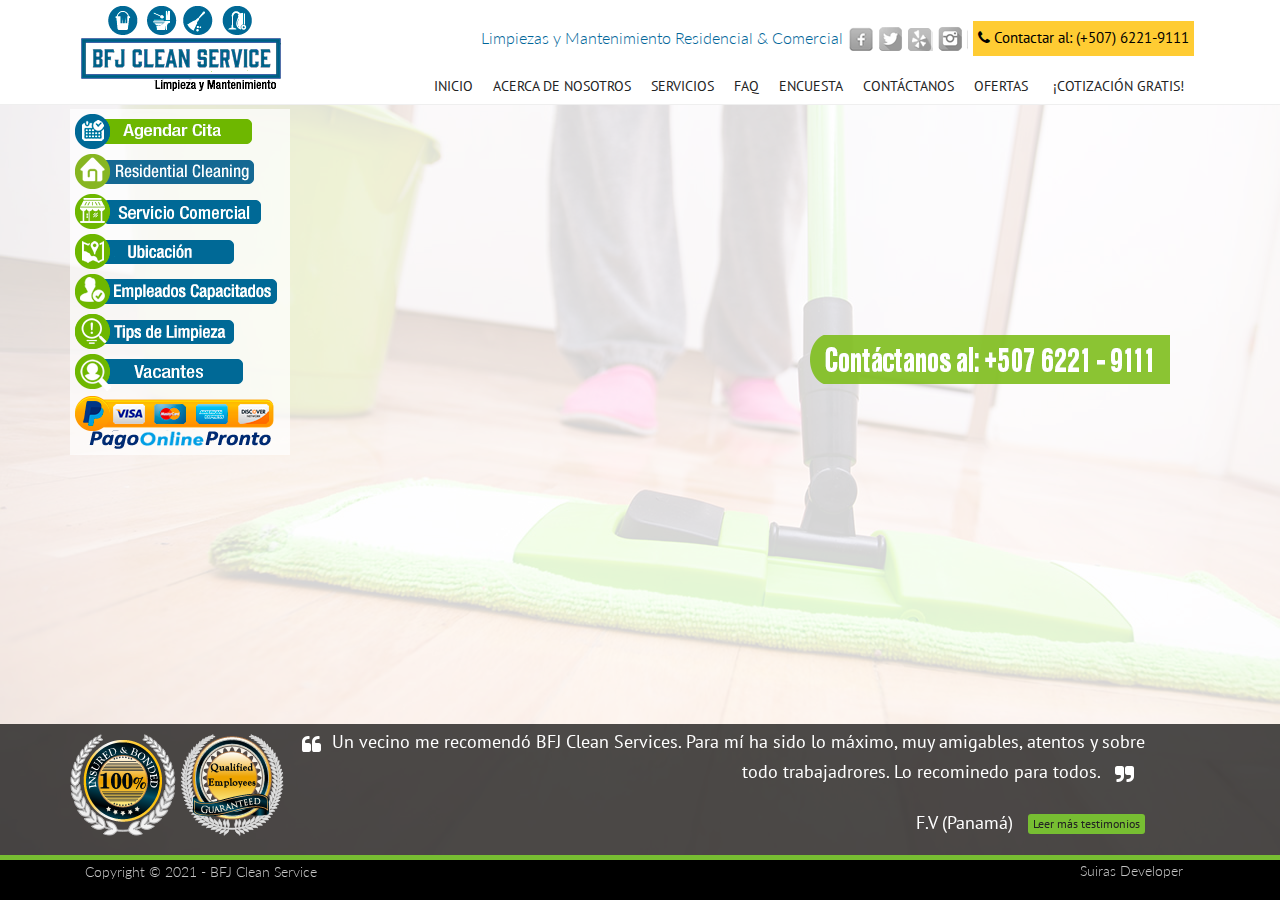
==== docs/index.html @ cdaed62f "Nueva Página Web" ====
<!DOCTYPE html>
<html lang="es">

<!-- Mirrored from synergycleaningsolutions.com/ by HTTrack Website Copier/3.x [XR&CO'2014], Tue, 09 Nov 2021 16:10:08 GMT -->
<!-- Added by HTTrack --><meta http-equiv="content-type" content="text/html;charset=UTF-8" /><!-- /Added by HTTrack -->
<head>
  
  <meta http-equiv="content-type" content="text/html; charset=UTF-8"> 

  <title>BFJ Clean Service: Servicio de Limpieza Residencial y Comercial</title>

  	<meta name="viewport" content="width=device-width, initial-scale=1.0">
    <meta property="og:locale" content="es_PA" />
    <meta property="og:type" content="article" />
    <meta property="og:title" content="BFJ Clean Service: Servicio de Limpieza Residencial y Comercial" />
    <meta property="og:description" content="" />
    <link href="favicon.png" rel="icon" />
    <link href="favicon.png" rel="SHORTCUT ICON" />
    <meta http-equiv="Content-Type" content="text/html; charset=utf-8" />
    <meta name="robots" content="index, follow" />
    <meta name="revisit-after" content="1 month" />
    <meta name="googlebot" content="index, follow" />
    <meta name="abstract" content="Posicionamiento buscadores SEO" />
    <meta name="author" content="Suiras Developer" />
    <meta name="copyright" content="&copy; 2021 BFJ Clean Service">
    <meta name="distribution" content="Global" />
    <meta http-equiv="content-language" content="ES" />
    <meta name="title" content="BFJ Clean Service: Servicio de Limpieza Residencial y Comercial" />
    <meta name="description" content="Nuestro servicios de Limpieza estás diseñado para cumplir con las demandas más exigentes." />
    <meta http-equiv="Pragma" content="no-cache" />
    <meta name="allow-search" content="yes" />
    <meta name="keywords" content="BFJ Clean Services, limpieza, solución, sirviente, servicios, San Miguelito, Panamá Centro, Panamá, Vidrios, Baños, Cuarto, Sala de Estar, Cocina, solución de limpieza, ayudante residencial, sirviente profesional, limpieza residencial" />
    <meta name=DC.DESCRIPTION content="Nuestro servicios de Limpieza estás diseñado para cumplir con las demandas más exigentes." />
    <meta http-equiv="TITLE" content="BFJ Clean Service: Servicio de Limpieza Residencial y Comercial" />
    <meta http-equiv="description" content="Nuestro servicios de Limpieza estás diseñado para cumplir con las demandas más exigentes." />
    <meta http-equiv=keywords content="BFJ Clean Services, limpieza, solución, sirviente, servicios, San Miguelito, Panamá Centro, Panamá, Vidrios, Baños, Cuarto, Sala de Estar, Cocina, solución de limpieza, ayudante residencial, sirviente profesional, limpieza residencial" />

  <!-- Bootstrap Styles -->
  <link href="css/bootstrap.css" rel="stylesheet">
  
  <!-- Styles -->
  <link href="style.css" rel="stylesheet">
  
  <!-- Carousel Slider -->
  <link href="css/owl-carousel.css" rel="stylesheet">
  
  <!-- CSS Animations -->
  <link href="css/animate.min.css" rel="stylesheet">
  
  <!-- Google Fonts -->
  <link href='http://fonts.googleapis.com/css?family=PT+Sans:400,400italic,700,700italic' rel='stylesheet' type='text/css'>
  <link href='http://fonts.googleapis.com/css?family=Lato:400,300,400italic,300italic,700,700italic,900' rel='stylesheet' type='text/css'>

  <!-- SLIDER ROYAL CSS SETTINGS -->
  <link href="royalslider/royalslider.css" rel="stylesheet">
  <link href="royalslider/skins/default-inverted/rs-default-inverted.css" rel="stylesheet">
  
  <!-- SLIDER REVOLUTION 4.x CSS SETTINGS -->
  <link rel="stylesheet" type="text/css" href="rs-plugin/css/settings.css" media="screen" />
        
  <!-- Support for HTML5 -->
  <!--[if lt IE 9]>
    <script src="//html5shim.googlecode.com/svn/trunk/html5.js"></script>
  <![endif]-->

  <!-- Enable media queries on older bgeneral_rowsers -->
  <!--[if lt IE 9]>
    <script src="js/respond.min.js"></script>  <![endif]-->

</head>
<body>
     <header id="header-style-1">
		<div class="container"> 
			<nav class="navbar yamm navbar-default">
				<div class="navbar-header">
                    <button type="button" data-toggle="collapse" data-target="#navbar-collapse-1" class="navbar-toggle">
                        <span class="icon-bar"></span>
                        <span class="icon-bar"></span>
                        <span class="icon-bar"></span>
                    </button>
                    <a href="index.html" class="navbar-brand"><img src=serviweb/logo.png></a>
        		</div><!-- end navbar-header -->
                
				<div id="navbar-collapse-1" class="navbar-collapse collapse navbar-right">
					<div style="text-align:right;">
                    <span class="topbar-phone phonehead">
                    <i class=" fa fa-phone"></i>&nbsp;Contactar al: (+507) 6221-9111
                    </span>
                    <span class="social">
                    <ul class="socialnav">
                    <li class="social-4"><a href="" title="Facebook" target="social">&nbsp;</a></li>
                    <li class="social-2"><a href="" title="Twitter" target="social">&nbsp;</a></li>
                    <li class="social-1"><a href="" title="Yelp" target="social">&nbsp;</a></li>
                    <li class="social-3"><a href="" title="Instagram" target="social">&nbsp;</a></li>
                    </ul>
                    </span>
                    <span class=slogan>
                    Limpiezas y Mantenimiento Residencial & Comercial
                    </span>

                    </div>
                    <ul class="nav navbar-nav">						
                        <li><a href="index.html">Inicio</a></li>
                        <li><a href="synergy.html">Acerca de Nosotros</a></li>
                        <li  class="dropdown">
                        <a href="#" data-toggle="dropdown" class="dropdown-toggle">Servicios</a>
                        <ul class="dropdown-menu"  role="menu">
                        	<li><a href="residential.html">Limpieza Residencial</a></li>
                            <li><a href="comercial.html">Limpieza Comercial</a></li>
                        </ul>                  
                        
                        </li> 
                        <li><a href="faqs.html">FAQ</a></li>
                        <li><a href="survey.html">Encuesta</a></li>
                        <li><a href="contact.html">Contáctanos</a></li>
                        <li><a href="offers.html" class="blink2">Ofertas</a></li>
                        <li><a href="estimate.html" class="blink">¡Cotización Gratis!</a></li>
                        
					</ul><!-- end navbar-nav -->
				</div><!-- #navbar-collapse-1 -->
			</nav><!-- end navbar yamm navbar-default -->
            <div id="menuhome" >
              <a href="" target="appoiment"><img src="serviweb/book_appoiment.png" style="margin-bottom:5px"></a>
              <a href="residential.html"><img src="serviweb/residential.png" style="margin-bottom:5px"></a>
              
              <a href="comercial.html"><img src="serviweb/commercial.png" style="margin-bottom:5px"></a>
              
              <a href="areas.html"><img src="serviweb/menuhome_r7_c1.png" style="margin-bottom:5px"></a>
              
              <a href="employees.html"><img src="serviweb/menuhome_r11_c1.png" style="margin-bottom:5px"></a>
              
              <a href="tips.html"><img src="serviweb/menuhome_r5_c1.png" style="margin-bottom:5px"></a>
              <a href="career.html"><img src="serviweb/career_aplication.png" style="margin-bottom:5px"></a>
              
              <a href="" target="paypal">
              <img src="serviweb/paypal.png">
              </a>
           </div>
           <div id="callus"><img src="serviweb/callus.png"alt="Call Us"></div>      
	   </div><!-- end container -->
       
	</header><!-- end header-style-1 -->


    <div id="contenido">
    
    
	<div class="sliderwrapper clearfix">
		<div class="tp-banner-container">
			<div class="tp-banner" >
                    <ul>
                        <!-- SLIDE  -->
						<li data-transition="fade" data-slotamount="7" data-masterspeed="1500" data-delay="5000">
                            <!-- MAIN IMAGE -->
                            <img src="serviweb/fondo1.jpg" alt="slidebg1" data-bgfit="cover" data-bgposition="left top" data-bgrepeat="no-repeat">
                            
                            <div class="tp-caption customout"
                                data-x="center" data-hoffset="0"
                                data-y="top" data-voffset="150"
                                data-customout="x:0;y:0;z:0;rotationX:0;rotationY:0;rotationZ:0;scaleX:1;scaleY:1;skewX:0;skewY:0;opacity:0;transformPerspective:600;transformOrigin:50% 50%;"
                                data-speed="800"
                                data-start="1300"
                                data-easing="Power4.easeOut"
                                data-endspeed="300"
                                data-endeasing="Power1.easeIn"
                                data-captionhidden="on"
                                style="z-index: 6">
                                <img alt="" src="serviweb/logo2.png" style="width: 356px; height: 151px;"></img>
                             </div>                         
                            
                        </li>
                        
						<li data-transition="fade" data-slotamount="7" data-masterspeed="1500" data-delay="5000">
                            <!-- MAIN IMAGE -->
                            <img src="serviweb/fondocomercial1.jpg" alt="slidebg1" data-bgfit="cover" data-bgposition="left top" data-bgrepeat="no-repeat">
                            
                            <div class="tp-caption customout"
                                data-x="center" data-hoffset="0"
                                data-y="top" data-voffset="150"
                                data-customout="x:0;y:0;z:0;rotationX:0;rotationY:0;rotationZ:0;scaleX:1;scaleY:1;skewX:0;skewY:0;opacity:0;transformPerspective:600;transformOrigin:50% 50%;"
                                data-speed="800"
                                data-start="1300"
                                data-easing="Power4.easeOut"
                                data-endspeed="300"
                                data-endeasing="Power1.easeIn"
                                data-captionhidden="on"
                                style="z-index: 6">
                                <img alt="" src="serviweb/logo2.png" style="width: 356px; height: 151px;"></img>
                             </div>                         
                            
                        </li>                        
                        
						<li data-transition="fade" data-slotamount="7" data-masterspeed="1500" data-delay="5000">
                            <img src="serviweb/fondo2.jpg" alt="slidebg1" data-bgfit="cover" data-bgposition="left top" data-bgrepeat="no-repeat">
                            
                            <div class="tp-caption customout"
                                data-x="center" data-hoffset="0"
                                data-y="top" data-voffset="150"
                                data-customout="x:0;y:0;z:0;rotationX:0;rotationY:0;rotationZ:0;scaleX:1;scaleY:1;skewX:0;skewY:0;opacity:0;transformPerspective:600;transformOrigin:50% 50%;"
                                data-speed="800"
                                data-start="1300"
                                data-easing="Power4.easeOut"
                                data-endspeed="300"
                                data-endeasing="Power1.easeIn"
                                data-captionhidden="on"
                                style="z-index: 6">
                                <img alt="" src="serviweb/logo2.png" style="width: 356px; height: 151px;"></img>
                             </div> 
                        </li>    
                                                
						<li data-transition="fade" data-slotamount="7" data-masterspeed="1500" data-delay="5000">
                            <img src="serviweb/fondo3.jpg" alt="slidebg1" data-bgfit="cover" data-bgposition="left top" data-bgrepeat="no-repeat">
                            
                            <div class="tp-caption customout"
                                data-x="center" data-hoffset="0"
                                data-y="top" data-voffset="150"
                                data-customout="x:0;y:0;z:0;rotationX:0;rotationY:0;rotationZ:0;scaleX:1;scaleY:1;skewX:0;skewY:0;opacity:0;transformPerspective:600;transformOrigin:50% 50%;"
                                data-speed="800"
                                data-start="1300"
                                data-easing="Power4.easeOut"
                                data-endspeed="300"
                                data-endeasing="Power1.easeIn"
                                data-captionhidden="on"
                                style="z-index: 6">
                                <img alt="" src="serviweb/logo2.png" style="width: 356px; height: 151px;"></img>
                             </div> 
                        </li> 
						<li data-transition="fade" data-slotamount="7" data-masterspeed="1500" data-delay="5000">
                            <!-- MAIN IMAGE -->
                            <img src="serviweb/fondocomercial2.jpg" alt="slidebg1" data-bgfit="cover" data-bgposition="left top" data-bgrepeat="no-repeat">
                            
                            <div class="tp-caption customout"
                                data-x="center" data-hoffset="0"
                                data-y="top" data-voffset="150"
                                data-customout="x:0;y:0;z:0;rotationX:0;rotationY:0;rotationZ:0;scaleX:1;scaleY:1;skewX:0;skewY:0;opacity:0;transformPerspective:600;transformOrigin:50% 50%;"
                                data-speed="800"
                                data-start="1300"
                                data-easing="Power4.easeOut"
                                data-endspeed="300"
                                data-endeasing="Power1.easeIn"
                                data-captionhidden="on"
                                style="z-index: 6">
                                <img alt="" src="serviweb/logo2.png" style="width: 356px; height: 151px;"></img>
                             </div>                         
                            
                        </li>                         
                        
                          
						<li data-transition="fade" data-slotamount="7" data-masterspeed="1500" data-delay="5000">
                            <img src="serviweb/fondo4.jpg" alt="slidebg1" data-bgfit="cover" data-bgposition="left top" data-bgrepeat="no-repeat">
                            
                            <div class="tp-caption customout"
                                data-x="center" data-hoffset="0"
                                data-y="top" data-voffset="150"
                                data-customout="x:0;y:0;z:0;rotationX:0;rotationY:0;rotationZ:0;scaleX:1;scaleY:1;skewX:0;skewY:0;opacity:0;transformPerspective:600;transformOrigin:50% 50%;"
                                data-speed="800"
                                data-start="1300"
                                data-easing="Power4.easeOut"
                                data-endspeed="300"
                                data-endeasing="Power1.easeIn"
                                data-captionhidden="on"
                                style="z-index: 6">
                                <img alt="" src="serviweb/logo2.png" style="width: 356px; height: 151px;"></img>
                             </div> 
                        </li>        
						<li data-transition="fade" data-slotamount="7" data-masterspeed="1500" data-delay="5000">
                            <img src="serviweb/fondo5.jpg" alt="slidebg1" data-bgfit="cover" data-bgposition="left top" data-bgrepeat="no-repeat">
                            
                            <div class="tp-caption customout"
                                data-x="center" data-hoffset="0"
                                data-y="top" data-voffset="150"
                                data-customout="x:0;y:0;z:0;rotationX:0;rotationY:0;rotationZ:0;scaleX:1;scaleY:1;skewX:0;skewY:0;opacity:0;transformPerspective:600;transformOrigin:50% 50%;"
                                data-speed="800"
                                data-start="1300"
                                data-easing="Power4.easeOut"
                                data-endspeed="300"
                                data-endeasing="Power1.easeIn"
                                data-captionhidden="on"
                                style="z-index: 6">
                                <img alt="" src="serviweb/logo2.png" style="width: 356px; height: 151px;"></img>
                             </div> 
                        </li>
                        <li data-transition="fade" data-slotamount="7" data-masterspeed="1500" data-delay="5000">
                            <!-- MAIN IMAGE -->
                            <img src="serviweb/fondocomercial3.jpg" alt="slidebg1" data-bgfit="cover" data-bgposition="left top" data-bgrepeat="no-repeat">
                            
                            <div class="tp-caption customout"
                                data-x="center" data-hoffset="0"
                                data-y="top" data-voffset="150"
                                data-customout="x:0;y:0;z:0;rotationX:0;rotationY:0;rotationZ:0;scaleX:1;scaleY:1;skewX:0;skewY:0;opacity:0;transformPerspective:600;transformOrigin:50% 50%;"
                                data-speed="800"
                                data-start="1300"
                                data-easing="Power4.easeOut"
                                data-endspeed="300"
                                data-endeasing="Power1.easeIn"
                                data-captionhidden="on"
                                style="z-index: 6">
                                <img alt="" src="serviweb/logo2.png" style="width: 356px; height: 151px;"></img>
                             </div>                         
                            
                        </li>   
						<li data-transition="fade" data-slotamount="7" data-masterspeed="1500" data-delay="5000">
                            <img src="serviweb/fondo6.jpg" alt="slidebg1" data-bgfit="cover" data-bgposition="left top" data-bgrepeat="no-repeat">
                            
                            <div class="tp-caption customout"
                                data-x="center" data-hoffset="0"
                                data-y="top" data-voffset="150"
                                data-customout="x:0;y:0;z:0;rotationX:0;rotationY:0;rotationZ:0;scaleX:1;scaleY:1;skewX:0;skewY:0;opacity:0;transformPerspective:600;transformOrigin:50% 50%;"
                                data-speed="800"
                                data-start="1300"
                                data-easing="Power4.easeOut"
                                data-endspeed="300"
                                data-endeasing="Power1.easeIn"
                                data-captionhidden="on"
                                style="z-index: 6">
                                <img alt="" src="serviweb/logo2.png" style="width: 356px; height: 151px;"></img>
                             </div> 
                        </li>
                    </ul>
                    <div class="tp-bannertimer tp-bottom"></div>
                </div>
		</div>       
	</div><!-- end slider-wrapper --> 



</div>

		<div id="copyrights">
        <div data-stellar-background-ratio="0.6" data-stellar-vertical-offset="20">
            <div class="overlay">
                <div class="container">
                    <div style="width:220px; float:left;padding-top:10px">
                    <img src="serviweb/insuredbonded.png" width="106" height="102" />
                    <img src="serviweb/qualify.png" width="104" height="102" /> </div><!-- end widget -->
                    <div style="width:75%; float:left">
                        <div class="testimonial-widget">
                            <div class="testimonial" style="text-align:right">
                                <p class="lead">Un vecino me recomendó BFJ Clean Services. Para mí ha sido lo máximo, muy amigables, atentos y sobre todo trabajadrores. Lo recominedo para todos. </p>
                              <h3>
                               F.V (Panamá)&nbsp;&nbsp;
                              
                              <button type="button" class="btn btn-primary btn-xs"><a href="testimonial.html">Leer más testimonios</a></button>
                              </h3>
                            </div>                        
                        </div>
                    </div><!-- end large-7 -->    
                </div><!-- end container -->
            </div><!-- end overlay -->
        </div>
        <!-- end transparent-bg -->
        
    	<div style="background:#77BE32; height:5px; width:100%"></div>
    	<div style="background:#000;height:40px; width:100%">
    		<div class="container">
				<div class="col-lg-6 col-md-6 col-sm-12">
            		<div class="copyright-text"><p>Copyright © 2021 - BFJ Clean Service</p></div><!-- end copyright-text -->
				</div><!-- end widget -->
				<div class="col-lg-6 col-md-6 col-sm-12 clearfix">
                    <div class="footer-menu">
                        <ul class="menu"><li><a href="kadirsuira.com" target="serviweb">Suiras Developer</a></li></ul>
                    </div>
				</div><!-- end large-7 --> 
        	</div><!-- end container -->
		</div>        
    </div><!-- end copyrights -->
<script>
  (function(i,s,o,g,r,a,m){i['GoogleAnalyticsObject']=r;i[r]=i[r]||function(){
  (i[r].q=i[r].q||[]).push(arguments)},i[r].l=1*new Date();a=s.createElement(o),
  m=s.getElementsByTagName(o)[0];a.async=1;a.src=g;m.parentNode.insertBefore(a,m)
  })(window,document,'script','../www.google-analytics.com/analytics.js','ga');

  ga('create', 'UA-1190293-43', 'auto');
  ga('send', 'pageview');

</script>        
  <!-- Main Scripts-->
  <script src="js/jquery.js"></script>
  <script src="js/bootstrap.min.js"></script>
  <script src="js/menu.js"></script>
  <script src="js/jquery.parallax-1.1.3.js"></script>
  <script src="js/jquery.simple-text-rotator.js"></script>
  <script src="js/wow.min.js"></script>
  <script src="js/jquery.fitvids.js"></script>
  <script src="js/custom.js"></script>
  
  <script src="js/jquery.isotope.min.js"></script>
  <script src="js/custom-portfolio.js"></script>

  <!-- SLIDER REVOLUTION 4.x SCRIPTS  -->
  <script type="text/javascript" src="rs-plugin/js/jquery.themepunch.plugins.min.js"></script>
  <script type="text/javascript" src="rs-plugin/js/jquery.themepunch.revolution.min.js"></script>
	<script type="text/javascript">
		var revapi;
			jQuery(document).ready(function() {
			revapi = jQuery('.tp-banner').revolution(
			{
			delay:15000,
			startwidth:1170,
			startheight:500,
			hideThumbs:10,
			fullWidth:"off",
			fullScreen:"on",
			fullScreenOffsetContainer: ""
			});
		});	//ready
	</script>
      
  <!-- Royal Slider script files -->
  <script src="royalslider/jquery.easing-1.3.js"></script>
  <script src="royalslider/jquery.royalslider.min.js"></script>
  <script>
	jQuery(document).ready(function($) {
	  var rsi = $('#slider-in-laptop').royalSlider({
		autoHeight: false,
		arrowsNav: false,
		fadeinLoadedSlide: false,
		controlNavigationSpacing: 0,
		controlNavigation: 'none',
		imageScaleMode: 'fill',
		imageAlignCenter: true,
		loop: false,
		loopRewind: false,
		numImagesToPreload: 6,
		keyboardNavEnabled: false,
		autoScaleSlider: true,  
		autoScaleSliderWidth: 486,     
		autoScaleSliderHeight: 315,
	
		/* size of all images http://help.dimsemenov.com/kb/royalslider-jquery-plugin-faq/adding-width-and-height-properties-to-images */
		imgWidth: 792,
		imgHeight: 479
	
	  }).data('royalSlider');
	  $('#slider-next').click(function() {
		rsi.next();
	  });
	  $('#slider-prev').click(function() {
		rsi.prev();
	  });
	});
  </script>
  

  <script>
	(function($) {
	  "use strict";
		  $(document).ready(function(){
			// Target your .container, .wrapper, .post, etc.
			$("body").fitVids();
		  });
	})(jQuery);
  </script>
	<script>
	(function($) {
	  "use strict";
			$("#header-style-1").affix({
			offset: {
			  top: -1
			
			}
		})
	})(jQuery);
	</script>  
    <script type="text/javascript">
		document.title = 'Bienvenido | '+document.title ; 
	</script>  
</body>


</html>
---- docs/style.css ----
/* ----------------------------------------------------
	SKELETON
------------------------------------------------------- */

	body {
		font-family: 'Lato',sans-serif;
		font-weight: 300;
		font-size:14px;
		color:#686868;
		line-height:175%;		
		background-color:#fff;
		background-repeat:repeat;
	}
	h1,h2,h3,h4,h5,h6{ 
		letter-spacing:0px;
		font-weight:normal;
		position: relative;
		padding: 0 0 10px 0;         
		font-weight:normal;
		font-family: 'PT Sans',sans-serif;
		line-height:140% !important;
		color:#222222;
	}
	h1{
		font-size: 22px; 
	}
	h2{
		font-size: 20px; 	
	}
	h3{
		font-size: 18px; 
	}
	h4{
		font-size: 16px; 		
	}
	h5{
		font-size: 14px; 		
	}
	h6{
		font-size: 13px;  	
	}
	h1 a, h2 a, h3 a, h4 a, h5 a, h6 a{
		color:#222222 !important;
		text-decoration:none !important; 
	}
	h1 a:hover,
	h2 a:hover,
	h3 a:hover,
	h4 a:hover,
	h5 a:hover,
	h6 a:hover{
		color:#fff !important;
	}
	a { 
		color:#222222;
		padding: 0;
		margin: 0;
		text-decoration: none; 
		-webkit-transition: background-color .2s linear, color .2s linear;
		-moz-transition: background-color .2s linear, color .2s linear;
		-o-transition: background-color .2s linear, color .2s linear;
		-ms-transition: background-color .2s linear, color .2s linear;
		transition: background-color .2s linear, color .2s linear;
	}
	a:hover,
	a:focus {
	  text-decoration: none;
	  color:#686868;
	}
	a.readmore {
		display:block;
		font-style:italic;
	}
	a.navbar-brand {
		color: #222222 !important;
		margin-top: -15px;
		padding-left: 10px !important;
	}
	a.remove{
		display:block;
		height:18px;
		width:18px;
		margin:10px;
		padding-left:0 !important;
		text-indent:-9999px;
		background:url(images/remove.png) #798184;
		border-radius:100px;
		border-style:solid;
		border-width:1px
	}	
	ul {
		padding-left:0;
	}
	.lead {
		font-family: 'PT Sans',sans-serif;
		font-size:18px;
	}
	.hidden{
		display:none
	}
	.alignleft{
		float:left
	}
	.alignright{
		float:right
	}
	.aligncenter{
		margin-left:auto;
		margin-right:auto;
		display:block;
		clear:both
	}
	.text-left {
		text-align:left !important;
	}
	mark {
		padding: 6px 12px;
	}
	section::before,
	section::after {
		position: absolute;
		content: '';
		pointer-post-wraps: none;
	}	
	.first {
		clear:both !important
	}
	.last{
		margin-right:0 !important
	}
	.nopadding {
		padding: 0 !important;
	}
	.padding-top {
		padding:30px 0 10px;
	}
	.margin-top {
		margin-top:12px;
	}
	.make-center img {
		margin:auto;
	}
	
	.vimeo_video {
		border:none;
	}
	
	.soundcloud {
		border:none;
		width:100%;
	}
	
	.rev_video_slider {
		width:100%;
		height:100%;
	}
	
	.rsNav {
		display:block;
		clear:both;
		margin-bottom:80px !important;
	}
/* ----------------------------------------------------
	TOPBAR & HEADER
------------------------------------------------------- */

	.header_center a.navbar-brand {
		margin: 0 auto !important;
		display: inline-block;
		position: relative;
		float: none !important;
	}
	
	.dark_header a.navbar-brand {
		color:#fff !important;
	}

	#header-style-1.affix a.navbar-brand {
		font-size:31px !important;
		margin:10px 0 0;
	}
	
	#header-style-1.affix {
		position: fixed;
		top: 0;
		left: 0;
		width: 100%;
		height:105px;
		margin-top:0;
		padding:20px 0;
		min-height:inherit;
		z-index: 999;
		background:#ffffff;
		background: rgba(255,255,255,1);
		border-bottom: 1px solid #efefef;
	}	
	#header-style-1.affix .navbar {
		margin-top:0px;
	}
	#header-style-1.affix .navbar-nav > li > .dropdown-menu {
		margin-top:5px !important;
	}
	#header-style-1.affix .navbar-brand img {
		margin-top:-25px
	}
	#header-style-1.affix .navbar-brand {
		line-height:8px;
	}
	.dark_header .arrow-up {
		border-bottom-color:#121214 !important;
	}
	.dark_header .navbar-nav > li > a {
		color:#fff !important;
	}
	.dark_header .topbar-email, 
	.dark_header .topbar-phone, 
	.dark_header .topbar-login, 
	.dark_header .topbar-cart {
		border-left: 1px solid #313131 !important;
		border-right: 1px solid #313131 !important;
	}
	.dark_header .social-icons span.last a {
		border-right-color:#313131 !important
	}
	.dark_header .social-icons span a {
		border-left-color:#313131 !important
	}
	.dark_header .navbar-default {
		background:#121214 !important;
	}
	.dark_header {
		background:#121214 !important;
		border-bottom-color:#212121 !important
	}
	.header_center .navbar-collapse.collapse {
		text-align: center;
		height: auto !important;
		overflow: visible !important;
	}
	.header_center .navbar-nav {
		display:inline-block;
		float: none;
		margin: 0;
	}
	.header_center .logo_center {
		padding:20px 0 30px !important
	}
	#header-style-1 {
		height:100px;
		padding:25px 0;
		background:#ffffff;
		background: rgba(255,255,255,1);
		border-bottom: 1px solid #efefef;		
	}
	
	#header-style-1 .navbar-default {
		background-color:#ffffff;
		background: rgba(255, 255, 255, 1);
		border-color: rgba(0, 0, 0, 0);
	}
	#header-style-1 .navbar-brand {
		padding:0;
	}
	#header-style-1 .navbar {
		margin-bottom:0;
	}

	#header-style-1 .yamm .dropdown-menu {
		left: auto;
		right:auto;
	}
	.white-wrapper .testimonial h3,
	#header-style-1 .yamm-fw .dropdown-menu li a {
		color:#222222 !important;
	}
	#header-style-1 .yamm-fw .dropdown-menu li a:before {
		font-family: "FontAwesome";
		content: "\f105";
		font-size: 13px;
		padding-right:5px;
	}
	#header-style-1 .yamm-fw .dropdown-menu li {
		list-style:none;
		padding:0;
	}
	#header-style-1 .yamm-fw .nav.navbar-right .dropdown-menu {
		left: auto;
		right: 0;
	}
	#header-style-1 .yamm .yamm-content {
		padding: 20px;
	}
	#header-style-1 a:hover {
		text-decoration:none;
	}
	#header-style-1 .dropdown-menu li a:focus,
	#header-style-1 .dropdown-menu li a:active,
	#header-style-1 .dropdown-menu li a:hover {
		background-color:#fafafa;
	}
	#header-style-1 .yamm img {
		margin-bottom:10px;
	}
	#header-style-1 .yamm h3 {
		text-transform:uppercase;
		font-size:14px;
		color:#222222;
		padding:5px 0;
	}
	#header-style-1 .dropdown-menu,
	#header-style-1 .yamm .dropdown.yamm-fw .dropdown-menu {
		left: 0;
		right: 0;
		background-color:#f5f5f5;
		box-shadow:none;
		margin-top:25px;
		border-top:3px solid #fff;
	}
	#header-style-1 .navbar-nav > li > a {
		text-transform:uppercase;	
		color:#222222;
		font-family: 'PT Sans',sans-serif;
		padding: 7px 10px;
		margin-top:8px;
	}
	#header-style-1 .dropdown-menu li a {
		text-decoration:none;  
		display:block;
		position:relative;
		font-family: 'PT Sans',sans-serif;
		padding:10px 20px;
	}
	#header-style-1 .dropdown-menu {
		padding:0 !important;
		border-radius:0 !important;
	}
	#header-style-1 .yamm-fw .dropdown-menu li a {
		padding:5px 15px;
	}
	#header-style-1 .dropdown-menu li {
		float:none;
		display:block; 
		margin:0; 
		text-align: left;
		border: 0;
		border-bottom: 1px solid #d5d5d5;
	}    
	#header-style-1 .dropdown-menu li:last-child{
		border-bottom: 0;  
	}    
	#topbar {
		border-bottom:1px solid #f2f2f2;
		font-family: 'PT Sans',sans-serif;
	}
	.social-icons {
		padding:0;
		display:block; 
		overflow:hidden
	}
	.social-icons span a {
		border-left:1px solid #f2f2f2;
		font-size:14px;
		text-align:center;
		width:40px;
		height:42px;
		line-height:42px;
		overflow:hidden;
		display:block;
		float:left
	}
	#header-style-1 .navbar-nav > li > a:hover,
	#header-style-1 .navbar-nav > li > a:focus,
	#header-style-1 .navbar-nav > li > a:active,
	#header-style-1 .navbar-default .navbar-nav > .open > a,
	#header-style-1 .navbar-default .navbar-nav > .open > a:hover,
	#header-style-1 .navbar-default .navbar-nav > .open > a:focus,
	#topbar .social-icons span:hover a {
		color:#fff !important;
		-webkit-border-radius: 03px;
		-moz-border-radius: 03px;
		border-radius: 03px;
	}
	#topbar,
	#topbar a {
		color:#888888;
	}
	#topbar .social-icons span.last a {
		border-right:1px solid #f2f2f2;
	}
	#topbar .topbar-email,
	#topbar .topbar-phone,
	#topbar .topbar-login,
	#topbar .topbar-cart {
		float:left;
		padding:0 15px;
		line-height:42px;
		border-right:1px solid #f2f2f2;
		border-left:1px solid #f2f2f2;
	}
	#topbar .topbar-phone,
	#topbar .topbar-email,
	#topbar .topbar-login {
		border-right:none;
	}
	#topbar .col-lg-4 {
		padding-left:0;
	}
	#topbar .col-lg-8 {
		padding-right:0;
	}
	#topbar .callus,
	#topbar .topmenu {
		display:block; 
		float:right
	}
	.yamm .dropdown-submenu{
		position:relative;
	}
	.yamm .dropdown-submenu>.dropdown-menu{
		top:0;
		left:100% !important;
		margin-top:-3px !important;
		margin-left:-1px;
		-webkit-border-radius:0 6px 6px 6px;
		-moz-border-radius:0 6px 6px 6px;
		border-radius:0 6px 6px 6px;
	}
	.yamm .dropdown-submenu:hover>.dropdown-menu{
		display:block;
	}
	.yamm .dropdown-submenu.pull-left{
		float:none;
	}
	.yamm .dropdown-submenu.pull-left>.dropdown-menu{
		left:-100%;
		margin-left:10px;
		-webkit-border-radius:6px 0 6px 6px;
		-moz-border-radius:6px 0 6px 6px;
		border-radius:6px 0 6px 6px;
	}

/* ----------------------------------------------------
	FOOTER STYLES
------------------------------------------------------- */
	#copyrights {
		padding:0;
		color:#c3c3c3;
		display:block;
   		position:fixed;
   		left:0px;
   		bottom:0px;
		width:100%;
		z-index:999;
	}
	
	* html #copyrights {
	  position: absolute;
	  bottom: -1px;
	}	
	.footer-menu ul{
		list-style:none;
		list-style-position:outside;
		float:right;
		display:inline;
		margin:5px;
	}   
	.footer-menu li{ 
		line-height:12px;
		float:left;
		padding:0 7px; 
	}
	.footer-menu li a {
		color:#c3c3c3;
	}
	.footer_post li img {
		padding:4px;
		width:80px;
	}
	.footer_post li {
		float:left;
		margin:2px;
		list-style:none;
	}

	
/* ----------------------------------------------------
	SIDEBAR & WIDGETS
------------------------------------------------------- */

	.text-widget p {
		margin-bottom:15px;
	}
	.text-widget h1 {
		font-family: 'Lato',sans-serif;
		font-size:36px;
		font-weight:bold;
		letter-spacing:1px;
		text-transform:uppercase;
	}
	.custom-widget h2 {
		font-size:24px;
		text-transform:uppercase;
	}
	.custom-widget p {
		font-size:18px;
		font-weight:300;
	}
	.popular_items img{
		width:100px;
		padding-right:10px;
		float:left
	}
	.popular_items{
		margin:20px 0
	}
	.popular_items .popular_items_div{
		display:block;
		margin-bottom:25px;
		overflow:hidden;
		position:relative
	}
	.popular_items .popular_items_div h4{
		margin-bottom:5px !important;
		padding-bottom:0;
	}
	.popular_items .meta,
	.popular_items .meta a {
		color:#222;
	}
	.popular_items .meta {
		font-size:12px;
	} 
	.popular_items .meta span,
	.popular_items .meta span i {
		padding-right:3px;
	}
	 .blog-carousel img {
		width:100%;
	 }
	.blog-masonry .blog-carousel {
		margin:20px 0;
		overflow:hidden;
		padding:20px;
		background:#fff;
		border:1px solid #efefef;
	}
	.blog-carousel-meta span a {
		color:#686868;
	}
	.blog-carousel-meta span i,
	.blog-carousel-meta span {
		font-size:12px;
		padding-right:5px;
	}
	.blog-carousel-header h3 {
		padding-bottom:0;
		font-size:18px;
		margin-bottom:5px;
	}
	.blog-carousel-header h1 {
		padding-bottom:0;
		margin-bottom:5px;
		text-transform:uppercase;
	}
	.blog-carousel-header {
		position:relative;
		display:block;
		margin-bottom:0;
		padding-bottom:10px;
	}
	.post-type {
		color: #FFFFFF;
		font-size: 18px;
		height: 42px;
		line-height: 42px;
		position: absolute;
		right: 0;
		text-align: center;
		bottom: 0;
		z-index:10;
		width: 52px;
		background:#222;
	}
	.entry:hover .post-type {
		opacity:0
	}
	.social_like .icon-container {
		color:#222;
		margin:0 15px 0 0;
		background:#fff;
	}
	.social_like .btn {
		width:86px;
	}
	.social_like {
		position:relative;
		display:block;
	}
	.social_like h3 {
		font-size: 18px !important;
		margin-bottom: 0;
		padding-bottom: 0;
	}
	.social_button {
		position:absolute;
		right:0;
		top:10px;
	}
	
	#tabbed_widget-1 .nav-tabs > li.active > a, 
	#tabbed_widget-1 .nav-tabs > li.active > a:hover, 
	#tabbed_widget-1 .nav-tabs > li.active > a:focus, 
	#tabbed_widget .nav-tabs > li.active > a, 
	#tabbed_widget .nav-tabs > li.active > a:hover,
	#tabbed_widget .nav-tabs > li.active > a:focus,
	#tabbed_widget-1 .nav > li > a:hover, 
	#tabbed_widget-1 .nav > li > a:focus,
	#tabbed_widget .nav > li > a:hover, 
	#tabbed_widget .nav > li > a:focus {
		border-radius:0;
	}
	
	#tabbed_widget-1 .nav-tabs > li > a,
	#tabbed_widget .nav-tabs > li > a {
		background:#e1e1e1;
		border:none;
		margin-right:1px;
		border-radius:0;
		color:#222;
	}
	#two-sidebar .widget,
	#sidebar .widget {
		margin-bottom:30px;
		overflow:hidden;
	}
	.reviews_widget .recent_posts_widget > li img,
	#tabbed_widget .recent_posts_widget img {
		max-width:120px !important;
		padding:4px;
	}
	#tabbed_widget .nav-tabs {
		border-bottom:none;
	}
	#tabbed_widget .tab-content {
		padding:20px 5px;
		border:none;
	}
	.reviews_widget .recent_posts_widget a {
		color:#222 !important;
		font-weight:normal;
	}
	.meta_widget a {
		font-weight:300 !important;
	}
	.title h2 {
		text-transform:uppercase;
		font-size:24px;
	}
	.widget h3 {
		font-size:24px;
	}
	.twitter_feed {
		padding-left:0
	}
	.twitter_feed li {
		list-style:none;
		overflow:hidden;
		margin-bottom:30px;
	}
	.twitter_feed li p {
		margin-top: -30px;
		padding-left:30px;
	}
	.twitter_feed li span:before {
		color: #4f4f4f;
		padding-left:0 !important;
		font-family: 'FontAwesome';
		content: "\f099";
		padding:10px;
		vertical-align: text-top;
		font-size:21px;
	}
	.widget .title h3 {
		text-transform:uppercase;
	}
	.newsletter_form .form-control {
		background-color: #121214;
		border: 1px solid #343436;
	}
	#two-sidebar .newsletter_form .form-control,
	#sidebar .newsletter_form .form-control {
		background-color: #f5f5f5;
		border: 1px solid #efefef;
	}
	.newsletter_form .btn {
		margin-top:10px;
	}
	.tagcloud a { 
		float: left; 
		display: block; 
		margin-bottom: 6px; 
		margin-right: 6px; 
		-webkit-border-radius:3px;
		-moz-border-radius:3px;
		border-radius:3px;
		padding: 3px 10px; 
		color: #C3C3C3 !important; 
		text-decoration: none; 
		border:1px solid #242424;
		background:#323232;
		box-shadow:none !important;
	}
	.tagcloud a:hover {
		background: #222222;
		border:1px solid inherit;
		color: #fff !important; 
		text-decoration: none; 
	}
	.buddypress_tabber_widget_member li a,
	.buddypress_tabber_widget li a,
	#two-sidebar .recent_posts_widget li,
	#two-sidebar .recent_posts_widget li a,
	#sidebar .recent_posts_widget li,
	#sidebar .recent_posts_widget li a {
		color:#222 !important;
		font-weight:normal;
	}
	#two-sidebar .readmore,
	#sidebar .readmore {
		font-weight:300 !important;
	}
	.recent_posts_widget > li {
		display: table;
		height: 60px;
		margin-bottom:20px;
		width: 100%;
	}
	.recent_posts_widget > li:last-child {
		border-bottom:0 solid #fff;
	}
	.recent_posts li {
		list-style:none
	}	
	.buddypress_tabber_widget_member li img,
	.recent_posts_widget > li img {
		max-width: 75px !important;
		padding:4px;
	}	
	.recent_posts_widget img {
		float: left;
		margin: 5px 15px 0 0;
	}	
	.testimonial_widget {
		padding:20px;
		margin-bottom:20px;
		background:#f5f5f5;
		border:1px solid #ddd;
	}
	.testimonial-widget .lead {
		padding-top:5px;
	}
	.testimonial-wrap {
		background-color: #f5f5f5;
		padding:30px 20px;
		border-bottom: 3px solid #6F6D69;
	}
	#owl-testimonial-widget .img-circle {
		border:3px solid #fff;
		width:100px;
	}
	#owl-testimonial-widget h3 {
		font-size: 16px;
		font-weight:600;
		margin: 0;
		padding: 0;
	}
	.testimonial-wrap .lead {
		font-weight:300 !important;
		font-family:Lato;
		font-size:18px !important;
	}
	.testimonial-carousel a {
		color:#222222 !important;
	}
	.testimonial-carousel .media {
		margin:20px auto 10px !important;
		display:inline-block !important;
	}
	.overlay .testimonial-widget .img-thumbnail {
		background-color: #7e7c78;
		border: 1px solid #6F6D69;
	}
	.testimonial-widget {
		color:#222222;
		text-align:center;
	}
	.testimonial-widget .testimonial .lead:after {
		content: "\f10e" !important;
	}
	.testimonial-widget .testimonial .lead:after,
	.testimonial-widget .testimonial .lead:before {
		color: #222222;
		font-family: 'FontAwesome';
		content: "\f10d";
		padding:10px;
		vertical-align: text-top;
		font-size:21px;
	}

/* ----------------------------------------------------
	SHOP STYLES
------------------------------------------------------- */

	.box {
		padding:20px;
		border:1px solid #ededed;
	}
	.cart_table img {
		margin-right:10px;
	}
	.box .price,
	.cart_table .price2 {
		font-size:16px;
		margin:10px;
	}
	.cart_table .price,
	.cart_table .cart_title {
		font-size:18px;
		color:#222;
		margin:10px;
	}
	.cart_table .rating {
		padding:5px 10px 10px !important;
		overflow:hidden !important;
	}
	div.thumbnails{
		padding-top:10px;
		zoom:1
	}
	div.thumbnails .entry {
		border:1px solid #ffffff;
		float:left;
		width:30%;
		margin-right:4.9%
	}
	div.thumbnails .magnifier .buttons {
		top:40%;
	}
	.btn-shop .form-control:focus {
		box-shadow:none;
	}
	.btn-shop .form-control {
		width:45px;
		border-radius:0;
		background: #EFEFEF;
		border-color: #DDDDDD;
		height:34px !important;
		margin:0;
		padding-right:0
	}
	#buddypress_features .nav li,
	#shop_features .nav li {
		text-transform:uppercase;
		font-weight:bold;
		font-size:14px;
	} 
	#buddypress_features,
	#shop_features {
		padding:40px 0;
		margin:20px 0;
		overflow:hidden;
	}
	.tabbable .nav-tabs {
		background: #E1E1E1;
		border: 1px solid #D7D7D7 !important;
	}
	#buddypress_features .nav-tabs{
		background:  #222;
		border:none;
	}	
	#shop_features .nav-tabs {
		background:  #F8F8F8;
		border: 1px solid #DDDDDD;
	}
	#buddypress_features .nav-tabs > li > a,
	#custom_tab .nav-tabs > li > a,
	#shop_features .nav-tabs > li > a {
		border-radius:0;
		border-bottom: 1px solid #DDDDDD;
		line-height:2.1;
	}
	#buddypress_features .tab-content,
	#custom_tab .tab-content,
	#shop_features .tab-content {
		padding:20px; 
		border-bottom:1px solid #DDDDDD !important; 
		border-right:1px solid #DDDDDD !important; 
		border-left:1px solid #DDDDDD !important;
		overflow:hidden;
	}
	#buddypress_features .nav-tabs > li > a{
		color:#fff !important;
		border:none !important;
	}
	#buddypress_features .nav i {
		text-align:center;
		display:block;
		font-size:24px;
	}
	#custom_tab .tab-content ul li,
	#shop_features .tab-content ul li {
		list-style:square;
	}
	#custom_tab .tab-content ul,
	#shop_features .tab-content ul { 
		padding:0 0 10px 20px
	}
	.btn-shop span {
		background:#181818;    
		-moz-user-select: none;
		background-image: none;
		border: 0;
		border-radius: 0;
		cursor: pointer;
		display: inline-block;
		font-size: 14px;
		font-weight: normal;
		line-height: 1.42857;
		margin: 0 -3px;
		color:#ffffff;
		padding: 7px 12px;
		text-align: center;
		vertical-align: middle;
		white-space: nowrap;
	}
	.shop_item_details ul {
		padding-left:0;
		margin:15px 0;
		overflow:hidden;
	}
	.shop_item_details strong {
		color:#181818;
		padding-right:10px;
	}
	.shop_item_details ul li {
		list-style:none;
		margin:0 0 12px;
	}
	.shop-right .title h2 {
		margin-bottom:5px;
		padding-bottom:0;
		font-size:22px;
	}
	.shop-right .title .rating {
		margin-bottom:10px;
	}
	.shop_item {
		margin-bottom:20px;
	}
	.shop_item .magnifier .buttons {
		top:44%;
		margin-top:0 !important;
	}
	.shop-banner {
		margin-bottom:17px;
		position:relative;
	}
	.shop-banner img {
		width:100%;
	}
	.shop-banner .title h1 {
		color:#ffffff;
		font-size:42px;
		font-weight:bold;
	}
	.shop-banner .title {
		opacity: 1;
		text-align:center;
		position: absolute;
		top: 27%;
		left:0;
		right:0;
	}
	.banner-hover {
		background:rgba(255,255,255,.3);
		padding:10px;
		border:10px solid rgba(0,0,0,.1);
		position:absolute;
		top:20px;
		left:20px;
		bottom:20px;
		right:20px;
		opacity:1;
		-webkit-transition:all .3s ease-in-out;
		-moz-transition:all .3s ease-in-out;
		-ms-transition:all .3s ease-in-out;
		-o-transition:all .3s ease-in-out;
		transition:all .3s ease-in-out;
	}
	.banner-hover.big {
		left:30px;
		right:30px;
	}
	.entry:hover .banner-hover {
		opacity:0;
	}
	.royalSlider img {
		width:100%;
	}
	.big_title_onepage {
		font-size:60px;
		font-weight:bold;
		font-family: 'PT Sans',sans-serif;
		text-transform:uppercase;
		border:6px solid #fff;
		padding:40px;
	}
	.small_thin_grey1 {
		font-size:14px;
	}
	.small_thin_grey1 i {
		padding:0 5px;
	}
	.cat_widget {
		border:3px solid #fff;
	}
	.cat_widget .magnifier .buttons {
		top:38%
	}
	.cat_widget h3 {
		font-family: 'Lato',sans-serif;
		font-size:18px;
		text-transform:uppercase;
	}
	.cat_widget .entry,
	.royalSlider .entry,
	.team_member .entry,
	.blog-carousel .entry,
	.portfolio-carousel .entry,
	.portfolio_item .entry,
	.shop_item .entry {
		display:block;
		position:relative;	
	}
	.shop_item .magnifier .st {
		padding:0 10px;
		width:auto;
	}
	.product_list_widget {
		padding-left:0
	}
	.shopping-cart-widget li {
		*zoom: 1;
		margin: 0 0 1em;
	}
	.shopping-cart-widget li:before,
	.shopping-cart-widget li:after {
		content: "";
		display: table;
	}
	.shopping-cart-widget li:after {
		clear: both;
	}
	.shopping-cart-widget li img {
		width:40px;
		float: right;
		margin-left: 1em;
	}
	.shopping-cart-widget li .quantity {
		width: auto;
		float: none;
	}
	.shopping-cart-widget li a {
		display: block;
	}
	.shopping-cart-widget li:last-child {
		margin: 0;
		border: none;
	}
	.cart_list li {
		list-style:none;
	}
	.shop_item .entry {
		border:1px solid #e8e8e8;
	}
	.shop_item .shop_title span {
		font-size:16px;
		font-weight:500;
		color:#222222;
	}
	.shop-right .title .price,
	.shop_item .price {
		font-size:14px !important;
		font-weight:500;
	}
	.woo_btn {
		padding:7px 12px !important;
		border-radius:0 !important
	}
	.shop_item .cats {
		font-weight:lighter !important;
		display: block;
		font-size: 14px !important;
	}
	.shop_item .cats a {
		color:#777777;
	}
	.shop_item {
		margin-bottom:20px;
	}
	.shop_desc {
		padding:14px 0;
		overflow:hidden;
	}
	.shop_item {
		display:block;
		overflow:hidden;
		position:relative;
	}

/* ----------------------------------------------------
	BUDDYPRESS STYLES
------------------------------------------------------- */

	#content {
		padding-bottom:60px;
	}
	.tab-pane .buddy_members .item {
		margin:10px
	}
	.buddy_members .item {
		float:left;
		margin:13px;
		padding:0;
	}
	.buddypress_content {
		margin:20px 0 40px;
		overflow:hidden;
		display:block;
		position:relative;
	}
	.buddypress-top h3,
	.buddypress-top h2 {
		margin-top:10px;
	}
	.buddy_desc small {
		display:block;
		color:#222;
		margin:10px 0;
	}
	.buddy_desc h3 {
		padding:5px 0;
		text-transform:uppercase;
		font-weight:bold;
		margin:0;
	}
	.group_box i {
		padding-right:5px;
	}
	.group_box a {
		color:#222;
	}
	.buddy_desc {
		padding:15px;
		border:1px solid #d3d3d3;
	}
	.arrow-left {
		border-bottom: 10px solid rgba(0, 0, 0, 0);
		border-right: 10px solid #d3d3d3;
		border-top: 10px solid rgba(0, 0, 0, 0);
		height: 0;
		left: -10px;
		position: absolute;
		top: 15%;
		width: 0;
	}
	.group_box {
		width:100%;
		border:1px solid #d3d3d3;
		position:relative;
		display:block;
		text-align:center;
		padding:30px 0 10px;
		font-size:16px;
		font-weight:normal;
		margin:35px 0;
		-webkit-border-radius:3px;
		-moz-border-radius:3px;
		border-radius:3px;
	}
	.group_box:hover .circle {
		color:#fff;
	}
	.buddypress_tabber_widget .group_img {
		left: -10px;
		padding: 10px;
		position: absolute;
		text-align: left;
		top: 0;
	}
	.buddypress_tabber_widget .group_box {
		border:none;
		margin:10px 0 25px;
		padding:10px 0;
	}
	.buddypress_tabber_widget .circle {
		left: 67px !important;
		top: 7px !important;
		right:inherit;
	}
	.buddypress_tabber_widget .group_timer {
		padding-bottom: 0;
		padding-left: 110px;
		margin:0;
		padding-top: 10px;
		text-align: left;
	}
	.buddypress_tabber_widget .group_box .title h3 {
		padding-bottom: 0;
		padding-left: 110px;
		margin:0;
		padding-top: 0;
		text-align: left;
	}
	 .circle {
		top:-53px;
		right:-46px;
		left:0;
		z-index:10;
		font-size:12px;
		width:30px;
		height:30px;
		border:1px solid #d3d3d3;
		margin:auto;
		line-height:30px;
		-webkit-border-radius:30px;
		-moz-border-radius:30px;
		border-radius:30px;
		position:absolute;
		background:#fff;
	}
	.buddy_members .popover.top > .arrow,
	.buddy_carousel .popover.top > .arrow {
		border-top: 5px solid #fff;
		border-left: 5px solid rgba(0, 0, 0, 0);
		border-right: 5px solid rgba(0, 0, 0, 0);
		bottom: -12px !important;
		height: 0;
		left: 0;
		margin: auto;
		position: absolute;
		right: 0;
		width: 0;	
	}
	.group_box .title h3 {
		padding-bottom:0;
		padding-top:10px;
		font-size:18px;
		font-weight:bold;
	}
	.group_img {
		left: 0;
		margin: 0 auto;
		padding: 10px;
		position: absolute;
		right: 0;
		top: -55px;
		text-align: center;
	}
	.buddy_carousel {
		margin:40px 0 20px;
	}
	.buddy_carousel .owl-controls {
		padding:20px 0 0;
	}
	.buddy_carousel .owl-controls .owl-page span {
		width:15px !important;
		height:15px !important;
		border:1px solid #ddd;
	}
	.buddy_carousel .item {
		margin:auto;
		text-align:center;
	}
	.buddy_carousel .owl-wrapper-outer  {
		overflow:visible;
	}
	.buddy_members .popover.top,
	.buddy_carousel .popover.top {
		margin-top: -60px;
		z-index:9999;
		overflow:visible;
		position:absolute;
	}
	.buddy_members .popover,
	.buddy_carousel .popover {
		position: absolute;
		top: 0;
		left: 0;
		z-index: 1010;
		display: block;
		overflow:visible;
		max-width: 276px;
		padding: 1px;
		text-align: center;
		background-color: #ffffff;
		background-clip: padding-box;
		border: 1px solid #ededed;
		border: 1px solid rgba(0, 0, 0, 0.2);
		border-radius: 3px;
		box-shadow: none;
		white-space: normal;
	}
	.buddy_members .popover-title,
	.buddy_carousel .popover-title {
		margin: 0;
		padding: 15px 14px 0;
		font-size: 16px;
		font-weight: bold;
		line-height: 18px;
		text-transform:uppercase;
		background-color:#fff;
		border-bottom: 1px solid #fff;
	}
	.buddy_members .popover-content,
	.buddy_carousel .popover-content {
		width: 200px;
		padding: 5px 4px 20px;
	}
	.buddypress_tabber_widget_member li {
		display:block;
		margin:10px 0 20px;
		position:relative;
		overflow:hidden;
	}
	.buddypress_tabber_widget_member li span {
		padding-left:10px;
		margin-bottom:0;
		font-size:16px !important;
		text-transform:uppercase !important;
		vertical-align:super;
		padding-bottom:0;
	}
	.buddypress_tabber_widget_member li .readmore {
		margin-top: -35px;
		padding-left: 90px;
		padding-top: 0;
		position: absolute;
	}
	
/* ----------------------------------------------------
	PORTFOLIO STYLES
------------------------------------------------------- */

	.single-portfolio .title h2 {
		font-size:24px;
		text-transform:none;
		margin-top:0;
		padding-top:0;	
	}
	.product_details ul li {
		list-style:none;
		padding-left:2px;
		padding-bottom:5px;
	}
	.pager li > a, .pager li > span {
		background-color: #FFFFFF;
		border: 1px solid #fff;
		border-radius: 0;
		color:#fff;
		margin:30px 0 0;
		display: inline-block;
		padding: 5px 14px;
	}
	.pager li > a:hover, .pager li > span:hover {
		background-color:#222;
		color:#fff;
	}
	.product_details ul li a {
		color:#666;
	}
	.masonry_wrapper {
		overflow:hidden;
		margin:30px 0;
	}
	.masonry_wrapper .item {
		margin: 0 2px 4px;
		padding:0;
	}
	.masonry_wrapper .item img {
		height: auto !important;
		height: 100% !important;
		width: 100%;
		position: relative;
		z-index: -2;
	}
	#boxed-portfolio .portfolio_item {
		width:100% !important;
		height:auto !important;
		margin:0 0 20px;
		overflow:hidden;
	}
	#boxed-portfolio {
		display: block !important;
		overflow: visible !important;
		position: relative;
		z-index: 10;
		margin-bottom:20px;
	}
	.portfolio-filter ul {
		list-style:none; 
		padding-left:10px
	}
	.portfolio-filter {
		text-align: center;
		overflow:hidden;
		margin: 40px 0 15px;
	}
	.portfolio-filter li {
		display: inline;
		margin-right: 5px;
		padding: 0;
	}
	.portfolio-filter li a {
		-webkit-border-radius:4px;
		-moz-border-radius:4px;
		border-radius:4px;
	}
	.team_member img,
	.portfolio_item img {
		width:100%;
	}
	.isotope-item {
	  z-index: 2;
	}
	.isotope-hidden.isotope-item {
	  pointer-events: none;
	  z-index: 1;
	}
	.isotope,
	.isotope .isotope-item {
	  -webkit-transition-duration: 0.8s;
		 -moz-transition-duration: 0.8s;
		  -ms-transition-duration: 0.8s;
		   -o-transition-duration: 0.8s;
			  transition-duration: 0.8s;
	}
	.isotope {
	  -webkit-transition-property: height, width;
		 -moz-transition-property: height, width;
		  -ms-transition-property: height, width;
		   -o-transition-property: height, width;
			  transition-property: height, width;
	}
	.isotope .isotope-item {
	  -webkit-transition-property: -webkit-transform, opacity;
		 -moz-transition-property:    -moz-transform, opacity;
		  -ms-transition-property:     -ms-transform, opacity;
		   -o-transition-property:      -o-transform, opacity;
			  transition-property:         transform, opacity;
	}
	.isotope.no-transition,
	.isotope.no-transition .isotope-item,
	.isotope .isotope-item.no-transition {
	  -webkit-transition-duration: 0s;
		 -moz-transition-duration: 0s;
		  -ms-transition-duration: 0s;
		   -o-transition-duration: 0s;
			  transition-duration: 0s;
	}
	.magnifier .btn-default {
		padding:0 20px !important;
		color:#222222 !important;
		width:auto !important;
	}
	.magnifier .sg,
	.magnifier .st,
	.magnifier .sf {
		border:1px solid #ffffff;
		color: #FFFFFF;
		display: block;
		display: inline-block !important;float: none !important;
		font-size: 16px;
		height: 40px;
		line-height: 38px;
		text-align: center;
		width: 40px;
		margin: -10px 2px 0 2px;
		text-align: center;
		width: 40px;
	}
	.magnifier h4 {
		color:#ffffff;
		text-align:center;
		font-size:16px;
		padding:10px 0;
		margin-bottom:20px;
		display:block;
		font-family: 'bariol_lightlight';
	}
	.magnifier h3 {
		color:#ffffff;
		text-align:center;
	}
	.portfolio_item .magnifier .buttons {
		top:44%;
	}
	.magnifier .buttons {
		visibility: hidden;
		opacity: 0;
		position: absolute;
		text-align: center;
		width: 100%;
		top: 50%;
		margin-top: -20px;
		-webkit-transform: scale(0.2);
		-moz-transform: scale(0.2);
		-ms-transform: scale(0.2);
		-o-transform: scale(0.2);
		transform: scale(0.2);
		-webkit-transition: all 0.3s ease 0s;
		-moz-transition: all 0.3s ease 0s;
		-ms-transition: all 0.3s ease 0s;
		-o-transition: all 0.3s ease 0s;
		transition: all 0.3s ease 0s;
	}
	.magnifier:hover .buttons {
		opacity: 1;
		visibility: visible;
		-webkit-transform: scale(1);
		-moz-transform: scale(1);
		-ms-transform: scale(1);
		-o-transform: scale(1);
		transform: scale(1);
	}
	.entry:hover .magnifier { 
		opacity: 1;
		visibility: visible;
	}
	.magnifier {
		background:#000000;
		background:rgba(0,0,0,0.8);
		position:absolute;
		top:0;
		left:0;
		bottom:0;
		right:0;
		opacity:0;
		-webkit-transition:all .3s ease-in-out;
		-moz-transition:all .3s ease-in-out;
		-ms-transition:all .3s ease-in-out;
		-o-transition:all .3s ease-in-out;
		transition:all .3s ease-in-out;
		-webkit-transform: scale(1);
		-moz-transform: scale(1);
		-ms-transform: scale(1);
		-o-transform: scale(1);
		transform: scale(1);
	}

/* ----------------------------------------------------
	PARALLAX & SECTIONS
------------------------------------------------------- */
	
	.custom-wrapper .col-lg-6 {
		padding:0;
	}
	.custom-wrapper .overlay {
		background-color:rgba(0, 0, 0, 0.4);
		padding:0;
	}
	.parallax {
		background-attachment: fixed !important;
		background-position: center center;
		background-repeat: no-repeat;
		background-size: cover;
	}
	.jt-shadow {
		box-shadow: 0 1px 3px rgba(0, 0, 0, 0.1) inset;
		-webkit-box-shadow: 0 1px 3px rgba(0, 0, 0, 0.1) inset;
		-moz-box-shadow: 0 1px 3px rgba(0, 0, 0, 0.1) inset;
	}
	.custom-overlay {
		padding: 60px 0;
	}
	.overlay {
		background-color:rgba(0, 0, 0, 0.7);
	}
	.dark-wrapper {
		background-color:#222222;
		padding:60px 0;
	}
	.grey-wrapper {
		background-color:#f5f5f5;
		padding:60px 0;
	}
	.white-wrapper {
		background-color:#ffffff;
		padding:60px 0;
	}
	.blog-wrapper {
		background-color:#ffffff;
		padding:30px 0;
	}
	.custom-message {
		padding:90px 0;
	}
	.custom-message h1 {
		text-align:center;
		font-weight:bold;
		font-size:54px;
	}
	.custom-wrapper {
	  background: url(demos/custom_wrapper_bg.jpg) no-repeat center center; 
	    -webkit-background-size: cover;
	  -moz-background-size: cover;
	  -o-background-size: cover;
	  background-size: cover;
	}
	.custom-wrapper .testimonial h3 {
		color:#222 !important;
	}
	#boxed {
	  background: url(demos/bg.jpg) no-repeat center center fixed; 
	  -webkit-background-size: cover;
	  -moz-background-size: cover;
	  -o-background-size: cover;
	  background-size: cover;
	}
	#boxed #wrapper {
		background:#fff; 
		margin:50px auto;
	}
	#boxed .white-wrapper,
	#boxed .grey-wrapper {
		margin:0 -15px;
	}
	#boxed #topbar .social-icons span a,
	#boxed #topbar .social-icons span.last a,
	#boxed #topbar .topbar-email, 
	#boxed #topbar .topbar-phone, 
	#boxed #topbar .topbar-login, 
	#boxed #topbar .topbar-cart,
	#boxed #topbar {
		border:none;
	}
	.grey-wrapper #accordion-second .accordion-heading .accordion-toggle,
	.grey-wrapper #accordion-second .accordion-heading, 
	.grey-wrapper #accordion-second .accordion-toggle:hover, 
	.grey-wrapper #accordion-second .accordion-heading .accordion-toggle.active,
	.grey-wrapper #accordion-second .accordion-inner,
	.grey-wrapper .testimonial-wrap {
		background:#fff;
	}
	.general-title hr {
		width:30px;
		margin-bottom:0;
		margin-top:0;
		border-width: 2px 0 0;
	}
	.general-title h2 {
		font-size:31px;
		text-rendering: optimizeSpeed;
		letter-spacing:0.6px;
		padding-bottom:0;
		font-weight:bold;
	}
	.general-title,
	.messagebox {
		text-align:center;
	}
	.general-title .lead {
		margin-top:10px !important;
	}

/* ----------------------------------------------------
	SLIDER STYLES
------------------------------------------------------- */
	.rsUni, 
	.rsUni .rsOverflow, 
	.rsUni .rsSlide, 
	.rsUni .rsVideoFrameHolder, 
	.rsUni .rsThumbs {
		background:#f5f5f5 !important;
	}
	#gallery-2 {
		width: 100%;
		-webkit-user-select: none;
		-moz-user-select: none;  
		user-select: none;
	}
	.aboutslider-shadow {
		width:100%;
		position:relative;
		z-index:1;
	}
	.aboutslider-shadow .s1 {
		background:url(images/flexslider_shadow.png) center no-repeat;
		height:29px;
		margin:0 auto;
		bottom:-28.5px;
		overflow:hidden;
		width:100%;
		position:absolute;
		left:0;
	}
	.slider-shadow.without {
		margin-top:-20px !important;
	}
	.slider-shadow {
		background:url(images/slider-shadow.png) center center no-repeat;
		width:100%;
		height:77px;
		display:block;
		z-index:0;
		overflow:hidden;
		position:relative;
		margin:0 auto;
	}
	.fullscreen-container {
		width:100%;
		position:relative;
		padding:0;
		display:none;
	}
	.fullwidthbanner-container{
		width:100%;
		position:relative;
		padding:0;
		overflow:hidden;
	}
	.fullwidthbanner-container ul,
	.fullscreenbanner-container ul	{
		display:none
	}
	.fullwidthbanner-container .fullwidthbanner{
		width:100%;
		position:relative;
	}
	#slider-in-laptop {
	  width: 100%;
	  height: auto;
	  padding: 3% 15% 0 16%;
	  background: none;
	}
	#slider-in-laptop .rsOverflow,
	#slider-in-laptop .rsSlide,
	#slider-in-laptop .rsVideoFrameHolder,
	#slider-in-laptop .rsThumbs {
	  background: #151515;
	}
	.imgBg {
	  position: absolute;
	  left: 0;
	  top: 0;
	  width: 100%;
	  height: auto;
	}
	#slider-in-laptop .rsBullets {
	  bottom: -50px;
	}
	.laptopBg {
	  position: relative;
	  width: 100%;
	  height: auto;
	}
	#slider-in-laptop .rsBullets {
		bottom: -50px;
	}
	.shop_title_slider_2 {
		font-size:36px;
		text-transform:uppercase;
		font-weight:bold;
		color:#222;
	}
	.shop_title_slider {
		font-size:48px;
		text-transform:uppercase;
		font-weight:bold;
		color:#fff;
	}
	.high_title2 {
		font-size:48px;
		font-family: 'Lato',sans-serif;
		font-weight: normal !important;
		letter-spacing: 0;
		line-height: 120% !important;
		padding: 0 0 10px;
		position: relative;
	}
	.high_title {
		font-size:70px;
		font-family: 'Lato',sans-serif;
		font-weight: 100 !important;
		letter-spacing: 0;
		line-height: 140% !important;
		padding: 0 0 10px;
		position: relative;
	}
	.big_title_slider {
		color: #fff;
		font-size:40px;
		font-family: 'PT Sans',sans-serif;
		font-weight: bold;
		letter-spacing: 0;
		line-height: 140% !important;
		padding: 0 0 10px;
		position: relative;
	}
	.big_title {
		color: #222222;
		font-size:36px;
		font-family: 'PT Sans',sans-serif;
		font-weight: 500;
		letter-spacing: 0;
		line-height: 140% !important;
		padding: 0 0 10px;
		position: relative;
	}
	.slider_title_a {
		color: #222222;
		font-size:36px;
		font-family: 'Pacifico',sans-serif;
		font-weight: 500;
		letter-spacing: 0;
		line-height: 140% !important;
		padding: 0 0 10px;
		position: relative;
	}
	.upper_title {
		text-transform:uppercase;
		font-size:36px;
		font-weight:bold;
		font-family: 'PT Sans',sans-serif;
	}
	.small_title2 {
		color:#222222 !important;
	}
	.mini_title2 {
		font-family: 'PT Sans',sans-serif;
		font-size:16px !important;
		font-weight:normal !important;
		color:#222222 !important;
	}
	.light_title {
		color: #ffffff;
		font-family: 'Lato',sans-serif;
		font-size:18px;
		font-weight:300;
		letter-spacing: 0;
		padding: 0 0 10px;
		position: relative;
		line-height: 140% !important;
	}
	.small_title2,
	.small_title {
		color: #ffffff;
		font-family: 'Lato',sans-serif;
		font-size:20px;
		letter-spacing: 0;
		padding: 0 0 10px;
		font-weight:lighter;
		position: relative;
		line-height: 140% !important;
	}
	.mini_title span {
		font-size:24px;
	}
	.mini_title {
		color: #ffffff;
		font-family: 'Lato',sans-serif;
		font-size:14px;
		font-weight:bold !important;
		letter-spacing: 0;
		padding: 0 0 10px;
		font-weight:lighter;
		position: relative;
		line-height: 140% !important;
	}
	.tp-bullets.simplebullets.navbar {
		height: 35px;
		padding: 0;
		display:none
	}
	.tp-bullets.simplebullets .bullet {
		cursor: pointer;
		position: relative !important;
		background: #efefef !important;
		-webkit-border-radius: 0;
		-webkit-border-radius:100px;
		-moz-border-radius:100px;
		border-radius:100px;
		-webkit-box-shadow: none;
		-moz-box-shadow: none;
		box-shadow: none;
		width: 6px !important;
		height: 6px !important;
		border: 6px solid rgba(0, 0, 0, 0) !important;
		display: inline-block;
		margin-right: 2px !important;
		margin-bottom: 14px !important;
		-webkit-transition: background-color 0.2s, border-color 0.2s;
		-moz-transition: background-color 0.2s, border-color 0.2s;
		-o-transition: background-color 0.2s, border-color 0.2s;
		-ms-transition: background-color 0.2s, border-color 0.2s;
		transition: background-color 0.2s, border-color 0.2s;
		float:none !important;
	}
	.tp-bullets.simplebullets .bullet.last {
		margin-right: 0px
	}
	.tp-bullets.simplebullets .bullet:hover,
	.tp-bullets.simplebullets .bullet.selected {
		-webkit-box-shadow: none;
		-moz-box-shadow: none;
		box-shadow: none;
		width: 6px !important;
		height: 6px !important;
		border: 5px solid #111;
	}
	.tparrows:before {
		font-family: 'FontAwesome';
		color: #ffffff;
		font-style: normal;
		font-weight: normal;
		speak: none;
		display: inline-block;
		text-decoration: inherit;
		margin-right: 0;
		margin-top: 17px;
		text-align: center;
		width: 55px;
		font-size: 21px;
	}
	.slides-navigation a,
	.tp-leftarrow, 
	.tp-rightarrow{
		opacity:0.6 !important;
		filter:alpha(opacity=60); /* For IE8 and earlier */
	}
	.slides-navigation a:hover,
	.tp-leftarrow:hover, 
	.tp-rightarrow:hover{
		filter:alpha(opacity=100); /* For IE8 and earlier */
		opacity:1 !important;
	}
	.tparrows {
		border:2px solid #aaaaaa;
		cursor: pointer;
		background: rgba(0, 0, 0, 0.5) !important;
		width: 60px !important;
		height: 60px !important;
		visibility:hidden
	}
	.tparrows:hover {
		color: #fff;
	}
	.tp-leftarrow:before {
		content: '\f053';
	}
	.tp-rightarrow:before {
		content: '\f054';
	}
	.tparrows.tp-rightarrow:before {
		margin-left: 1px;
	}

/* ----------------------------------------------------
	MODULES
------------------------------------------------------- */
	#revvideo {
		with:100%;
		height:100%;
	}
	.custom-select {
		background: none repeat scroll 0 0 #FFFFFF !important;
		border: 1px solid #E9E9E9 !important;
		box-shadow: 0 0 0 1px #FFFFFF inset, 1px 2px 0 #E9E9E9 !important;
		outline: medium none;
		position: relative;
	}
	#video {
		border:1px solid #fff;
	}
	#soundcloud {
		border:1px solid #fff;
		width:100%;
	}
	.contact_form {
		overflow:hidden;
		margin:25px 0 25px;
	}
	.overlay .contact_details {
		color:#fff !important;
	}
	.contact_form textarea {
		height:133px !important;
	}
	.contact_form .form-control {
		margin-bottom:5px;
		height:35px;
		border-color:#dddddd;
		box-shadow:none;
	}
	#contactform fieldset {
		padding:10px;
		border:1px solid #eee;
		-webkit-border-radius:5px;
		-moz-border-radius:5px;
	}

	#message {
		margin: 10px 0; 
		padding: 0;
	}
	.error_message {
		display: block; 
		height: 22px; 
		line-height: 22px; 
		background: #FBE3E4 url(images/error.gif) no-repeat 10px center;
		 padding: 3px 10px 3px 35px; 
		 color:#8a1f11;
		 border: 1px solid #FBC2C4; 
		 -webkit-border-radius:5px;
	}
	.loader {
		padding: 0 10px;
	}
	#contactform #success_page h1 {
		background: url(images/success.gif) left no-repeat; 
		padding-left:22px;
	}
	acronym {
		border-bottom:1px dotted #ccc;
	}
	#map{
		height:450px;
		width:100%
	}
	#map img{
		max-width:inherit
	}
	.map{
		position:relative
	}
	.map .row .col-lg-4{
		float:right;
		margin-top:-450px;
		z-index:9
	}
	.contact-icon {
		margin:20px 0;
		overflow:hidden;
	}
	.map .row{
		position:relative
	}
	.infobox img {
		width:100% !important;
	}
	.map .searchmodule {
		padding:18px 10px
	}
	.infobox {
		display: inline-block;
		padding: 5px;
		position: relative;
		width: 270px;
	}
	.infobox img {
		width:80px !important;
		padding-right:10px
	}
	.infobox .title {
		font-size:13px;
		font-weight:bold;
		margin-top:0;
		margin-bottom:0;
		text-transform:uppercase;
		padding-bottom:5px;
	}
	.infobox .title a {
		font-weight:bold;
	}
	.search_form {
		position:relative;
	}
	.search_form:after {
		color: #d9d9d9;
		font-size: 12px;
		height: 40px;
		line-height: 40px;
		position: absolute;
		width: 40px;
		right:0;
		top:0;
		font-family: 'FontAwesome';
		content: "\f002";
	}
	.grey-wrapper .pricing_detail {
		background:#fff;
	}
	.grey-wrapper .pricing_detail .priceamount {
		border-color:#f5f5f5;
	}
	.pricing_detail {
		border:1px solid #e3e3e3;
		padding:30px 20px;
		text-align:center;
		-webkit-transition: background-color .2s linear, color .2s linear;
		-moz-transition: background-color .2s linear, color .2s linear;
		-o-transition: background-color .2s linear, color .2s linear;
		-ms-transition: background-color .2s linear, color .2s linear;
		transition: background-color .2s linear, color .2s linear;
	}
	.pricing_detail:hover h3,
	.pricing_detail:hover ul li {
		color:#fff;
	}
	.pricing_detail:hover header {
		border-color:#ededed;
		
	}
	.pricing_detail header {
		height:100px;
		border-bottom:1px solid #e3e3e3;
		
	}
	.pricing_detail header h3 {
		font-size:30px;
		margin-top:35px;
		padding:0;
		display:block;
		overflow:hidden;
	}
	.pricing_info {
		display:block;
		
	}
	.pricing_info ul {
		padding-left:0;
	}
	.pricing_info ul li {
		list-style:none;
		padding:5px 0;
	}
	.pricing_boxes {
		padding:80px 0;
		display:block;
		overflow:hidden;
		position:relative;
	}
	.pricing_detail:hover .btn{
		color:#ffffff !important;
		background:#222 !important;
	}
	.pricing_detail .priceamount {
		-webkit-border-radius:500px;
		-moz-border-radius:500px;
		border-radius:500px;
		color: #FFFFFF;;
		background:#222222;
		display: block;
		border:10px solid #fff;
		font-size: 16px;
		height: 120px;
		margin: 0 auto;
		text-align: center;
		width: 120px;
		position: absolute;
		top: -70px;
		left: 0;
		right: 0;
		padding-top:23px;
		line-height: 1.6;
	}
	.banners li {
		list-style:none;
		margin:5px;
		float:left !important;
	}
	.banners li .img-thumbnail {
		background-color: #bbbbbb;
		border: 1px solid #DDDDDD;
		border-radius: 0;
		padding: 5px;
	}
	
	.long-twitter i {
		font-size:31px;
	}
	.long-twitter a {
		text-decoration:underline;
		color:#ffffff;
	}
	.long-twitter {
		color:#ffffff;
	}
	.tab-content {
		border-left:1px solid #efefef;
		border-bottom:1px solid #efefef;
		border-right:1px solid #efefef;
	}
	.nav-tabs > li > a {
		border: 1px solid #EFEFEF;
		line-height: 1.42857;
		margin-right: 0;
	}
	.nav-stacked li:last-child {
		border-bottom:0 solid #efefef !important;
	}
	.nav-stacked > li > a {
		color:#222222;
		border:0 solid #efefef !important;
	}
	.nav-stacked li {
		border-top:0 solid #efefef !important;
		border-left:0 solid #efefef !important;
		border-bottom:1px solid #efefef !important;
		border-right:0 solid #efefef !important;
	}
	.panel-title:after {
		content: "\f078";
		color: #292723;
		float:right;
		display: block;
		font-family: 'FontAwesome';
		font-size: 13px;
		margin-top:-20px;
		pointer-events: none;
		position:relative;
		line-height: 20px;
		text-transform: none;
	}
	.panel-body h4 {
		font-size: 16px;
		margin: 10px 0 20px;
		padding:0 !important;
	}
	.panel-body .form-control {
		margin-bottom:0;
	}
	.panel-group .panel-heading + .panel-collapse .panel-body,
	.panel-default {
	   border: 0 solid #FFFFFF !important;
		box-shadow: 0 0 #FFFFFF;
		background: none;
	}
	.panel-title {
		padding: 0;
	}
	.panel-default > .panel-heading {
		background-color: #FFFFFF;
		padding:15px 20px;
		border: 1px solid #A9A9A9;
		-webkit-border-radius: 3px;
		-moz-border-radius: 3px;
		border-radius: 3px;
	}
	.panel-default > .panel-heading a:hover {
		background:none !important; 
		color:#222222 !important;
	}
	.panel-default > .panel-heading a {
		color: #222222;
		font-size: 18px;
		width: 100%;
		display: block;
	}
	.stat {
		text-align:center;
	}
	.highlight {
		color:#ffffff;
		padding:30px 0;
		font-weight:bold;
		display:block;
		overflow:hidden;
		margin-bottom:0;
		font-size:48px;
	}
	.milestone-details {
		font-weight:bold;
		font-size:18px;
		color:#fff;
	}
	.dmtop {
		background-color:#161616;
		background-image: url(images/arrow.png);
		background-position: 50% 50%;
		background-repeat: no-repeat;
		z-index: 9999;
		width: 40px;
		height: 40px;
		text-indent: -99999px;
		position: fixed;
		bottom: -100px;
		right: 25px;
		cursor: pointer;
		-webkit-transition: all .7s ease-in-out;
		-moz-transition: all .7s ease-in-out;
		-o-transition: all .7s ease-in-out;
		-ms-transition: all .7s ease-in-out;
		transition: all .7s ease-in-out;
		overflow: auto;
	}
	.progress {
		position:relative;
		overflow:visible
	}
	.skill_count {
		position:absolute;
		right:0;
		font-weight:bold;
		font-size:16px; 
		color:#222;
		top:-9px
	}
	.skills_bar {
		margin:10px 0;
		overflow:hidden;
	}
	.skills_bar small {
		font-size:14px;
		color:#222222;
		margin:10px 0;
	}
	.progress {
		border-radius:0;
		box-shadow:none;
		border-bottom:1px solid #cbcbcb;
		background:none;
		margin:10px 0;
		height:10px;
	}
	#accordion-second .accordion-group{
		margin-bottom:10px;
	}
	#accordion-second .accordion-heading{
		border-bottom:0;
		font-size:16px;
	}
	#accordion-second .accordion-heading .accordion-toggle{
		display:block;
		cursor:pointer;
		padding:0 !important;
		color:#222222;
		background:#f5f5f5;
		outline:none!important;
		text-decoration:none
	}
	#accordion-second .accordion-heading,
	#accordion-second .accordion-toggle:hover,
	#accordion-second .accordion-heading .accordion-toggle.active{
		background:#f5f5f5;
	}
	#accordion-second .accordion-heading .accordion-toggle > em {
		background-color: #222222;
		border-radius:0;
		color: #FFFFFF;
		font-size:14px;
		height: 37px;
		line-height: 40px;
		margin-right: 10px;
		text-align: center;
		width: 40px;
	}
	#accordion-second .accordion-inner{
		padding:9px 10px;
		background:#f5f5f5;
	}	
	#accordion-first .accordion-group{
		margin-bottom:10px;
	}
	#accordion-first .accordion-heading{
		border-bottom:0;
		font-size:16px;
	}
	#accordion-first .accordion-heading .accordion-toggle{
		display:block;
		cursor:pointer;
		padding:5px 0 !important;
		color:#222222;
		outline:none!important;
		text-decoration:none
	}
	#accordion-first .accordion-heading,
	#accordion-first .accordion-toggle:hover,
	#accordion-first .accordion-heading .accordion-toggle.active{
		background:none;
	}
	#accordion-first .accordion-heading .accordion-toggle > em {
		background-color: #222222;
		-webkit-border-radius:100px;
		-moz-border-radius:100px;
		border-radius:100px;
		color: #FFFFFF;
		font-size:14px;
		height: 32px;
		line-height: 32px;
		margin-right: 10px;
		text-align: center;
		width: 32px;
	}
	#accordion-first .accordion-inner{
		padding:9px 10px;
	}
	.check li:before {
		content: "\f046";
		font-family: "FontAwesome";
		font-size: 18px;
		left: 0;
		padding-right:5px;
		position: relative;
		top: 2px;
	}
	.check li {
		font-size:13px;
		list-style:none;
		margin-bottom:4px;
	}
	.check {
		margin-left:0; 
		padding-left:0
	}
	.check li a {
		color:#656565;
	}
	#services .item {
		padding:15px;
	}
	.item h3 {
		padding-top:15px;
		padding-bottom:0;
	}
	.item .icon-container {
		font-size:24px;
		float:left;
		margin:0 20px 0 0;
	}
	 .servicesbox_content p {
		display:inline-block;
		margin-top:10px;	
	}
	 .servicesbox_content {
		display:block !important;
		width:100% !important;
		padding:2px
	}
	.services_lists_boxes .service-icon-circle {
		text-align:center;
	}
	.services_lists_boxes {
		margin: 20px 0 20px 0;
		display:block;
		color:#fff;
		position:relative;
		overflow:hidden;
	}
	.services_lists_boxes h4 {
		color:#fff;
		font-size: 21px;
		padding-bottom: 0;
		font-weight:500;
		text-transform:uppercase;
	}
	.custom-services {
		position:relative !important;
		padding:0;
		margin:20px 0;
		display:block;
		overflow:visible;
	}
	.ch-item {
		position:relative !important;
		padding:0;
		margin:20px 0;
		height:200px;
		display:block;
		overflow:visible;
	}
	.ch-info-wrap{
		position: absolute;
		width: 100%;
		height: 200px;
		border-radius: 10px;
		-webkit-border-radius:10px;
		-moz-border-radius:10px;
		-webkit-perspective: 800px;
		-moz-perspective: 800px;
		-o-perspective: 800px;
		-ms-perspective: 800px;
		perspective: 800px;
		-webkit-transition: all 0.4s ease-in-out;
		-moz-transition: all 0.4s ease-in-out;
		-o-transition: all 0.4s ease-in-out;
		-ms-transition: all 0.4s ease-in-out;
		transition: all 0.4s ease-in-out;
		background: #ffffff;
	}
	.ch-info-back  {
		padding:15px;
		text-align:center;
	}
	.ch-info-front {
		padding-top:40px;
		text-align:center;
	}
	.ch-info-back h3 {
		font-size:20px;
		margin-bottom:0;
		padding-bottom:0;
		color:#ffffff;
		font-weight:bold;
	}
	.ch-info-back p {
		color:#ffffff;
	}
	.ch-info-front h3 {
		font-size:20px;
		color:#222222;
		font-weight:bold;
	}
	.ch-info{
		position: absolute;
		width: 100%;
		height: 200px;
		-webkit-transition: all 0.4s ease-in-out;
		-moz-transition: all 0.4s ease-in-out;
		-o-transition: all 0.4s ease-in-out;
		-ms-transition: all 0.4s ease-in-out;
		transition: all 0.4s ease-in-out;
		-webkit-transform-style: preserve-3d;
		-moz-transform-style: preserve-3d;
		-o-transform-style: preserve-3d;
		-ms-transform-style: preserve-3d;
		transform-style: preserve-3d;
	}
	.ch-info > div {
		display: block;
		position: absolute;
		width: 100%;
		height: 100%;
		background-position: center center;
		-webkit-backface-visibility: hidden;
		-moz-backface-visibility: hidden;
		-o-backface-visibility: hidden;
		-ms-backface-visibility: hidden;
		backface-visibility: hidden;
		border-radius: 10px;
		-webkit-border-radius:10px;
		-moz-border-radius:10px;
	}
	.ch-info .ch-info-back {
		-webkit-transform: rotate3d(0,1,0,180deg);
		-moz-transform: rotate3d(0,1,0,180deg);
		-o-transform: rotate3d(0,1,0,180deg);
		-ms-transform: rotate3d(0,1,0,180deg);
		transform: rotate3d(0,1,0,180deg);
	}
	.ch-item:hover .ch-info {
		-webkit-transform: rotate3d(0,1,0,-180deg);
		-moz-transform: rotate3d(0,1,0,-180deg);
		-o-transform: rotate3d(0,1,0,-180deg);
		-ms-transform: rotate3d(0,1,0,-180deg);
		transform: rotate3d(0,1,0,-180deg);
	}
	.service-with-image .entry {
		position:relative;
	}
	.service-with-image {
		overflow:hidden;
		margin:20px 0;
	}
	.service-desc {
		padding:20px 0;
	}
	.service-title a i {
		padding-right:5px;
	}
	.service-title a {
		font-weight:bold;
		text-transform:uppercase;
	}
	.service-title {
		background:#FFFFFF;
		bottom: 0;
		left: 0;
		position: absolute;
		right: 0;
		max-width: 120px;
		margin: auto;
		text-align: center;
		padding: 4px;
	}
	.service_vertical_box {
		overflow: hidden;
		display: block;
		margin-bottom: 20px;
	}
	.services_vertical .general-title h2 {
		padding:0 !important;
		color:#fff !important;
		text-align:left;
		font-size:30px !important;
	}
	.services_vertical p {
		padding:0 !important;
		text-align:left;
	}
	.services_vertical 
	 {
		overflow:hidden;
		padding:30px 0;
	}
	.services_vertical h3 {
		padding: 0 !important;
		font-size:18px;
	}
	.service_vertical_box .service-icon {
		float:left;
		clear: both;
		display: block;
		height: 60px;
		line-height: 60px;
		margin: 35px 20px;
		width: 60px;
	}
	.service_vertical_box a.readmore {
		padding-left:98px;
	}
	.services_vertical .icon-container {
		float:left;
	}
	.icon-container {
		border: 1px solid #FFFFFF;
		border-radius: 100px;
		-webkit-border-radius:100px;
		-moz-border-radius:100px;
		clear: both;
		color: #FFFFFF;
		display: block;
		font-size: 21px;
		height: 55px;
		line-height: 55px;
		margin: 38px 20px;
		text-align: center;
		width: 55px;
	}
	.servicebox {
		margin:20px 0;
	}
	.servicebox h3 {
		padding:0
	}
	.border-none {
		-webkit-border-radius:0 !important;
		-moz-border-radius: 0 !important;
		border-radius:0 !important;
	}
	.border-radius {
		-webkit-border-radius:500px !important;
		-moz-border-radius: 500px !important;
		border-radius:500px !important;
	}
	.service-icon i {
		color:#666666;
	}
	.little-padding {
		padding:5px 0 0 !important;
		overflow:hidden;
	}
	.make-bg {
		line-height:113px !important;
	}
	.make-bg i{
		font-size:2.6em !important;
		color:#fff !important;
	}
	.servicebox:hover .make-bg {
		background:#222222 !important;
		border-color:#232323 !important;
	}
	.servicebox:hover .border-none {
		border-bottom-color:#fff;
	}
	.service-icon-circle {
		overflow:hidden;
		margin:20px auto;
		display:block;
		position:relative;
		border:1px solid #222;
		height:100px;
		width:100px;
		line-height:107px;
		-webkit-border-radius: 0 100px 100px;
		-moz-border-radius: 0 100px 100px;
		border-radius: 0 100px 100px;
		-webkit-transition: background-color .2s linear, color .2s linear;
		-moz-transition: background-color .2s linear, color .2s linear;
		-o-transition: background-color .2s linear, color .2s linear;
		-ms-transition: background-color .2s linear, color .2s linear;
		transition: background-color .2s linear, color .2s linear;
	}
	.sr-only {
		display:block !important;
		overflow:visible;
		visibility:visible
	}
	.service-icon-circle i {
		font-size:24px;
	}
	.btn {
		font-family: 'PT Sans',sans-serif;
	}
	.btn-dark {
		background-color:#222222;
		color:#ffffff;
		border:none;
	}
	.btn-lg {
		padding:10px 30px;
		font-size:16px;
	}
	.btn-dark:hover,
	.btn-dark:focus,
	.btn-dark:active,
	.btn-dark.active,
	.btn-primary {
		color: #ffffff;
		border:none;
	}
	.btn-primary:hover,
	.btn-primary:focus,
	.btn-primary:active,
	.btn-primary.active {
		color: #ffffff;
		background-color: #222222;
	}
	.arrow-up {
		border-bottom: 5px solid #FFFFFF;
		border-left: 5px solid rgba(0, 0, 0, 0);
		border-right: 5px solid rgba(0, 0, 0, 0);
		bottom: -1px;
		height: 0;
		left: 0;
		margin: auto;
		position: absolute;
		right: 0;
		width: 0;
	}
	.doc li a {
		color:#222 !important;
	}
	.doc .flexslider a {
		color:#fff !important
	}
	.doc .blog-carousel {
		padding:15px !important;
	}
	.doc .highlight {
		margin-top:10px;
		font-size:72px !important;
		font-weight:normal;
		color:#222;
		font-family: 'Lato', cursive;
	}
	.doc .green {
		color:#77be32 !important;
	}
	.doc .red {
		color:#f2333a !important;
	}
	.doc .yellow {
		color:#77be32 !important;
	}
	.doc .milestone-details {
		font-size:21px !important;
		font-weight:100;
		color:#222;
		font-family: 'Lato', cursive;
		text-transform:uppercase;
		padding:20px;
	}
	.tabbed-menu ul {
		list-style:none;
		list-style-position:outside;
		display:inline;
		margin:10px 0;
	}    
	.tabbed-menu li { 
		line-height:12px;
		float:left;
		padding:10px 7px; 
	}
	.tabbed-menu li a {
		color:#222;
	}
	.general-title .lead,
	.messagebox .lead {
		font-family: 'Lato',sans-serif;
		font-weight:300;
		line-height:1.9;
		margin:15px 0;
	}
	.messagebox h1 {
		color:#fff;
		font-weight:bold;
		font-size:30px;
	}
	.messagebox .btn-dark,
	.messagebox .btn-dark:hover {
		background:#222 !important;
		color:#fff !important;
	}
	.messagebox h2 {
		font-size:30px;
	}
	.calloutbox-full-mini .lead,
	.calloutbox-full .lead {
		color:#fff;
		margin:10px 0 20px;
	}
	.calloutbox-full-mini {
		padding:20px 0;
		text-align:center;	
	}
	.calloutbox-full {
		padding:60px 0;
		text-align:center;
	}
	.calloutbox .form-control {
		height:35px;
	}
	#bilding label, 
	#bilding .form-control {
		margin:10px 0 0;
	}
	#payment p.small {
		font-weight:100
	}
	#payment label {
		border: 1px solid #EDEDED;
		padding: 15px 40px !important;
	}
	.calloutbox {
		position:relative;
	}
	.bggrey h2 {
		color:#222222 !important;
		font-weight:bold;
	}
	.bgdark {
		background:#222222 !important;
	}
	.bggrey {
		color:#222222 !important;
		background:#f5f5f5 !important;
		border-left:8px solid #fff;
	}
	.calloutbox-full-mini h2,
	.calloutbox-full h2 {
		font-size:36px;
		padding:0;
		margin:0;
		text-transform:uppercase;
		color:#fff;
	}
	.calloutbox h2 {
		font-size:28px;
		padding:0;
		margin:0;
		text-transform:uppercase;
		color:#fff;
	}
	.calloutbox {
		margin:20px 0;
		color:#fff;
		padding:30px 20px 20px;
		overflow:hidden;
	}
	.calloutbox .btn-dark:hover {
		background:#232323;
	}
	.white-clients .client-wrap {
		border-color:#dedede;
	}
	.client-wrap {
		border-bottom-style: solid;
		border-bottom-width: 1px;
		border-color:#444647;
		border-right-style: solid;
		border-right-width: 1px;
		padding: 30px;
	}
	.client-wrap.last {
		border-right-width: 0;
	}
	.client-wrap.no-border {
		border-bottom-width: 0;
	}
	.not_found h1 {
		margin-bottom:0;
		font-size: 200px;
		padding-bottom:0;
		font-weight: bold;
		line-height: 1;
	}
	
/* ----------------------------------------------------
	BLOG SECTIONS
------------------------------------------------------- */

	#comments_form .form-control{
		margin-bottom:10px;
	}
	#comments {padding:20px;}
	.comment-list {
		margin: 60px 0;
		list-style:none;
	}
	.comment-list ul li,
	.comment-list ol li {
		list-style:none;
	}
	.comment-avatar {
		margin: 0 20px 0 0;
		float: left;
		height: 70px; width: 70px;
	}
	.comment-content {
	   background: #ffffff;
		border: 1px solid #efefef;
		margin-bottom: 20px;
		overflow: hidden;
		padding: 20px;
	}
	.comment-reply a {
		color:#fff !important;
	}
	.comment-author {
		margin-bottom: 10px;
	}
	.comment-meta {
		font-size: 12px;
		color: #aaa;
		padding-left:10px;
	}
	.comment-reply {
		margin:-10px -5px 0 0;
		float: right;
		font-size: 12px;
		color: #ffffff;
	}
	.leave-comment textarea {
		height: 150px;
	}
	.authorbox_wrapper {
		padding:20px;
		border-bottom: 1px solid #efefef;
		margin-bottom: 50px;
	}
	.authorbox_wrapper img {
		margin:0 20px 20px 0;
		width:100px !important;
	}
	.authorbox_wrapper h4 {
		margin-bottom:0;
		padding-bottom:0;
	}
	.authorbox_wrapper p {
		padding-top:5px;
		margin-top:5px;
	}
	.blog_button {
		-moz-user-select: none;
		background:#fff;
		border: 1px solid #cbcbcb;
		color: #cbcbcb;
		display: inline-block;
		font-size: 13px;
		font-weight: normal;
		line-height: 1.42857;
		margin-bottom: 30px;
		padding: 10px 23px;
		text-align: center;
		vertical-align: middle;
		white-space: nowrap;
	}
	.timeline {
		list-style: none;
		padding: 20px 0 20px;
		position: relative;
	}
    .timeline:before {
        top: 0;
        bottom: 0;
        position: absolute;
        content: " ";
        width: 1px;
        background-color: #cecece;
        left: 50%;
        margin-left: -1.5px;
    }
    .timeline > li {
        margin-bottom: 20px;
        position: relative;
    }
	.timeline > li:before,
	.timeline > li:after {
		content: " ";
		display: table;
	}
	.timeline > li:after {
		clear: both;
	}
	.timeline > li:before,
	.timeline > li:after {
		content: " ";
		display: table;
	}
	.timeline > li:after {
		clear: both;
	}
	.timeline > li > .timeline-panel {
		width: 46%;
		float: left;
		border: 1px solid #cecece;
		border-radius: 2px;
		padding: 20px;
		position: relative;
	}
	.timeline > li > .timeline-panel:before {
		position: absolute;
		top: 26px;
		right: -15px;
		display: inline-block;
		border-top: 15px solid transparent;
		border-left: 15px solid #cecece;
		border-right: 0 solid #cecece;
		border-bottom: 15px solid transparent;
		content: " ";
	}
	.timeline > li > .timeline-panel:after {
		position: absolute;
		top: 27px;
		right: -14px;
		display: inline-block;
		border-top: 14px solid transparent;
		border-left: 14px solid #fff;
		border-right: 0 solid #fff;
		border-bottom: 14px solid transparent;
		content: " ";
	}
	.timeline > li > .timeline-badge {
		color: #fff;
		width: 50px;
		height: 50px;
		line-height: 50px;
		font-size: 1.4em;
		text-align: center;
		position: absolute;
		top: 16px;
		left: 50%;
		margin-left: -25px;
		background-color: #999999;
		z-index: 100;
		border-top-right-radius: 50%;
		border-top-left-radius: 50%;
		border-bottom-right-radius: 50%;
		border-bottom-left-radius: 50%;
	}
	.timeline > li.timeline-inverted > .timeline-panel {
		float: right;
	}
	.timeline > li.timeline-inverted > .timeline-panel:before {
		border-left-width: 0;
		border-right-width: 15px;
		left: -15px;
		right: auto;
	}
	.timeline > li.timeline-inverted > .timeline-panel:after {
		border-left-width: 0;
		border-right-width: 14px;
		left: -14px;
		right: auto;
	}
	.timeline-title {
		margin-top: 0;
		color: inherit;
	}
	
	.timeline-body > p,
	.timeline-body > ul {
		margin-bottom: 0;
	}
    .timeline-body > p + p {
        margin-top: 5px;
    }
	.post-wrapper-top {
		background:#f5f5f5;
		bottom: 0;
		left: 0;
		right: 0;
		top: 0;
		z-index: 0;
		border-bottom: 3px solid #efefef;
		margin-bottom: 0;
		padding:0;
		position: relative;
		text-align: left;
	}
	.breadcrumb > li + li:before {
		font-size:13px;
	}
	.post-wrapper-top h2 {
		border-bottom: 3px solid #fff;
		display: inline-block;
		font-size:24px;
		padding: 30px 0;
		color:#222222;
		position: relative;
		margin-bottom:-3px;
	}
	.breadcrumb {
		bottom: 0;
		color: #777777;
		background:transparent;
		font-size: 14px;
		font-weight: 400;
		list-style: none outside none;
		padding: 10px 0;
		position: absolute;
		right: 0;
	}
	.breadcrumb > li + li:before {
		content:"";
		background:url(images/breadcrumb.png) no-repeat center center;
		margin:0 10px;
		padding:0 10px
	}
	.blog-wrapper hr {
		margin-top:40px;
		margin-bottom:40px;
	}
	.pagination > li > a, 
	.pagination > li > span {
		background-color: #f5f5f5;
		color: #222222;
		float: left;
		line-height: 1.82857;
		margin-left: 5px;
		padding: 3px 10px;
		position: relative;
		text-decoration: none;
	}
	.quote-post {
		background:#f5f5f5;
		position: relative;
		padding:20px 10px 10px;
	}
	.quote-post:after {
		font-family: 'FontAwesome';
		content: "\f10e";
		padding-right:20px;
		right:0;
		position:absolute;
		top:50px;
		color:#000000;
		font-size:600%;
		opacity: 0.1; -moz-opacity: 0.1; filter: alpha(opacity=10);
	}
	.quote-post blockquote {
		border-left:0px solid #fff;
	}
	
/* ----------------------------------------------------
	ANIMATIONS
------------------------------------------------------- */

	.bubble-bottom {
		display: inline-block;
		position: relative;
		-webkit-transform: translateZ(0);
		transform: translateZ(0);
		box-shadow: 0 0 1px rgba(0, 0, 0, 0);
	}
	.bubble-bottom:before {
		pointer-events: none;
		position: absolute;
		z-index: -1;
		content: '';
		border-style: solid;
		-webkit-transition-duration: 0.3s;
		transition-duration: 0.3s;
		-webkit-transition-property: bottom;
		transition-property: bottom;
		left: calc(50% - 10px);
		bottom: 0;
		border-width: 10px 10px 0 10px;
		border-color: #e1e1e1 transparent transparent transparent;
	}
	.bubble-bottom:hover:before, .bubble-bottom:focus:before, .bubble-bottom:active:before {
		bottom: -10px;
	}
	.rotating {
	  display: inline-block;
	  -webkit-transform-style: preserve-3d;
	  -moz-transform-style: preserve-3d;
	  -ms-transform-style: preserve-3d;
	  -o-transform-style: preserve-3d;
	  transform-style: preserve-3d;
	  -webkit-transform: rotateX(0) rotateY(0) rotateZ(0);
	  -moz-transform: rotateX(0) rotateY(0) rotateZ(0);
	  -ms-transform: rotateX(0) rotateY(0) rotateZ(0);
	  -o-transform: rotateX(0) rotateY(0) rotateZ(0);
	  transform: rotateX(0) rotateY(0) rotateZ(0);
	  -webkit-transition: 0.5s;
	  -moz-transition: 0.5s;
	  -ms-transition: 0.5s;
	  -o-transition: 0.5s;
	  transition: 0.5s;
	  -webkit-transform-origin-x: 50%;
	}
	.rotating.flip {
	  position: relative;
	}
	.rotating .front, .rotating .back {
	  left: 0;
	  top: 0;
	  -webkit-backface-visibility: hidden;
	  -moz-backface-visibility: hidden;
	  -ms-backface-visibility: hidden;
	  -o-backface-visibility: hidden;
	  backface-visibility: hidden;
	}
	.rotating .front {
	  position: absolute;
	  display: inline-block;
	  -webkit-transform: translate3d(0,0,1px);
	  -moz-transform: translate3d(0,0,1px);
	  -ms-transform: translate3d(0,0,1px);
	  -o-transform: translate3d(0,0,1px);
	  transform: translate3d(0,0,1px);
	}
	.rotating.flip .front {
	  z-index: 1;
	}
	.rotating .back {
	  display: block;
	  opacity: 0;
	}
	.rotating.spin {
	  -webkit-transform: rotate(360deg) scale(0);
	  -moz-transform: rotate(360deg) scale(0);
	  -ms-transform: rotate(360deg) scale(0);
	  -o-transform: rotate(360deg) scale(0);
	  transform: rotate(360deg) scale(0);
	}
	.rotating.flip .back {
	  z-index: 2;
	  display: block;
	  opacity: 1;
	  
	  -webkit-transform: rotateY(180deg) translate3d(0,0,0);
	  -moz-transform: rotateY(180deg) translate3d(0,0,0);
	  -ms-transform: rotateY(180deg) translate3d(0,0,0);
	  -o-transform: rotateY(180deg) translate3d(0,0,0);
	  transform: rotateY(180deg) translate3d(0,0,0);
	}
	.rotating.flip.up .back {
	  -webkit-transform: rotateX(180deg) translate3d(0,0,0);
	  -moz-transform: rotateX(180deg) translate3d(0,0,0);
	  -ms-transform: rotateX(180deg) translate3d(0,0,0);
	  -o-transform: rotateX(180deg) translate3d(0,0,0);
	  transform: rotateX(180deg) translate3d(0,0,0);
	}
	.rotating.flip.cube .front {
	  -webkit-transform: translate3d(0,0,100px) scale(0.9,0.9);
	  -moz-transform: translate3d(0,0,100px) scale(0.85,0.85);
	  -ms-transform: translate3d(0,0,100px) scale(0.85,0.85);
	  -o-transform: translate3d(0,0,100px) scale(0.85,0.85);
	  transform: translate3d(0,0,100px) scale(0.85,0.85);
	}
	.rotating.flip.cube .back {
	  -webkit-transform: rotateY(180deg) translate3d(0,0,100px) scale(0.9,0.9);
	  -moz-transform: rotateY(180deg) translate3d(0,0,100px) scale(0.85,0.85);
	  -ms-transform: rotateY(180deg) translate3d(0,0,100px) scale(0.85,0.85);
	  -o-transform: rotateY(180deg) translate3d(0,0,100px) scale(0.85,0.85);
	  transform: rotateY(180deg) translate3d(0,0,100px) scale(0.85,0.85);
	}
	.rotating.flip.cube.up .back {
	  -webkit-transform: rotateX(180deg) translate3d(0,0,100px) scale(0.9,0.9);
	  -moz-transform: rotateX(180deg) translate3d(0,0,100px) scale(0.85,0.85);
	  -ms-transform: rotateX(180deg) translate3d(0,0,100px) scale(0.85,0.85);
	  -o-transform: rotateX(180deg) translate3d(0,0,100px) scale(0.85,0.85);
	  transform: rotateX(180deg) translate3d(0,0,100px) scale(0.85,0.85);
	}	
	
	
	
/* ----------------------------------------------------
	RESPONSIVE
------------------------------------------------------- */

	@media (max-width: 767px) {
	.portfolio-filter li a {
		border-radius: 2px;
		margin: -3px;
		padding: 5px !important;
	}
	.footer-menu,
	.slider_title_a,
	.tp-caption .btn {display:none !important;}

	.header_center .navbar-collapse.collapse {
		text-align: left;
		height: auto !important;
		overflow:auto !important;
	}
	.header_center .navbar-nav {
		display:inherit !important;
		float: inherit !important;
		margin: 0;
	}
    ul.timeline:before {
        left: 40px;
    }
    ul.timeline > li > .timeline-panel {
        width: calc(100% - 90px);
        width: -moz-calc(100% - 90px);
        width: -webkit-calc(100% - 90px);
    }
    ul.timeline > li > .timeline-badge {
        left: 15px;
        margin-left: 0;
        top: 16px;
    }
    ul.timeline > li > .timeline-panel {
        float: right;
    }
	ul.timeline > li > .timeline-panel:before {
		border-left-width: 0;
		border-right-width: 15px;
		left: -15px;
		right: auto;
	}
	ul.timeline > li > .timeline-panel:after {
		border-left-width: 0;
		border-right-width: 14px;
		left: -14px;
		right: auto;
	}
	.btn-lg,
	.mini_title2 {
		font-size:11px !important;
	}
	#topbar .topbar-email, 
	#topbar .topbar-phone, 
	#topbar .topbar-login, 
	#topbar .topbar-cart,
	.topmenu,
	.copyright-text,
	.menu,
	.callus {
		border:none;
		float:none !important;
		clear:both !important;
		text-align:center !important;
		margin:auto;
	} 
	.overlay{
		display:none;
		z-index:1
		}
		
	}

	@media (max-width: 380px) {
	#topbar .topbar-email, 
	#topbar .topbar-phone, 
	#topbar .topbar-login, 
	#topbar .topbar-cart,
	
	.topmenu,
	.callus{
		display:block
	} 
	.overlay{
		display:none;
		z-index:1
		}
	}
	
/* ----------------------------------------------------
	COLOR SCHEMES
------------------------------------------------------- */

	.arrow-left {
		border-right-color:#77be32;
	}
	#bbpress-forums li.bbp-header, #bbpress-forums li.bbp-footer {
		border-top-color:#77be32 !important;	
	}
	.buddy_members .popover.top > .arrow:after,
	.buddy_carousel .popover.top > .arrow:after {
		border-top:10px solid #77be32 !important;	
	}
	.tp-bullets.simplebullets .bullet:hover,
	.tp-bullets.simplebullets .bullet.selected{
		border-color:#77be32 !important;	
	}
	.post-wrapper-top h2,
	.group_box:hover .circle,
	.group_box:hover,
	.buddy_carousel .popover,
	.buddy_members .popover,
	.buddy_desc,
	.cat_widget:hover,
	.social_like .icon-container,
	.pagination > .active > a, 
	.pagination > .active > span, 
	.pagination > .active > a:hover, 
	.pagination > .active > span:hover, 
	.pagination > .active > a:focus, 
	.pagination > li > a:hover,
	.pagination > li > span:hover,
	.pagination > li > a:focus,
	.pagination > li > span:focus,
	.pagination > .active > span:focus,
	.form-control:focus,
	.panel-default > .panel-heading:hover,
	.bggrey,
	.services_vertical .icon-container,
	.item .icon-container,
	#owl-testimonial-widget .img-circle,
	.testimonial-wrap,
	.tparrows:hover,
	.blog_button,
	.magnifier .btn-default:hover,
	blockquote,
	.magnifier .btn-default:focus,
	.magnifier .btn-default:active,
	.service-icon-circle,
	.general-title hr {
		border-color:#77be32;
	}
	#header-style-1 .dropdown-menu,
	#header-style-1 .yamm .dropdown.yamm-fw .dropdown-menu {
		border-top-color: #77be32 !important;
	}
	#three-parallax .testimonial h3 {
		color:#77be32 !important;
	}
	.blog_button,
	.shop_title_slider span,
	.cat_widget h3,
	.rating i,
	.big_title_onepage span,
	.small_thin_grey1 i,
	.popular_items .meta span i,
	.ch-info-front i,
	.service_vertical_box:hover .service-icon i,
	.bgdark span,
	.item .icon-container,
	.slider_title_a,
	.mini_title2 i,
	.team_member span,
	.blog-carousel-meta span i,
	.high_title2,
	.high_title,
	.big_title span,
	.small_title span,
	.mini_title span,
	.check li:before,
	.service-icon-circle i,
	.servicebox:hover .service-icon i,
	.shop-right .title .price,
	.shop_item .price,
	.cart_table .price2,
	.widget h3 span,
	.big_title_slider span,
	a,
	.milestone-counter i,
	a.readmore,
	.tabbed-menu li a:hover,
	.footer-menu li a:hover,
	.mmode .title span,
	.footer-menu li a:focus,
	#header-style-1 .yamm h3 i,
	#header-style-1 .yamm-fw .dropdown-menu li a:before,
	#topbar .topbar-login i,
	.group_box i,
	#topbar .callus i,
	#topbar .topbar-cart i {
		color:#77be32;
		
	}
	.timeline-badge.danger,
	.flex-control-paging li a.flex-active,
	.tparrows:hover {
		background-color:#77be32 !important;
	}
	.demo_changer .demo-icon,
	.group_box:hover .circle,
	.buddy_carousel .owl-controls .owl-page.active span, 
	.buddy_carousel .owl-controls.clickable .owl-page:hover span,
	.recent_posts_widget > li img:hover,
	.buddypress_tabber_widget_member li img:hover,
	#tabbed_widget .nav-tabs > li.active > a, 
	#tabbed_widget .nav-tabs > li.active > a:hover,
	#tabbed_widget .nav-tabs > li.active > a:focus,
	#tabbed_widget .nav > li > a:hover, 
	#tabbed_widget .nav > li > a:focus,
	#tabbed_widget-1 .nav-tabs > li.active > a, 
	#tabbed_widget-1 .nav-tabs > li.active > a:hover,
	#tabbed_widget-1 .nav-tabs > li.active > a:focus,
	#tabbed_widget-1 .nav > li > a:hover, 
	#tabbed_widget-1 .nav > li > a:focus,
	#footer-style-1 .social-icons span a:hover,
	#footer-style-2 .social-icons span a:hover,
	#footer-style-3 .social-icons span a:hover,
	.footer_post li img:hover,
	#tabbed_widget .recent_posts_widget img:hover,
	.pricing_detail:hover,
	.pricing_detail:hover .priceamount,
	.banners li:hover .img-thumbnail,
	.ch-info .ch-info-back,
	.service-with-image:hover .service-title,
	.calloutbox-full-mini,
	.services_vertical .icon-container,
	#services .owl-controls .owl-page span,
	.item:hover .icon-container,
	.white-wrapper #owl-testimonial .owl-controls .owl-page.active span,
	.make-bg,
	.buddy_image img:hover,
	.calloutbox,
	#owl-testimonial-widget .owl-controls .owl-prev:hover, 
	#owl-testimonial-widget .owl-controls .owl-next:hover,
	#owl_blog_two_line .owl-controls .owl-prev:hover,
	#owl_blog_two_line .owl-controls .owl-next:hover,
	#owl_blog_three_line .owl-controls .owl-prev:hover,
	#owl_blog_three_line .owl-controls .owl-next:hover,
	#owl_portfolio_two_line .owl-controls .owl-prev:hover,
	#owl_portfolio_two_line .owl-controls .owl-next:hover,
	#owl_shop_carousel .owl-controls .owl-prev:hover, 
	#owl_shop_carousel .owl-controls .owl-next:hover,
	#owl_shop_carousel_1 .owl-controls .owl-prev:hover,
	#owl_shop_carousel_1 .owl-controls .owl-next:hover,
	#owl-blog .owl-controls .owl-prev:hover, 
	#owl-blog .owl-controls .owl-next:hover,
	.overlay #owl-testimonial .owl-controls .owl-page.active span,
	.progress-bar,
	.dmtop,
	h1 a:hover,h2 a:hover,h3 a:hover,h4 a:hover,h5 a:hover,h6 a:hover,
	.magnifier .btn-default:hover,
	.magnifier .btn-default:focus,
	.magnifier .btn-default:active,
	.rsDefaultInv .rsBullet.rsNavSelected span,
	.service-icon-circle.active,
	.servicebox:hover .service-icon-circle,
	.btn-primary,
	#accordion-first .accordion-heading .accordion-toggle.active em,
	#accordion-second .accordion-heading .accordion-toggle.active em,
	mark,
	.pager li > a, .pager li > span,
	.make-bg-full,
	.pagination > .active > a, 
	.pagination > .active > span, 
	.pagination > .active > a:hover, 
	.pagination > .active > span:hover, 
	.pagination > .active > a:focus, 
	.pagination > li > a:hover,
	.pagination > li > span:hover,
	.pagination > li > a:focus,
	.pagination > li > span:focus,
	.pagination > .active > span:focus,
	#bbpress-forums li.bbp-body ul.forum li.bbp-forum-reply-count:hover,
	#bbpress-forums li.bbp-body ul.forum li.bbp-forum-topic-count:hover,
	.tagcloud a:hover,
	.nav-stacked > li > a:hover,
	.nav-stacked > li > a:focus,
	.nav-tabs > li.active > a:hover,
	.buddy_members img:hover,
	.buddy_carousel img:hover,
	.nav-tabs > li.active > a:focus,
	.nav-tabs > li.active > a, 
	#buddypress_features .nav-tabs > li > a:hover,
	#buddypress_features .nav-tabs > li > a:focus,
	#header-style-1 .navbar-nav > li > a:hover,
	#header-style-1 .navbar-nav > li > a:focus,
	#header-style-1 .navbar-nav > li > a:active,
	#header-style-1 .navbar-default .navbar-nav > .open > a,
	#header-style-1 .navbar-default .navbar-nav > .open > a:hover,
	#header-style-1 .navbar-default .navbar-nav > .open > a:focus,
	#topbar .social-icons span a:hover {
		background-color:#77be32;
	}
	.flex-direction-nav a,
	.rsUni .rsThumb.rsNavSelected .thumbIco,
	.custom-overlay {
		background-color:rgba(247,194,33,0.7);
	}
	#tabbed_widget .nav-tabs > li.active > a, 
	#tabbed_widget .nav-tabs > li.active > a:hover,
	#tabbed_widget .nav-tabs > li.active > a:focus,
	#tabbed_widget .nav > li > a:hover, 
	#tabbed_widget .nav > li > a:focus,
	.pagination > .active > a, 
	.pagination > .active > span, 
	.pagination > .active > a:hover, 
	.pagination > .active > span:hover, 
	.pagination > .active > a:focus, 
	.pagination > li > a:hover,
	.pagination > li > span:hover,
	.pagination > li > a:focus,
	.pagination > li > span:focus,
	.pagination > .active > span:focus,
	.big_title_onepage,
	.tp-caption .btn,
	.small_thin_grey1,
	#footer-style-2 .social-icons span a:hover,
	#footer-style-3 .social-icons span a:hover,
	#footer-style-1 .social-icons span a:hover,
	.recent_posts_widget a,
	#footer-style-1 .widget,
	#footer-style-1 p,
	#footer-style-2 .widget,
	#footer-style-2 p,
	#footer-style-3 .widget,
	#footer-style-3 p,
	.service-with-image:hover .service-title a,
	.item:hover .icon-container,
	.overlay h2,
	.overlay .lead,
	.overlay .testimonial-widget .testimonial .lead:after,
	.overlay .testimonial-widget .testimonial .lead:before,
	.overlay .testimonial-widget,
	.magnifier .btn-default:hover,
	.magnifier .btn-default:focus,
	.magnifier .btn-default:active,
	mark,
	.service-icon-circle.active i,
	.servicebox:hover .service-icon-circle i,
	.testimonial h3,
	.nav-stacked > li > a:hover,
	.nav-tabs > li.active > a:focus,
	.nav-tabs > li.active > a,
	#footer-style-2 .widget .title h3,
	#footer-style-3 .widget .title h3,
	#footer-style-1 .widget .title h3 {
		color:#ffffff !important;
	}

	@font-face {
		font-family: 'southern_aire_personal_use_Rg';
		src: url('fonts/southernaire_personal_use_only.eot');
		src: url('fonts/southernaire_personal_use_onlyd41d.eot?#iefix') format('embedded-opentype'),
			 url('fonts/southernaire_personal_use_only.woff') format('woff'),
			 url('fonts/southernaire_personal_use_only.ttf') format('truetype'),
			 url('fonts/southernaire_personal_use_only.svg#southern_aire_personal_use_Rg') format('svg');
		font-weight: normal;
		font-style: normal;
	}

	#maintenance1 {
	  background:#fff;
	}
	#maintenance1 .overlay {
		background-color: rgba(255, 255, 255, 1);
		bottom: 0;
		height: 100%;
		left: 0;
		padding: 60px 0;
		position: absolute;
		right: 0;
	}
	#maintenance1 .title {
		margin:60px 0;
	}
	#maintenance1 .title h1 {
		font-size:90px;
		line-height:90px;
		font-weight:400;
		font-family: 'southern_aire_personal_use_Rg', cursive;
		color:#222;
		text-decoration:none;
		padding:20px 0 0;
		border-width:0px;
		border-style:none;
	}
	#maintenance1 .highlight {
		margin-top:10px;
		font-size:72px !important;
		font-weight:normal;
		color:#222;
		font-family: 'Lato', cursive;
	}
	#maintenance1 .green {
		color:#77be32 !important;
	}
	#maintenance1 .red {
		color:#f2333a !important;
	}
	#maintenance1 .yellow {
		color:#77be32 !important;
	}
	
	#maintenance1 .subscribe .lead,
	#maintenance1 .title .lead {
		font-size:18px !important;
		font-weight:100;
		color:#222 !important;
		font-family: 'Lato', cursive;
		padding:20px;
	}
	#maintenance1 .milestone-details {
		font-size:36px !important;
		font-weight:100;
		color:#222;
		font-family: 'Lato', cursive;
		text-transform:uppercase;
		padding:20px;
	}

	#maintenance {
	  background: url(demos/maintenance_bg.png) no-repeat center center fixed; 
	  -webkit-background-size: cover;
	  -moz-background-size: cover;
	  -o-background-size: cover;
	  background-size: cover;
	}
	#maintenance .overlay {
		background-color: rgba(0, 0, 0, 0.1);
		bottom: 0;
		height: 100%;
		left: 0;
		padding: 60px 0;
		position: absolute;
		right: 0;
	}
	#maintenance .title {
		margin:60px 0;
	}
	#maintenance .title h1 {
		font-size:90px;
		line-height:90px;
		font-weight:400;
		font-family: 'southern_aire_personal_use_Rg', cursive;
		color:#ffffff;
		text-decoration:none;
		padding:20px 0 0;
		border-width:0px;
		border-style:none;
	}
	#maintenance .highlight {
		margin-top:10px;
		font-size:72px !important;
		font-weight:normal;
		font-family: 'Lato', cursive;
	}
	#maintenance .subscribe .lead,
	#maintenance .title .lead {
		font-size:18px !important;
		font-weight:100;
		font-family: 'Lato', cursive;
		padding:20px;
	}
	#maintenance .milestone-details {
		font-size:36px !important;
		font-weight:100;
		font-family: 'Lato', cursive;
		text-transform:uppercase;
		padding:20px;
	}
	.phonehead{
	font-size:15px;
	font-family: "PT Sans",sans-serif;
	color:#000;
	background-color:#FC3;
	padding:5px;
	float:right
	}
	
	.contenido {
    min-height: 100%;
    margin-bottom: -100px; /* Equivalent to footer's height */
    padding-top   : 105px;  /* Equivalent to header's height */
    padding-bottom: 100px; /* Equivalent to footer's height */
    box-sizing: border-box;
}	

#menuhome{
	background-color:  rgba(255, 255, 255, 0.7);
	position: fixed;
	width:220px;
	margin-top:5px;
	display:block;
	padding:5px 0 5px 5px;
	z-index:900
}

#callus{
	position: fixed;
	width:1100px;
	text-align:right;
	display:block;
	padding:5px 0 5px 5px;
	top:330px;
	z-index:99;
}
.pricing_space{
	margin-bottom:80px;
	height:550px;
}

.linered{
	border-right:1px dotted	#156993;
	border-left:1px dotted	#156993
	}
	
@keyframes blink {  
    0% { background-color: #87B620; }
    100% { background-color: white; }
}
@-webkit-keyframes blink {
    0% { background-color: #87B620; }
    100% { background-color: white; }
}
.blink {
    color:#000;
	-webkit-animation: blink 2s linear infinite;
    -moz-animation: blink 2s linear infinite;
    -ms-animation: blink 2s linear infinite;
    -o-animation: blink 2s linear infinite;
    animation: blink 2s linear infinite;
} 


@keyframes blink2 {  
    0% { background-color: #FFCC33; }
    100% { background-color: white; }
}
@-webkit-keyframes blink2 {
    0% { background-color: #FFCC33; }
    100% { background-color: white; }
}
.blink2 {
	color:#000;
	margin-right:5px;
    -webkit-animation: blink2 3s linear infinite;
    -moz-animation: blink2 3s linear infinite;
    -ms-animation: blink2 3s linear infinite;
    -o-animation: blink2 3s linear infinite;
    animation: blink2 3s linear infinite;
} 


/* SOCIAL NAVIGATION BAR
/////////////////////////////////////*/

.socialnav {
width:125px;
list-style:none;
height:25px;
float:left;
}
.socialnav li {
display:inline;
}

.socialnav li a {
height:25px;
float:left;
text-indent:-9999px;
text-decoration:none
}

.social-1 a {
width:30px;
background:url(serviweb/socialnav.png) no-repeat 0 0; /* X and Y position at 0 */
}
.social-1 a:hover {
background-position:0 -25px; /* Y position -40px for Over instance image */
}

.social-2 a {
width:30px;
background:url(serviweb/socialnav.png) no-repeat -30px 0;

}
.social-2 a:hover {
background-position:-30px -25px;
}

.social-3 a {
width:30px;
background:url(serviweb/socialnav.png) no-repeat -60px 0;
}
.social-3 a:hover {
background-position:-60px -25px;
}

.social-4 a {
width:30px;
background:url(serviweb/socialnav.png) no-repeat -88px 0;
}
.social-4 a:hover {
background-position:-88px -25px;
}

.social{
	float:right;
	text-align:right;
	padding-top:5px;
	}
	
.slogan{
	float:right;
	text-align:left;
	padding-top:5px;
	font-family: 'Lato',sans-serif;
	font-weight: 300;
		font-size:16px;
		color:#069;
	padding-right:5px
	}	
	

/*	imagen checkbox */

.ui-checkbox{
  width:145px;
  padding: 3px 0 10px;
  position: relative;
  display: block;
  float:left
}

.formlabel {
	font-family: 'Lato',sans-serif;
	font-weight: 400;
	font-size:16px;
	color:#069;
}

.ui_input{
	border:1px solid #87B620;	
}

.ui_input:hover, .ui_input:checked{
	background-color:#E2EAEF
}
---- docs/css/owl-carousel.css ----
/* 
 * 	Core Owl Carousel CSS File
 *	v1.3.2
 */

/* clearfix */
.owl-carousel .owl-wrapper:after {
	content: ".";
	display: block;
	clear: both;
	visibility: hidden;
	line-height: 0;
	height: 0;
}
/* display none until init */
.owl-carousel{
	display: none;
	position: relative;
	width: 100%;
	-ms-touch-action: pan-y;
}

#services  .owl-controls .owl-page span {
    border-radius: 0 !important;
    height: 5px;
    width: 25px;
}
.slides-navigation a:focus,
.slides-navigation a:hover {
	color:#ffffff !important;
}
.owl-carousel .owl-wrapper{
	display: none;
	position: relative;
	-webkit-transform: translate3d(0px, 0px, 0px);
}
.owl-carousel .owl-wrapper-outer{
	overflow: hidden;
	position: relative;
	width: 100%;
}
.owl-carousel .owl-wrapper-outer.autoHeight{
	-webkit-transition: height 500ms ease-in-out;
	-moz-transition: height 500ms ease-in-out;
	-ms-transition: height 500ms ease-in-out;
	-o-transition: height 500ms ease-in-out;
	transition: height 500ms ease-in-out;
}
	
.owl-carousel .owl-item{
	float: left;
}
.owl-controls .owl-page,
.owl-controls .owl-buttons div{
	cursor: pointer;
}
.owl-controls {
	-webkit-user-select: none;
	-khtml-user-select: none;
	-moz-user-select: none;
	-ms-user-select: none;
	user-select: none;
	-webkit-tap-highlight-color: rgba(0, 0, 0, 0);
}

/* mouse grab icon */
.grabbing { 
    cursor:url(images/grabbing.html) 8 8, move;
}

/* fix */
.owl-carousel  .owl-wrapper,
.owl-carousel  .owl-item{
	-webkit-backface-visibility: hidden;
	-moz-backface-visibility:    hidden;
	-ms-backface-visibility:     hidden;
  -webkit-transform: translate3d(0,0,0);
  -moz-transform: translate3d(0,0,0);
  -ms-transform: translate3d(0,0,0);
}

.owl-theme .owl-controls{
	margin-top: 10px;
	text-align: center;
}

/* Styling Next and Prev buttons */

/* Styling Pagination*/

.owl-carousel .owl-controls .owl-prev {
    position: absolute;
    top: -13%;
    right: 30px;
    pointer-events: auto;
}

.owl-carousel .owl-controls .owl-next {
    position: absolute;
    top: -13%;
    right: 0;
    pointer-events: auto;
}
.owl-carousel .owl-controls .owl-prev,
.owl-carousel .owl-controls .owl-next {
    z-index: 1;
    cursor: pointer;
    -webkit-transition: all 200ms ease-in;
    -o-transition: all 200ms ease-in;
    -moz-transition: all 200ms ease-in;
    color: #e0e0e0;
    line-height: 50px;
	text-align:center;
    font-size: 75px;
    width: 30px;
    height: 50px;
}

#owl-testimonial-widget .blog-carousel,
.portfolio-carousel,
#owl_blog_two_line .blog-carousel,
#owl_blog_three_line .blog-carousel,
#owl_shop_carousel .shop_carousel,
#owl_shop_carousel_1 .shop_carousel,
#owl-blog .blog-carousel {
	padding:0 10px;
}


#owl-testimonial-widget .owl-controls .owl-prev, 
#owl-testimonial-widget .owl-controls .owl-next,
#owl_blog_two_line .owl-controls .owl-prev, 
#owl_blog_two_line .owl-controls .owl-next,
#owl_blog_three_line .owl-controls .owl-prev, 
#owl_blog_three_line .owl-controls .owl-next,
#owl_portfolio_two_line .owl-controls .owl-prev, 
#owl_portfolio_two_line .owl-controls .owl-next,
#owl_shop_carousel .owl-controls .owl-prev, 
#owl_shop_carousel .owl-controls .owl-next,
#owl_shop_carousel_1 .owl-controls .owl-prev, 
#owl_shop_carousel_1 .owl-controls .owl-next,
#owl-blog .owl-controls .owl-prev, 
#owl-blog .owl-controls .owl-next {
    color: #fff;
    cursor: pointer;
    font-size: 21px;
    line-height: 25px;
    text-align: center;
    width: 25px;
    height: 28px;
    background: #222;
    border-radius: 3px;
}

.owl-theme .owl-controls .owl-page{
	display: inline-block;
	zoom: 1;
	*display: inline;/*IE7 life-saver */
}

.white-wrapper .owl-theme .owl-controls .owl-page span {
	background-color:#b8b8b8;
}
.owl-theme .owl-controls .owl-page span {
    background-color:#ffffff;
	-webkit-border-radius: 10px;
	-moz-border-radius: 10px;
	border-radius: 10px;
    display: block;
    height: 10px;
    margin: 5px 4px;
    width: 10px;
}

#owl-testimonial .owl-controls .owl-page.active span {
	background-color:#222222;
}
#owl-twitter .owl-controls .owl-page span {
    background-color:#ffffff;
	border-radius: 0 !important;
    display: block;
    height: 4px !important;
    margin: 5px 4px;
    width: 30px !important;
}
#clients .owl-controls .owl-prev,
#clients .owl-controls .owl-next {
font-size:21px !important;
top:30%;
background:#dddddd;
color:#ffffff;
  -webkit-border-radius: 30px;
  -moz-border-radius: 30px;
  border-radius: 30px;
  width:30px;
  height:30px;
  line-height:30px;
}

#clients .owl-controls .owl-prev {
left: -40px
}
#clients .owl-controls .owl-next {
right: -40px
}
.owl-theme .owl-controls .owl-page.active span,
.owl-theme .owl-controls.clickable .owl-page:hover span{
	filter: Alpha(Opacity=100);/*IE7 fix*/
	opacity: 1;
}

/* If PaginationNumbers is true */

.owl-theme .owl-controls .owl-page span.owl-numbers{
	height: auto;
	width: auto;
	color: #FFF;
	padding: 2px 10px;
	font-size: 12px;
	-webkit-border-radius: 30px;
	-moz-border-radius: 30px;
	border-radius: 30px;
}

/* preloading images */
.owl-item.loading{
	min-height: 150px;
	background: url(images/ajaxloader.html) no-repeat center center
}
---- docs/royalslider/royalslider.css ----
/* v1.0.5 */
/* Core RS CSS file. 95% of time you shouldn't change anything here. */
.royalSlider {
	width: 600px;
	height: 400px;
	position: relative;
	direction: ltr;
}
.royalSlider > * {
	float: left;
}

.rsWebkit3d .rsSlide {
	-webkit-transform: translateZ(0);
}


.rsWebkit3d .rsSlide,
.rsWebkit3d .rsContainer,
.rsWebkit3d .rsThumbs,
.rsWebkit3d .rsPreloader,
.rsWebkit3d img,
.rsWebkit3d .rsOverflow,
.rsWebkit3d .rsBtnCenterer,
.rsWebkit3d .rsAbsoluteEl,
.rsWebkit3d .rsABlock,
.rsWebkit3d .rsLink {
	-webkit-backface-visibility: hidden;
}
.rsFade.rsWebkit3d .rsSlide,
.rsFade.rsWebkit3d img,
.rsFade.rsWebkit3d .rsContainer {
    -webkit-transform: none;
}
.rsOverflow {
	width: 100%;
	height: 100%;
	position: relative;
	overflow: hidden;
	float: left;
	-webkit-tap-highlight-color:rgba(0,0,0,0);
}
.rsVisibleNearbyWrap {
	width: 100%;
	height: 100%;
	position: relative;
	overflow: hidden;
	left: 0;
	top: 0;
	-webkit-tap-highlight-color:rgba(0,0,0,0);
}
.rsVisibleNearbyWrap .rsOverflow {
	position: absolute;
	left: 0;
	top: 0;

}
.rsContainer {
	position: relative;
	width: 100%;
	height: 100%;
	-webkit-tap-highlight-color:rgba(0,0,0,0);
}

.rsArrow,
.rsThumbsArrow {
	cursor: pointer;
}

.rsThumb {
	float: left;
	position: relative;
}


.rsArrow,
.rsNav,
.rsThumbsArrow {
	opacity: 1;
	-webkit-transition:opacity 0.3s linear;
	-moz-transition:opacity 0.3s linear;
	-o-transition:opacity 0.3s linear;
	transition:opacity 0.3s linear;
}
.rsHidden {
	opacity: 0;
	visibility: hidden;
	-webkit-transition:visibility 0s linear 0.3s,opacity 0.3s linear;
	-moz-transition:visibility 0s linear 0.3s,opacity 0.3s linear;
	-o-transition:visibility 0s linear 0.3s,opacity 0.3s linear;
	transition:visibility 0s linear 0.3s,opacity 0.3s linear;
}


.rsGCaption {
	width: 100%;
	float: left;
	text-align: center;
}

/* Fullscreen options, very important ^^ */
.royalSlider.rsFullscreen {
	position: fixed !important;
	height: auto !important;
	width: auto !important;
	margin: 0 !important;
	padding: 0 !important;
	z-index: 2147483647 !important;
	top: 0 !important;
	left: 0 !important;
	bottom: 0 !important;
	right: 0 !important;
}

.royalSlider .rsSlide.rsFakePreloader {
	opacity: 1 !important;
	-webkit-transition: 0s;
	-moz-transition: 0s;
	-o-transition:  0s;
	transition:  0s;
	display: none;
}

.rsSlide {
	position: absolute;
	left: 0;
	top: 0;
	display: block;
	overflow: hidden;
	
	height: 100%;
	width: 100%;
}

.royalSlider.rsAutoHeight,
.rsAutoHeight .rsSlide {
	height: auto;
}

.rsContent {
	width: 100%;
	height: 100%;
	position: relative;
}

.rsPreloader {
	position:absolute;
	z-index: 0;	
}

.rsNav {
	-moz-user-select: -moz-none;
	-webkit-user-select: none;
	user-select: none;
}
.rsNavItem {
	-webkit-tap-highlight-color:rgba(0,0,0,0.25);
}

.rsThumbs {
	cursor: pointer;
	position: relative;
	overflow: hidden;
	float: left;
	z-index: 22;
}
.rsTabs {
	float: left;
	background: none !important;
}
.rsTabs,
.rsThumbs {
	-webkit-tap-highlight-color:rgba(0,0,0,0);
	-webkit-tap-highlight-color:rgba(0,0,0,0);
}


.rsVideoContainer {
	/*left: 0;
	top: 0;
	position: absolute;*/
	/*width: 100%;
	height: 100%;
	position: absolute;
	left: 0;
	top: 0;
	float: left;*/
	width: auto;
	height: auto;
	line-height: 0;
	position: relative;
}
.rsVideoFrameHolder {
	position: absolute;
	left: 0;
	top: 0;
	background: #141414;
	opacity: 0;
	-webkit-transition: .3s;
}
.rsVideoFrameHolder.rsVideoActive {
	opacity: 1;
}
.rsVideoContainer iframe,
.rsVideoContainer video,
.rsVideoContainer embed,
.rsVideoContainer .rsVideoObj {
	position: absolute;
	z-index: 50;
	left: 0;
	top: 0;
	width: 100%;
	height: 100%;
}
/* ios controls over video bug, shifting video */
.rsVideoContainer.rsIOSVideo iframe,
.rsVideoContainer.rsIOSVideo video,
.rsVideoContainer.rsIOSVideo embed {
	-webkit-box-sizing: border-box;
	-moz-box-sizing: border-box;
	box-sizing: border-box;
	padding-right: 44px;
}

.rsABlock {
	left: 0;
	top: 0;
	position: absolute;
	z-index: 15;
	
}

img.rsImg {
	max-width: none;
}

.grab-cursor {
	cursor:url(grab.html) 8 8, move; 
}

.grabbing-cursor{ 
	cursor:url(grabbing.html) 8 8, move;
}

.rsNoDrag {
	cursor: auto;
}

.rsLink {
	left:0;
	top:0;
	position:absolute;
	width:100%;
	height:100%;
	display:block;	
	z-index: 20;
	background: url(blank.html);
}
---- docs/royalslider/skins/default-inverted/rs-default-inverted.css ----
/******************************
*
*  RoyalSlider Default Inverted Skin 
*
*    1. Arrows 
*    2. Bullets
*    3. Thumbnails
*    4. Tabs
*    5. Fullscreen button
*    6. Play/close video button
*    7. Preloader
*    8. Caption
*    
*  Sprite: 'rs-default-inverted.png'
*  Feel free to edit anything
*  If you don't some part - just delete it
* 
******************************/


/* Background */
.rsDefaultInv,
.rsDefaultInv .rsOverflow,
.rsDefaultInv .rsSlide,
.rsDefaultInv .rsVideoFrameHolder,
.rsDefaultInv .rsThumbs {
	background: #EEE;
	color: #222;
}


/***************
*
*  1. Arrows
*
****************/

.rsDefaultInv .rsArrow {
	height: 100%;
	width: 44px;
	position: absolute;
	display: block;
	cursor: pointer;
	z-index: 21;
}
.rsDefaultInv.rsVer .rsArrow {
	width: 100%;
	height: 44px;
	
}
.rsDefaultInv.rsVer .rsArrowLeft { top: 0; left: 0; }
.rsDefaultInv.rsVer .rsArrowRight { bottom: 0;  left: 0; }

.rsDefaultInv.rsHor .rsArrowLeft { left: 0; top: 0; }
.rsDefaultInv.rsHor .rsArrowRight { right: 0; top:0; }

.rsDefaultInv .rsArrowIcn {		
	width: 32px;
	height: 32px;
	top: 50%;
	left: 50%;
	margin-top:-16px;	
	margin-left: -16px;

	position: absolute;	
	cursor: pointer;	
	background: url('rs-default-inverted.png');

	background-color: #FFF;
	background-color: rgba(255,255,255, .75);
	*background-color: #FFF;
	
	border-radius: 2px;
}
.rsDefaultInv .rsArrowIcn:hover {
	background-color: rgba(255,255,255,0.9);
}

.rsDefaultInv.rsHor .rsArrowLeft .rsArrowIcn { background-position: -64px -32px; }
.rsDefaultInv.rsHor .rsArrowRight .rsArrowIcn { background-position: -64px -64px; }

.rsDefaultInv.rsVer .rsArrowLeft .rsArrowIcn { background-position: -96px -32px; }
.rsDefaultInv.rsVer .rsArrowRight .rsArrowIcn { background-position: -96px -64px; }

.rsDefaultInv .rsArrowDisabled .rsArrowIcn { filter: alpha(opacity=20); opacity: .2; *display: none; }


/***************
*
*  2. Bullets
*
****************/

.rsDefaultInv .rsBullets {
	position: relative;
	z-index: 35;
	padding-top: 0;
	width: 100%;
	height: auto;
	margin: 0 auto; 
	text-align: center;
	line-height: 10px;
	overflow: hidden;
}
.rsDefaultInv .rsBullet {
	width: 10px;
	height: 10px;
	display: inline-block;
	*display:inline; 
	*zoom:1;
	padding: 10px;
}
.rsDefaultInv .rsBullet span {
	display: block;
	width: 10px;
	height: 10px;
	border-radius: 50%;
	background: #222222;
}
.rsDefaultInv .rsBullet.rsNavSelected span {
}





/***************
*
*  3. Thumbnails
*
****************/

.rsDefaultInv .rsThumbsHor {
	width: 100%;
	height: 72px;
}
.rsDefaultInv .rsThumbsVer {
	width: 96px;
	height: 100%;
	position: absolute;
	top: 0;
	right: 0;
}
.rsDefaultInv.rsWithThumbsHor .rsThumbsContainer {
	position: relative;
	height: 100%;
}
.rsDefaultInv.rsWithThumbsVer .rsThumbsContainer {
	position: relative;
	width: 100%;
}
.rsDefaultInv .rsThumb {
	float: left;
	overflow: hidden;
	width: 96px;
	height: 72px;
}
.rsDefaultInv .rsThumb img {
	width: 100%;
	height: 100%;
}
.rsDefaultInv .rsThumb.rsNavSelected {
	background: #FFF;
}
.rsDefaultInv .rsThumb.rsNavSelected img {
	opacity: 0.5;
	filter: alpha(opacity=50);
}
.rsDefaultInv .rsTmb {
	display: block;
}

/* Thumbnails with text */
.rsDefaultInv .rsTmb h5 {
	font-size: 16px;
	margin: 0;
	padding: 0;
	line-height: 20px;
}
.rsDefaultInv .rsTmb span {
	color: #DDD;
	margin: 0;
	padding: 0;
	font-size: 13px;
	line-height: 18px;
}



/* Thumbnails arrow icons */
.rsDefaultInv .rsThumbsArrow {
	height: 100%;
	width: 20px;
	position: absolute;
	display: block;
	cursor: pointer;	
	z-index: 21;	
	background: #FFF;
	background: rgba(255,255,255,0.75);
}
.rsDefaultInv .rsThumbsArrow:hover {
	background: rgba(255,255,255,0.9);
}
.rsDefaultInv.rsWithThumbsVer .rsThumbsArrow {
	width: 100%;
	height: 20px;
}
.rsDefaultInv.rsWithThumbsVer .rsThumbsArrowLeft { top: 0; left: 0; }
.rsDefaultInv.rsWithThumbsVer .rsThumbsArrowRight { bottom: 0;  left: 0; }

.rsDefaultInv.rsWithThumbsHor .rsThumbsArrowLeft { left: 0; top: 0; }
.rsDefaultInv.rsWithThumbsHor .rsThumbsArrowRight { right: 0; top:0; }

.rsDefaultInv .rsThumbsArrowIcn {		
	width: 16px;
	height: 16px;
	top: 50%;
	left: 50%;
	margin-top:-8px;	
	margin-left: -8px;
	position: absolute;	
	cursor: pointer;	
	background: url('rs-default-inverted.png');
}

.rsDefaultInv.rsWithThumbsHor .rsThumbsArrowLeft .rsThumbsArrowIcn { background-position: -128px -32px; }
.rsDefaultInv.rsWithThumbsHor .rsThumbsArrowRight .rsThumbsArrowIcn { background-position: -128px -48px; }

.rsDefaultInv.rsWithThumbsVer .rsThumbsArrowLeft .rsThumbsArrowIcn { background-position: -144px -32px; }
.rsDefaultInv.rsWithThumbsVer .rsThumbsArrowRight .rsThumbsArrowIcn { background-position: -144px -48px; }

.rsDefaultInv .rsThumbsArrowDisabled { display: none !important; }

/* Thumbnails resizing on smaller screens */
@media screen and (min-width: 0px) and (max-width: 800px) {
	.rsDefaultInv .rsThumb {
		width: 59px;
		height: 44px;
	}
	.rsDefaultInv .rsThumbsHor {
		height: 44px;
	}
	.rsDefaultInv .rsThumbsVer {
		width: 59px;
	}
}




/***************
*
*  4. Tabs
*
****************/

.rsDefaultInv .rsTabs {
	width: 100%;
	height: auto;
	margin: 0 auto;
	text-align:center;
	overflow: hidden; padding-top: 12px; position: relative;
}
.rsDefaultInv .rsTab {
	display: inline-block;
	cursor: pointer;
	text-align: center;
	height: auto;
	width: auto;
	color: #333;
	padding: 5px 13px 6px;
	min-width: 72px;
	border: 1px solid #D9D9DD;
	border-right: 1px solid #f5f5f5;
	text-decoration: none;

	background-color: #FFF;
	background-image: -webkit-linear-gradient(top, #fefefe, #f4f4f4); 
	background-image:    -moz-linear-gradient(top, #fefefe, #f4f4f4);
	background-image:         linear-gradient(to bottom, #fefefe, #f4f4f4);

	-webkit-box-shadow: inset 1px 0 0 #fff;
	box-shadow: inset 1px 0 0 #fff;

	*display:inline; 
	*zoom:1;
}
.rsDefaultInv .rsTab:first-child {
	-webkit-border-top-left-radius: 4px;
	border-top-left-radius: 4px;
	-webkit-border-bottom-left-radius: 4px;
	border-bottom-left-radius: 4px;
}
.rsDefaultInv .rsTab:last-child { 
	-webkit-border-top-right-radius: 4px;
	border-top-right-radius: 4px;
	-webkit-border-bottom-right-radius: 4px;
	border-bottom-right-radius: 4px;

	border-right:  1px solid #cfcfcf;
}
.rsDefaultInv .rsTab:active { 
	border: 1px solid #D9D9DD;   
	background-color: #f4f4f4;
	box-shadow:  0 1px 4px rgba(0, 0, 0, 0.2) inset;
}
.rsDefaultInv .rsTab.rsNavSelected { 
	color: #FFF;
	border: 1px solid #999;
	text-shadow: 1px 1px #838383;
	box-shadow: 0 1px 9px rgba(102, 102, 102, 0.65) inset;
	background: #ACACAC;
	background-image: -webkit-linear-gradient(top, #ACACAC, #BBB);
	background-image: -moz-llinear-gradient(top, #ACACAC, #BBB);
	background-image: linear-gradient(to bottom, #ACACAC, #BBB);
}





/***************
*
*  5. Fullscreen button
*
****************/

.rsDefaultInv .rsFullscreenBtn {
	right: 0;
	top: 0;
	width: 44px;
	height: 44px;
	z-index: 22;
	display: block;
	position: absolute;
	cursor: pointer;
	
}
.rsDefaultInv .rsFullscreenIcn {
	display: block;
	margin: 6px;
	width: 32px;
	height: 32px;

	background: url('rs-default-inverted.png') 0 0;
	background-color: #FFF;
	background-color: rgba(255,255,255,0.75);
	*background-color: #FFF;
	border-radius: 2px;

}
.rsDefaultInv .rsFullscreenIcn:hover {
	background-color: rgba(255,255,255,0.9);
}
.rsDefaultInv.rsFullscreen .rsFullscreenIcn {
	background-position: -32px 0;
}





/***************
*
*  6. Play/close video button
*
****************/

.rsDefaultInv .rsPlayBtn {
	-webkit-tap-highlight-color:rgba(0,0,0,0.3);
	width:64px;
	height:64px;
	margin-left:-32px;
	margin-top:-32px;
	cursor: pointer;
}
.rsDefaultInv .rsPlayBtnIcon {
	width:64px;
	display:block;
	height:64px;
	-webkit-border-radius: 4px;
	border-radius: 4px;
	
	-webkit-transition: .3s;
	-moz-transition: .3s;
	transition: .3s;

	background:url(rs-default-inverted.png) no-repeat 0 -32px;
	background-color: #FFF;
	background-color: rgba(255,255,255,0.75);
	*background-color: #FFF;
}
.rsDefaultInv .rsPlayBtn:hover .rsPlayBtnIcon {
	background-color: rgba(255,255,255,0.9);
}
.rsDefaultInv .rsBtnCenterer {
	position:absolute;
	left:50%;
	top:50%;
	width: 20px;
	height: 20px;
}
.rsDefaultInv .rsCloseVideoBtn {
	right: 0;
	top: 0;
	width: 44px;
	height: 44px;
	z-index: 500;
	position: absolute;
	cursor: pointer;
	-webkit-backface-visibility: hidden;
	-webkit-transform: translateZ(0);
	
}
.rsDefaultInv .rsCloseVideoBtn.rsiOSBtn {
	top: -38px;
	right: -6px;
}

.rsDefaultInv .rsCloseVideoIcn {
	margin: 6px;
	width: 32px;
	height: 32px;
	background: url('rs-default-inverted.png') -64px 0;
	background-color: #FFF;
	background-color: rgba(255,255,255,0.75);
	*background-color: #FFF;
}
.rsDefaultInv .rsCloseVideoIcn:hover {
	background-color: rgba(255,255,255,0.9);
}



/***************
*
*  7. Preloader
*
****************/

.rsDefaultInv .rsPreloader {
	width:20px;
	height:20px;
	background-image:url(../preloaders/preloader.gif);

	left:50%;
	top:50%;
	margin-left:-10px;
	margin-top:-10px;	
}




/***************
*
*  8. Global caption
*
****************/
.rsDefaultInv .rsGCaption {
	position: absolute;
	float: none;
	bottom: 6px;
	left: 6px;
	text-align: left;

	background: #FFF;
    background: rgba(255,255,255, 0.75);

	color: #000;
	padding: 2px 8px;
	width: auto;
	font-size: 12px;
	border-radius: 2px;
}
---- docs/rs-plugin/css/settings.css ----
/*************************
	-	CAPTIONS	-
**************************/

.tp-hide-revslider,.tp-caption.tp-hidden-caption	{	visibility:hidden !important; display:none !important;}


.tp-caption { z-index:1; white-space:nowrap}

.tp-caption-demo .tp-caption	{	position:relative !important; display:inline-block; margin-bottom:10px; margin-right:20px !important;}


.tp-caption.whitedivider3px {

	color: #000000;
	text-shadow: none;
	background-color: rgb(255, 255, 255);
	background-color: rgba(255, 255, 255, 1);
	text-decoration: none;
	min-width: 408px;
	min-height: 3px;
	background-position: initial initial;
	background-repeat: initial initial;
	border-width: 0px;
	border-color: #000000;
	border-style: none;
}


.tp-caption.finewide_large_white {
color:#222;
text-shadow:none;
font-size:60px;
line-height:60px;
font-weight:300;
font-family:"Open Sans", sans-serif;
background-color:transparent;
text-decoration:none;
text-transform:uppercase;
letter-spacing:8px;
border-width:0px;
border-color:rgb(0, 0, 0);
border-style:none;
}

.tp-caption.whitedivider3px {
color:#000000;
text-shadow:none;
background-color:rgb(255, 255, 255);
background-color:rgba(255, 255, 255, 1);
text-decoration:none;
font-size:0px;
line-height:0;
min-width:468px;
min-height:3px;
border-width:0px;
border-color:rgb(0, 0, 0);
border-style:none;
}

.tp-caption.finewide_medium_white {
color:#ffffff;
text-shadow:none;
font-size:37px;
line-height:37px;
font-weight:300;
font-family:"Open Sans", sans-serif;
background-color:transparent;
text-decoration:none;
text-transform:uppercase;
letter-spacing:5px;
border-width:0px;
border-color:rgb(0, 0, 0);
border-style:none;
}

.tp-caption.boldwide_small_white {
font-size:25px;
line-height:25px;
font-weight:800;
font-family:"Open Sans", sans-serif;
color:rgb(255, 255, 255);
text-decoration:none;
background-color:transparent;
text-shadow:none;
text-transform:uppercase;
letter-spacing:5px;
border-width:0px;
border-color:rgb(0, 0, 0);
border-style:none;
}

.tp-caption.whitedivider3px_vertical {
color:#000000;
text-shadow:none;
background-color:rgb(255, 255, 255);
background-color:rgba(255, 255, 255, 1);
text-decoration:none;
font-size:0px;
line-height:0;
min-width:3px;
min-height:130px;
border-width:0px;
border-color:rgb(0, 0, 0);
border-style:none;
}

.tp-caption.finewide_small_white {
color:#ffffff;
text-shadow:none;
font-size:25px;
line-height:25px;
font-weight:300;
font-family:"Open Sans", sans-serif;
background-color:transparent;
text-decoration:none;
text-transform:uppercase;
letter-spacing:5px;
border-width:0px;
border-color:rgb(0, 0, 0);
border-style:none;
}

.tp-caption.finewide_verysmall_white_mw {
font-size:13px;
line-height:25px;
font-weight:400;
font-family:"Open Sans", sans-serif;
color:#ffffff;
text-decoration:none;
background-color:transparent;
text-shadow:none;
text-transform:uppercase;
letter-spacing:5px;
max-width:470px;
white-space:normal !important;
border-width:0px;
border-color:rgb(0, 0, 0);
border-style:none;
}

.tp-caption.lightgrey_divider {
text-decoration:none;
background-color:rgb(235, 235, 235);
background-color:rgba(235, 235, 235, 1);
width:370px;
height:3px;
background-position:initial initial;
background-repeat:initial initial;
border-width:0px;
border-color:rgb(34, 34, 34);
border-style:none;
}

.tp-caption.finewide_large_white {
color: #222;
text-shadow: none;
font-size: 30px;
text-transform:none;
line-height: 30px;
font-weight: 300;
font-family: "PT Sans", sans-serif;
background-color: rgba(0, 0, 0, 0);
text-decoration: none;
border-width: 0px;
border-color: #000;
letter-spacing:1px;
border-style: none;
}

.tp-caption.finewide_medium_white {
color: #FFF;
text-shadow: none;
font-size: 34px;
line-height: 34px;
font-weight: 300;
font-family: "Open Sans", sans-serif;
background-color: rgba(0, 0, 0, 0);
text-decoration: none;
text-transform: uppercase;
letter-spacing: 5px;
border-width: 0px;
border-color: #000;
border-style: none;
}

.tp-caption.huge_red {
position:absolute;
color:rgb(223,75,107);
font-weight:400;
font-size:150px;
line-height:130px;
font-family: 'Oswald', sans-serif;
margin:0px;
border-width:0px;
border-style:none;
white-space:nowrap;
background-color:rgb(45,49,54);
padding:0px;
}

.tp-caption.middle_yellow {
position:absolute;
color:rgb(251,213,114);
font-weight:600;
font-size:50px;
line-height:50px;
font-family: 'Open Sans', sans-serif;
margin:0px;
border-width:0px;
border-style:none;
white-space:nowrap;
}

.tp-caption.huge_thin_yellow {
	position:absolute;
color:rgb(251,213,114);
font-weight:300;
font-size:90px;
line-height:90px;
font-family: 'Open Sans', sans-serif;
margin:0px;
letter-spacing: 20px;
border-width:0px;
border-style:none;
white-space:nowrap;
}

.tp-caption.big_dark {
position:absolute;
color:#333;
font-weight:700;
font-size:70px;
line-height:70px;
font-family:"Open Sans";
margin:0px;
border-width:0px;
border-style:none;
white-space:nowrap;
}

.tp-caption.medium_dark {
position:absolute;
color:#333;
font-weight:300;
font-size:40px;
line-height:40px;
font-family:"Open Sans";
margin:0px;
letter-spacing: 5px;
border-width:0px;
border-style:none;
white-space:nowrap;
}


.tp-caption.medium_grey {
position:absolute;
color:#fff;
text-shadow:0px 2px 5px rgba(0, 0, 0, 0.5);
font-weight:700;
font-size:20px;
line-height:20px;
font-family:Arial;
padding:2px 4px;
margin:0px;
border-width:0px;
border-style:none;
background-color:#888;
white-space:nowrap;
}

.tp-caption.small_text {
position:absolute;
color:#fff;
text-shadow:0px 2px 5px rgba(0, 0, 0, 0.5);
font-weight:700;
font-size:14px;
line-height:20px;
font-family:Arial;
margin:0px;
border-width:0px;
border-style:none;
white-space:nowrap;
}

.tp-caption.medium_text {
position:absolute;
color:#fff;
text-shadow:0px 2px 5px rgba(0, 0, 0, 0.5);
font-weight:700;
font-size:20px;
line-height:20px;
font-family:Arial;
margin:0px;
border-width:0px;
border-style:none;
white-space:nowrap;
}


.tp-caption.large_bold_white_25 {
font-size:55px;
line-height:65px;
font-weight:700;
font-family:"Open Sans";
color:#fff;
text-decoration:none;
background-color:transparent;
text-align:center;
text-shadow:#000 0px 5px 10px;
border-width:0px;
border-color:rgb(255, 255, 255);
border-style:none;
}

.tp-caption.medium_text_shadow {
font-size:25px;
line-height:25px;
font-weight:600;
font-family:"Open Sans";
color:#fff;
text-decoration:none;
background-color:transparent;
text-align:center;
text-shadow:#000 0px 5px 10px;
border-width:0px;
border-color:rgb(255, 255, 255);
border-style:none;
}

.tp-caption.large_text {
position:absolute;
color:#fff;
text-shadow:0px 2px 5px rgba(0, 0, 0, 0.5);
font-weight:700;
font-size:40px;
line-height:40px;
font-family:Arial;
margin:0px;
border-width:0px;
border-style:none;
white-space:nowrap;
}

.tp-caption.medium_bold_grey {
font-size:30px;
line-height:30px;
font-weight:800;
font-family:"Open Sans";
color:rgb(102, 102, 102);
text-decoration:none;
background-color:transparent;
text-shadow:none;
margin:0px;
padding:1px 4px 0px;
border-width:0px;
border-color:rgb(255, 214, 88);
border-style:none;
}

.tp-caption.very_large_text {
position:absolute;
color:#fff;
text-shadow:0px 2px 5px rgba(0, 0, 0, 0.5);
font-weight:700;
font-size:60px;
line-height:60px;
font-family:Arial;
margin:0px;
border-width:0px;
border-style:none;
white-space:nowrap;
letter-spacing:-2px;
}

.tp-caption.very_big_white {
position:absolute;
color:#fff;
text-shadow:none;
font-weight:800;
font-size:60px;
line-height:60px;
font-family:Arial;
margin:0px;
border-width:0px;
border-style:none;
white-space:nowrap;
padding:0px 4px;
padding-top:1px;
background-color:#000;
}

.tp-caption.very_big_black {
position:absolute;
color:#000;
text-shadow:none;
font-weight:700;
font-size:60px;
line-height:60px;
font-family:Arial;
margin:0px;
border-width:0px;
border-style:none;
white-space:nowrap;
padding:0px 4px;
padding-top:1px;
background-color:#fff;
}

.tp-caption.modern_medium_fat {
position:absolute;
color:#000;
text-shadow:none;
font-weight:800;
font-size:24px;
line-height:20px;
font-family:"Open Sans", sans-serif;
margin:0px;
border-width:0px;
border-style:none;
white-space:nowrap;
}

.tp-caption.modern_medium_fat_white {
position:absolute;
color:#fff;
text-shadow:none;
font-weight:800;
font-size:24px;
line-height:20px;
font-family:"Open Sans", sans-serif;
margin:0px;
border-width:0px;
border-style:none;
white-space:nowrap;
}

.tp-caption.modern_medium_light {
position:absolute;
color:#000;
text-shadow:none;
font-weight:300;
font-size:24px;
line-height:20px;
font-family:"Open Sans", sans-serif;
margin:0px;
border-width:0px;
border-style:none;
white-space:nowrap;
}

.tp-caption.modern_big_bluebg {
position:absolute;
color:#fff;
text-shadow:none;
font-weight:800;
font-size:30px;
line-height:36px;
font-family:"Open Sans", sans-serif;
padding:3px 10px;
margin:0px;
border-width:0px;
border-style:none;
background-color:#4e5b6c;
letter-spacing:0;
}

.tp-caption.modern_big_redbg {
position:absolute;
color:#fff;
text-shadow:none;
font-weight:300;
font-size:30px;
line-height:36px;
font-family:"Open Sans", sans-serif;
padding:3px 10px;
padding-top:1px;
margin:0px;
border-width:0px;
border-style:none;
background-color:#de543e;
letter-spacing:0;
}

.tp-caption.modern_small_text_dark {
position:absolute;
color:#555;
text-shadow:none;
font-size:14px;
line-height:22px;
font-family:Arial;
margin:0px;
border-width:0px;
border-style:none;
white-space:nowrap;
}

.tp-caption.boxshadow {
-moz-box-shadow:0px 0px 20px rgba(0, 0, 0, 0.5);
-webkit-box-shadow:0px 0px 20px rgba(0, 0, 0, 0.5);
box-shadow:0px 0px 20px rgba(0, 0, 0, 0.5);
}

.tp-caption.black {
color:#000;
text-shadow:none;
}

.tp-caption.noshadow {
text-shadow:none;
}

.tp-caption a {
color:inherit;
text-shadow:none;
-webkit-transition:all 0.2s ease-out;
-moz-transition:all 0.2s ease-out;
-o-transition:all 0.2s ease-out;
-ms-transition:all 0.2s ease-out;
}

.tp-caption a:hover {
color:inherit
}

.tp-caption.thinheadline_dark {
position:absolute;
color:rgba(0,0,0,0.85);
text-shadow:none;
font-weight:300;
font-size:30px;
line-height:30px;
font-family:"Open Sans";
background-color:transparent;
}

.tp-caption.thintext_dark {
position:absolute;
color:rgba(0,0,0,0.85);
text-shadow:none;
font-weight:300;
font-size:16px;
line-height:26px;
font-family:"Open Sans";
background-color:transparent;
}

.tp-caption.medium_bg_red a {
	color: #fff;
    text-decoration: none;
}

.tp-caption.medium_bg_red a:hover {
	color: #fff;
    text-decoration: underline;
}

.tp-caption.smoothcircle {
font-size:30px;
line-height:75px;
font-weight:800;
font-family:"Open Sans";
color:rgb(255, 255, 255);
text-decoration:none;
background-color:rgb(0, 0, 0);
background-color:rgba(0, 0, 0, 0.498039);
padding:50px 25px;
text-align:center;
border-radius:500px 500px 500px 500px;
border-width:0px;
border-color:rgb(0, 0, 0);
border-style:none;
}

.tp-caption.largeblackbg {
font-size:50px;
line-height:70px;
font-weight:300;
font-family:"Open Sans";
color:rgb(255, 255, 255);
text-decoration:none;
background-color:rgb(0, 0, 0);
padding:0px 20px 5px;
text-shadow:none;
border-width:0px;
border-color:rgb(255, 255, 255);
border-style:none;
}

.tp-caption.largepinkbg {
position:absolute;
color:#fff;
text-shadow:none;
font-weight:300;
font-size:50px;
line-height:70px;
font-family:"Open Sans";
background-color:#db4360;
padding:0px 20px;
-webkit-border-radius:0px;
-moz-border-radius:0px;
border-radius:0px;
}

.tp-caption.largewhitebg {
position:absolute;
color:#000;
text-shadow:none;
font-weight:300;
font-size:50px;
line-height:70px;
font-family:"Open Sans";
background-color:#fff;
padding:0px 20px;
-webkit-border-radius:0px;
-moz-border-radius:0px;
border-radius:0px;
}

.tp-caption.largegreenbg {
position:absolute;
color:#fff;
text-shadow:none;
font-weight:300;
font-size:50px;
line-height:70px;
font-family:"Open Sans";
background-color:#67ae73;
padding:0px 20px;
-webkit-border-radius:0px;
-moz-border-radius:0px;
border-radius:0px;
}

.tp-caption.excerpt {
font-size:36px;
line-height:36px;
font-weight:700;
font-family:Arial;
color:#ffffff;
text-decoration:none;
background-color:rgba(0, 0, 0, 1);
text-shadow:none;
margin:0px;
letter-spacing:-1.5px;
padding:1px 4px 0px 4px;
width:150px;
white-space:normal !important;
height:auto;
border-width:0px;
border-color:rgb(255, 255, 255);
border-style:none;
}

.tp-caption.large_bold_grey {
font-size:60px;
line-height:60px;
font-weight:800;
font-family:"Open Sans";
color:rgb(102, 102, 102);
text-decoration:none;
background-color:transparent;
text-shadow:none;
margin:0px;
padding:1px 4px 0px;
border-width:0px;
border-color:rgb(255, 214, 88);
border-style:none;
}

.tp-caption.medium_thin_grey {
font-size:34px;
line-height:30px;
font-weight:300;
font-family:"Open Sans";
color:rgb(102, 102, 102);
text-decoration:none;
background-color:transparent;
padding:1px 4px 0px;
text-shadow:none;
margin:0px;
border-width:0px;
border-color:rgb(255, 214, 88);
border-style:none;
}

.tp-caption.small_thin_grey {
font-size:18px;
line-height:26px;
font-weight:300;
font-family:"Open Sans";
color:rgb(117, 117, 117);
text-decoration:none;
background-color:transparent;
padding:1px 4px 0px;
text-shadow:none;
margin:0px;
border-width:0px;
border-color:rgb(255, 214, 88);
border-style:none;
}

.tp-caption.lightgrey_divider {
text-decoration:none;
background-color:rgba(235, 235, 235, 1);
width:370px;
height:3px;
background-position:initial initial;
background-repeat:initial initial;
border-width:0px;
border-color:rgb(34, 34, 34);
border-style:none;
}

.tp-caption.large_bold_darkblue {
font-size:58px;
line-height:60px;
font-weight:800;
font-family:"Open Sans";
color:rgb(52, 73, 94);
text-decoration:none;
background-color:transparent;
border-width:0px;
border-color:rgb(255, 214, 88);
border-style:none;
}

.tp-caption.medium_bg_darkblue {
font-size:20px;
line-height:20px;
font-weight:800;
font-family:"Open Sans";
color:rgb(255, 255, 255);
text-decoration:none;
background-color:rgb(52, 73, 94);
padding:10px;
border-width:0px;
border-color:rgb(255, 214, 88);
border-style:none;
}

.tp-caption.medium_bold_red {
font-size:24px;
line-height:30px;
font-weight:800;
font-family:"Open Sans";
color:rgb(227, 58, 12);
text-decoration:none;
background-color:transparent;
padding:0px;
border-width:0px;
border-color:rgb(255, 214, 88);
border-style:none;
}

.tp-caption.medium_light_red {
font-size:21px;
line-height:26px;
font-weight:300;
font-family:"Open Sans";
color:rgb(227, 58, 12);
text-decoration:none;
background-color:transparent;
padding:0px;
border-width:0px;
border-color:rgb(255, 214, 88);
border-style:none;
}

.tp-caption.medium_bg_red {
font-size:20px;
line-height:20px;
font-weight:800;
font-family:"Open Sans";
color:rgb(255, 255, 255);
text-decoration:none;
background-color:rgb(227, 58, 12);
padding:10px;
border-width:0px;
border-color:rgb(255, 214, 88);
border-style:none;
}

.tp-caption.medium_bold_orange {
font-size:24px;
line-height:30px;
font-weight:800;
font-family:"Open Sans";
color:rgb(243, 156, 18);
text-decoration:none;
background-color:transparent;
border-width:0px;
border-color:rgb(255, 214, 88);
border-style:none;
}

.tp-caption.medium_bg_orange {
font-size:20px;
line-height:20px;
font-weight:800;
font-family:"Open Sans";
color:rgb(255, 255, 255);
text-decoration:none;
background-color:rgb(243, 156, 18);
padding:10px;
border-width:0px;
border-color:rgb(255, 214, 88);
border-style:none;
}

.tp-caption.grassfloor {
text-decoration:none;
background-color:rgba(160, 179, 151, 1);
width:4000px;
height:150px;
border-width:0px;
border-color:rgb(34, 34, 34);
border-style:none;
}

.tp-caption.large_bold_white {
font-size:58px;
line-height:60px;
font-weight:800;
font-family:"Open Sans";
color:rgb(255, 255, 255);
text-decoration:none;
background-color:transparent;
border-width:0px;
border-color:rgb(255, 214, 88);
border-style:none;
}

.tp-caption.medium_light_white {
font-size:30px;
line-height:36px;
font-weight:300;
font-family:"Open Sans";
color:rgb(255, 255, 255);
text-decoration:none;
background-color:transparent;
padding:0px;
border-width:0px;
border-color:rgb(255, 214, 88);
border-style:none;
}

.tp-caption.mediumlarge_light_white {
font-size:34px;
line-height:40px;
font-weight:300;
font-family:"Open Sans";
color:rgb(255, 255, 255);
text-decoration:none;
background-color:transparent;
padding:0px;
border-width:0px;
border-color:rgb(255, 214, 88);
border-style:none;
}

.tp-caption.mediumlarge_light_white_center {
font-size:34px;
line-height:40px;
font-weight:300;
font-family:"Open Sans";
color:#ffffff;
text-decoration:none;
background-color:transparent;
padding:0px 0px 0px 0px;
text-align:center;
border-width:0px;
border-color:rgb(255, 214, 88);
border-style:none;
}

.tp-caption.medium_bg_asbestos {
font-size:20px;
line-height:20px;
font-weight:800;
font-family:"Open Sans";
color:rgb(255, 255, 255);
text-decoration:none;
background-color:rgb(127, 140, 141);
padding:10px;
border-width:0px;
border-color:rgb(255, 214, 88);
border-style:none;
}

.tp-caption.medium_light_black {
font-size:30px;
line-height:36px;
font-weight:300;
font-family:"Open Sans";
color:rgb(0, 0, 0);
text-decoration:none;
background-color:transparent;
padding:0px;
border-width:0px;
border-color:rgb(255, 214, 88);
border-style:none;
}

.tp-caption.large_bold_black {
font-size:58px;
line-height:60px;
font-weight:800;
font-family:"Open Sans";
color:rgb(0, 0, 0);
text-decoration:none;
background-color:transparent;
border-width:0px;
border-color:rgb(255, 214, 88);
border-style:none;
}

.tp-caption.mediumlarge_light_darkblue {
font-size:34px;
line-height:40px;
font-weight:300;
font-family:"Open Sans";
color:rgb(52, 73, 94);
text-decoration:none;
background-color:transparent;
padding:0px;
border-width:0px;
border-color:rgb(255, 214, 88);
border-style:none;
}

.tp-caption.small_light_white {
font-size:17px;
line-height:28px;
font-weight:300;
font-family:"Open Sans";
color:rgb(255, 255, 255);
text-decoration:none;
background-color:transparent;
padding:0px;
border-width:0px;
border-color:rgb(255, 214, 88);
border-style:none;
}

.tp-caption.roundedimage {
border-width:0px;
border-color:rgb(34, 34, 34);
border-style:none;
}

.tp-caption.large_bg_black {
font-size:40px;
line-height:40px;
font-weight:800;
font-family:"Open Sans";
color:rgb(255, 255, 255);
text-decoration:none;
background-color:rgb(0, 0, 0);
padding:10px 20px 15px;
border-width:0px;
border-color:rgb(255, 214, 88);
border-style:none;
}

.tp-caption.mediumwhitebg {
font-size:30px;
line-height:30px;
font-weight:300;
font-family:"Open Sans";
color:rgb(0, 0, 0);
text-decoration:none;
background-color:rgb(255, 255, 255);
padding:5px 15px 10px;
text-shadow:none;
border-width:0px;
border-color:rgb(0, 0, 0);
border-style:none;
}

.tp-caption.medium_bg_orange_new1 {
font-size:20px;
line-height:20px;
font-weight:800;
font-family:"Open Sans";
color:rgb(255, 255, 255);
text-decoration:none;
background-color:rgb(243, 156, 18);
padding:10px;
border-width:0px;
border-color:rgb(255, 214, 88);
border-style:none;
}



.tp-caption.boxshadow{
		-moz-box-shadow: 0px 0px 20px rgba(0, 0, 0, 0.5);
		-webkit-box-shadow: 0px 0px 20px rgba(0, 0, 0, 0.5);
		box-shadow: 0px 0px 20px rgba(0, 0, 0, 0.5);
	}

.tp-caption.black{
		color: #000;
		text-shadow: none;
		font-weight: 300;
		font-size: 19px;
		line-height: 19px;
		font-family: 'Open Sans', sans;
	}

.tp-caption.noshadow {
		text-shadow: none;
	}


.tp_inner_padding	{	box-sizing:border-box;
						-webkit-box-sizing:border-box;
						-moz-box-sizing:border-box;
						max-height:none !important;	}


/*.tp-caption			{	transform:none !important}*/


/*********************************
	-	SPECIAL TP CAPTIONS -
**********************************/
.tp-caption .frontcorner		{
										width: 0;
										height: 0;
										border-left: 40px solid transparent;
										border-right: 0px solid transparent;
										border-top: 40px solid #00A8FF;
										position: absolute;left:-40px;top:0px;
									}

.tp-caption .backcorner		{
										width: 0;
										height: 0;
										border-left: 0px solid transparent;
										border-right: 40px solid transparent;
										border-bottom: 40px solid #00A8FF;
										position: absolute;right:0px;top:0px;
									}

.tp-caption .frontcornertop		{
										width: 0;
										height: 0;
										border-left: 40px solid transparent;
										border-right: 0px solid transparent;
										border-bottom: 40px solid #00A8FF;
										position: absolute;left:-40px;top:0px;
									}

.tp-caption .backcornertop		{
										width: 0;
										height: 0;
										border-left: 0px solid transparent;
										border-right: 40px solid transparent;
										border-top: 40px solid #00A8FF;
										position: absolute;right:0px;top:0px;
									}

/******************************
	-	BUTTONS	-
*******************************/

.tp-simpleresponsive .button				{	padding:6px 13px 5px; border-radius: 3px; -moz-border-radius: 3px; -webkit-border-radius: 3px; height:30px;
												cursor:pointer;
												color:#fff !important; text-shadow:0px 1px 1px rgba(0, 0, 0, 0.6) !important; font-size:15px; line-height:45px !important;
												background:url(../images/gradient/g30.png) repeat-x top; font-family: arial, sans-serif; font-weight: bold; letter-spacing: -1px;
											}

.tp-simpleresponsive  .button.big			{	color:#fff; text-shadow:0px 1px 1px rgba(0, 0, 0, 0.6); font-weight:bold; padding:9px 20px; font-size:19px;  line-height:57px !important; background:url(../images/gradient/g40.png) repeat-x top;}


.tp-simpleresponsive  .purchase:hover,
.tp-simpleresponsive  .button:hover,
.tp-simpleresponsive  .button.big:hover		{	background-position:bottom, 15px 11px;}



	@media only screen and (min-width: 768px) and (max-width: 959px) {

	 }



	@media only screen and (min-width: 480px) and (max-width: 767px) {
		.tp-simpleresponsive  .button	{	padding:4px 8px 3px; line-height:25px !important; font-size:11px !important;font-weight:normal;	}
		.tp-simpleresponsive  a.button { -webkit-transition: none; -moz-transition: none; -o-transition: none; -ms-transition: none;	 }


	}

    @media only screen and (min-width: 0px) and (max-width: 479px) {
		.tp-simpleresponsive  .button	{	padding:2px 5px 2px; line-height:20px !important; font-size:10px !important;}
		.tp-simpleresponsive  a.button { -webkit-transition: none; -moz-transition: none; -o-transition: none; -ms-transition: none;	 }
	}





/*	BUTTON COLORS	*/



.tp-simpleresponsive  .button.green, .tp-simpleresponsive  .button:hover.green,
.tp-simpleresponsive  .purchase.green, .tp-simpleresponsive  .purchase:hover.green			{ background-color:#21a117; -webkit-box-shadow:  0px 3px 0px 0px #104d0b;        -moz-box-shadow:   0px 3px 0px 0px #104d0b;        box-shadow:   0px 3px 0px 0px #104d0b;  }


.tp-simpleresponsive  .button.blue, .tp-simpleresponsive  .button:hover.blue,
.tp-simpleresponsive  .purchase.blue, .tp-simpleresponsive  .purchase:hover.blue			{ background-color:#1d78cb; -webkit-box-shadow:  0px 3px 0px 0px #0f3e68;        -moz-box-shadow:   0px 3px 0px 0px #0f3e68;        box-shadow:   0px 3px 0px 0px #0f3e68;}


.tp-simpleresponsive  .button.red, .tp-simpleresponsive  .button:hover.red,
.tp-simpleresponsive  .purchase.red, .tp-simpleresponsive  .purchase:hover.red				{ background-color:#cb1d1d; -webkit-box-shadow:  0px 3px 0px 0px #7c1212;        -moz-box-shadow:   0px 3px 0px 0px #7c1212;        box-shadow:   0px 3px 0px 0px #7c1212;}

.tp-simpleresponsive  .button.orange, .tp-simpleresponsive  .button:hover.orange,
.tp-simpleresponsive  .purchase.orange, .tp-simpleresponsive  .purchase:hover.orange		{ background-color:#ff7700; -webkit-box-shadow:  0px 3px 0px 0px #a34c00;        -moz-box-shadow:   0px 3px 0px 0px #a34c00;        box-shadow:   0px 3px 0px 0px #a34c00;}

.tp-simpleresponsive  .button.darkgrey, .tp-simpleresponsive  .button.grey,
.tp-simpleresponsive  .button:hover.darkgrey, .tp-simpleresponsive  .button:hover.grey,
.tp-simpleresponsive  .purchase.darkgrey, .tp-simpleresponsive  .purchase:hover.darkgrey	{ background-color:#555; -webkit-box-shadow:  0px 3px 0px 0px #222;        -moz-box-shadow:   0px 3px 0px 0px #222;        box-shadow:   0px 3px 0px 0px #222;}

.tp-simpleresponsive  .button.lightgrey, .tp-simpleresponsive  .button:hover.lightgrey,
.tp-simpleresponsive  .purchase.lightgrey, .tp-simpleresponsive  .purchase:hover.lightgrey	{ background-color:#888; -webkit-box-shadow:  0px 3px 0px 0px #555;        -moz-box-shadow:   0px 3px 0px 0px #555;        box-shadow:   0px 3px 0px 0px #555;}



/****************************************************************

	-	SET THE ANIMATION EVEN MORE SMOOTHER ON ANDROID   -

******************************************************************/

/*.tp-simpleresponsive				{	-webkit-perspective: 1500px;
										-moz-perspective: 1500px;
										-o-perspective: 1500px;
										-ms-perspective: 1500px;
										perspective: 1500px;
									}*/




/**********************************************
	-	FULLSCREEN AND FULLWIDHT CONTAINERS	-
**********************************************/

.fullscreen-container {
		width:100%;
		position:relative;
		padding:0;
}



.fullwidthbanner-container{
	width:100%;
	position:relative;
	padding:0;
	overflow:hidden;
}

.fullwidthbanner-container .fullwidthbanner{
	width:100%;
	position:relative;
}



/************************************************
	  - SOME CAPTION MODIFICATION AT START  -
*************************************************/
.tp-simpleresponsive .caption,
.tp-simpleresponsive .tp-caption {
	/*-ms-filter: "progid:DXImageTransform.Microsoft.Alpha(Opacity=0)";		-moz-opacity: 0;	-khtml-opacity: 0;	opacity: 0; */
	position:absolute;visibility: hidden;
	-webkit-font-smoothing: antialiased !important;
}


.tp-simpleresponsive img	{	max-width:none;}



/******************************
	-	IE8 HACKS	-
*******************************/
.noFilterClass {
	filter:none !important;
}


/******************************
	-	SHADOWS		-
******************************/
.tp-bannershadow  {
		position:absolute;

		margin-left:auto;
		margin-right:auto;
		-moz-user-select: none;
        -khtml-user-select: none;
        -webkit-user-select: none;
        -o-user-select: none;
	}

.tp-bannershadow.tp-shadow1 {	background:url(../assets/shadow1.png) no-repeat; background-size:100% 100%; width:890px; height:60px; bottom:-60px;}
.tp-bannershadow.tp-shadow2 {	background:url(../assets/shadow2.png) no-repeat; background-size:100% 100%; width:890px; height:60px;bottom:-60px;}
.tp-bannershadow.tp-shadow3 {	background:url(../assets/shadow3.png) no-repeat; background-size:100% 100%; width:890px; height:60px;bottom:-60px;}


/********************************
	-	FULLSCREEN VIDEO	-
*********************************/
.caption.fullscreenvideo {	left:0px; top:0px; position:absolute;width:100%;height:100%;}
.caption.fullscreenvideo iframe,
.caption.fullscreenvideo video	{ width:100% !important; height:100% !important; display: none}

.tp-caption.fullscreenvideo	{	left:0px; top:0px; position:absolute;width:100%;height:100%;}


.tp-caption.fullscreenvideo iframe,
.tp-caption.fullscreenvideo iframe video	{ width:100% !important; height:100% !important; display: none;}


.fullcoveredvideo video,
.fullscreenvideo video					{	background: #000;}

.fullcoveredvideo .tp-poster		{	background-position: center center;background-size: cover;width:100%;height:100%;top:0px;left:0px;}

.html5vid.videoisplaying .tp-poster	{	display: none}

.tp-video-play-button		{	background:#000;
								background:rgba(0,0,0,0.3);
								padding:5px;
								border-radius:5px;-moz-border-radius:5px;-webkit-border-radius:5px;
								position: absolute;
								top: 50%;
								left: 50%;
								font-size: 40px;
								color: #FFF;
								z-index: 3;
								margin-top: -27px;
								margin-left: -28px;
								text-align: center;
								cursor: pointer;
							}

.html5vid .tp-revstop		{	width:6px;height:20px; border-left:5px solid #fff; border-right:5px solid #fff; position: relative;margin:10px 20px;}						
.html5vid .tp-revstop	{	display:none;}
.html5vid.videoisplaying .revicon-right-dir	{	display:none}
.html5vid.videoisplaying .tp-revstop	{	display:block}

.html5vid.videoisplaying .tp-video-play-button	{	display:none}
.html5vid:hover .tp-video-play-button { display:block}		

.fullcoveredvideo .tp-video-play-button	{	display:none !important}			


/********************************
	-	FULLSCREEN VIDEO ENDS	-
*********************************/


/********************************
	-	DOTTED OVERLAYS	-
*********************************/
.tp-dottedoverlay						{	background-repeat:repeat;width:100%;height:100%;position:absolute;top:0px;left:0px;z-index:1;}
.tp-dottedoverlay.twoxtwo				{	background:url(../assets/gridtile.png)}
.tp-dottedoverlay.twoxtwowhite			{	background:url(../assets/gridtile_white.png)}
.tp-dottedoverlay.threexthree			{	background:url(../assets/gridtile_3x3.png)}
.tp-dottedoverlay.threexthreewhite		{	background:url(../assets/gridtile_3x3_white.png)}
/********************************
	-	DOTTED OVERLAYS ENDS	-
*********************************/


/************************
	-	NAVIGATION	-
*************************/

/** BULLETS **/

.tpclear		{	clear:both;}


.tp-bullets									{	display:none;z-index:1000; position:absolute;
												-ms-filter: "progid:DXImageTransform.Microsoft.Alpha(Opacity=100)";
												-moz-opacity: 1;
												-khtml-opacity: 1;
												opacity: 1;
												-webkit-transition: opacity 0.2s ease-out; -moz-transition: opacity 0.2s ease-out; -o-transition: opacity 0.2s ease-out; -ms-transition: opacity 0.2s ease-out;-webkit-transform: translateZ(5px);
											}
.tp-bullets.hidebullets					{
												-ms-filter: "progid:DXImageTransform.Microsoft.Alpha(Opacity=0)";
												-moz-opacity: 0;
												-khtml-opacity: 0;
												opacity: 0;
											}


.tp-bullets.simplebullets.navbar						{ 	border:1px solid #666; border-bottom:1px solid #444; background:url(../assets/boxed_bgtile.png); height:40px; padding:0px 10px; -webkit-border-radius: 5px; -moz-border-radius: 5px; border-radius: 5px ;}

.tp-bullets.simplebullets.navbar-old					{ 	 background:url(../assets/navigdots_bgtile.png); height:35px; padding:0px 10px; -webkit-border-radius: 5px; -moz-border-radius: 5px; border-radius: 5px ;}


.tp-bullets.simplebullets.round .bullet					{	cursor:pointer; position:relative;	background:url(../assets/bullet.png) no-Repeat top left;	width:20px;	height:20px;  margin-right:0px; float:left; margin-top:0px; margin-left:3px;}
.tp-bullets.simplebullets.round .bullet.last			{	margin-right:3px;}

.tp-bullets.simplebullets.round-old .bullet				{	cursor:pointer; position:relative;	background:url(../assets/bullets.png) no-Repeat bottom left;	width:23px;	height:23px;  margin-right:0px; float:left; margin-top:0px;}
.tp-bullets.simplebullets.round-old .bullet.last		{	margin-right:0px;}


/**	SQUARE BULLETS **/
.tp-bullets.simplebullets.square .bullet				{	cursor:pointer; position:relative;	background:url(../assets/bullets2.png) no-Repeat bottom left;	width:19px;	height:19px;  margin-right:0px; float:left; margin-top:0px;}
.tp-bullets.simplebullets.square .bullet.last			{	margin-right:0px;}


/**	SQUARE BULLETS **/
.tp-bullets.simplebullets.square-old .bullet			{	cursor:pointer; position:relative;	background:url(../assets/bullets2.png) no-Repeat bottom left;	width:19px;	height:19px;  margin-right:0px; float:left; margin-top:0px;}
.tp-bullets.simplebullets.square-old .bullet.last		{	margin-right:0px;}


/** navbar NAVIGATION VERSION **/
.tp-bullets.simplebullets.navbar .bullet			{	cursor:pointer; position:relative;	background:url(../assets/bullet_boxed.png) no-Repeat top left;	width:18px;	height:19px;   margin-right:5px; float:left; margin-top:0px;}

.tp-bullets.simplebullets.navbar .bullet.first		{	margin-left:0px !important;}
.tp-bullets.simplebullets.navbar .bullet.last		{	margin-right:0px !important;}



/** navbar NAVIGATION VERSION **/
.tp-bullets.simplebullets.navbar-old .bullet			{	cursor:pointer; position:relative;	background:url(../assets/navigdots.png) no-Repeat bottom left;	width:15px;	height:15px;  margin-left:5px !important; margin-right:5px !important;float:left; margin-top:10px;}
.tp-bullets.simplebullets.navbar-old .bullet.first		{	margin-left:0px !important;}
.tp-bullets.simplebullets.navbar-old .bullet.last		{	margin-right:0px !important;}


.tp-bullets.simplebullets .bullet:hover,
.tp-bullets.simplebullets .bullet.selected				{	background-position:top left; }

.tp-bullets.simplebullets.round .bullet:hover,
.tp-bullets.simplebullets.round .bullet.selected,
.tp-bullets.simplebullets.navbar .bullet:hover,
.tp-bullets.simplebullets.navbar .bullet.selected		{	background-position:bottom left; }



/*************************************
	-	TP ARROWS 	-
**************************************/
.tparrows												{	-ms-filter: "progid:DXImageTransform.Microsoft.Alpha(Opacity=100)";
															-moz-opacity: 1;
															-khtml-opacity: 1;
															opacity: 1;
															-webkit-transition: opacity 0.2s ease-out; -moz-transition: opacity 0.2s ease-out; -o-transition: opacity 0.2s ease-out; -ms-transition: opacity 0.2s ease-out;			
															-webkit-transform: translateZ(5000px);
															-webkit-transform-style: flat;
															-webkit-backface-visibility: hidden;
															z-index:600;
															position: relative;

														}
.tparrows.hidearrows									{
															-ms-filter: "progid:DXImageTransform.Microsoft.Alpha(Opacity=0)";
															-moz-opacity: 0;
															-khtml-opacity: 0;
															opacity: 0;
														}
.tp-leftarrow											{	z-index:100;cursor:pointer; position:relative;	background:url(../assets/large_left.png) no-Repeat top left;	width:40px;	height:40px;   }
.tp-rightarrow											{	z-index:100;cursor:pointer; position:relative;	background:url(../assets/large_right.png) no-Repeat top left;	width:40px;	height:40px;   }


.tp-leftarrow.round										{	z-index:100;cursor:pointer; position:relative;	background:url(../assets/small_left.png) no-Repeat top left;	width:19px;	height:14px;  margin-right:0px; float:left; margin-top:0px;	}
.tp-rightarrow.round									{	z-index:100;cursor:pointer; position:relative;	background:url(../assets/small_right.png) no-Repeat top left;	width:19px;	height:14px;  margin-right:0px; float:left;	margin-top:0px;}


.tp-leftarrow.round-old									{	z-index:100;cursor:pointer; position:relative;	background:url(../assets/arrow_left.png) no-Repeat top left;	width:26px;	height:26px;  margin-right:0px; float:left; margin-top:0px;	}
.tp-rightarrow.round-old								{	z-index:100;cursor:pointer; position:relative;	background:url(../assets/arrow_right.png) no-Repeat top left;	width:26px;	height:26px;  margin-right:0px; float:left;	margin-top:0px;}


.tp-leftarrow.navbar									{	z-index:100;cursor:pointer; position:relative;	background:url(../assets/small_left_boxed.png) no-Repeat top left;	width:20px;	height:15px;   float:left;	margin-right:6px; margin-top:12px;}
.tp-rightarrow.navbar									{	z-index:100;cursor:pointer; position:relative;	background:url(../assets/small_right_boxed.png) no-Repeat top left;	width:20px;	height:15px;   float:left;	margin-left:6px; margin-top:12px;}


.tp-leftarrow.navbar-old								{	z-index:100;cursor:pointer; position:relative;	background:url(../assets/arrowleft.png) no-Repeat top left;		width:9px;	height:16px;   float:left;	margin-right:6px; margin-top:10px;}
.tp-rightarrow.navbar-old								{	z-index:100;cursor:pointer; position:relative;	background:url(../assets/arrowright.png) no-Repeat top left;	width:9px;	height:16px;   float:left;	margin-left:6px; margin-top:10px;}

.tp-leftarrow.navbar-old.thumbswitharrow				{	margin-right:10px; }
.tp-rightarrow.navbar-old.thumbswitharrow				{	margin-left:0px; }

.tp-leftarrow.square									{	z-index:100;cursor:pointer; position:relative;	background:url(../assets/arrow_left2.png) no-Repeat top left;	width:12px;	height:17px;   float:left;	margin-right:0px; margin-top:0px;}
.tp-rightarrow.square									{	z-index:100;cursor:pointer; position:relative;	background:url(../assets/arrow_right2.png) no-Repeat top left;	width:12px;	height:17px;   float:left;	margin-left:0px; margin-top:0px;}


.tp-leftarrow.square-old								{	z-index:100;cursor:pointer; position:relative;	background:url(../assets/arrow_left2.png) no-Repeat top left;	width:12px;	height:17px;   float:left;	margin-right:0px; margin-top:0px;}
.tp-rightarrow.square-old								{	z-index:100;cursor:pointer; position:relative;	background:url(../assets/arrow_right2.png) no-Repeat top left;	width:12px;	height:17px;   float:left;	margin-left:0px; margin-top:0px;}


.tp-leftarrow.default									{	z-index:100;cursor:pointer; position:relative;	background:url(../assets/large_left.png) no-Repeat 0 0;	width:40px;	height:40px;

														}
.tp-rightarrow.default									{	z-index:100;cursor:pointer; position:relative;	background:url(../assets/large_right.png) no-Repeat 0 0;	width:40px;	height:40px;

														}




.tp-leftarrow:hover,
.tp-rightarrow:hover 									{	background-position:bottom left; }






/****************************************************************************************************
	-	TP THUMBS 	-
*****************************************************************************************************

 - tp-thumbs & tp-mask Width is the width of the basic Thumb Container (500px basic settings)

 - .bullet width & height is the dimension of a simple Thumbnail (basic 100px x 50px)

 *****************************************************************************************************/


.tp-bullets.tp-thumbs						{	z-index:1000; position:absolute; padding:3px;background-color:#fff;
												width:500px;height:50px; 			/* THE DIMENSIONS OF THE THUMB CONTAINER */
												margin-top:-50px;
											}


.fullwidthbanner-container .tp-thumbs		{  padding:3px;}

.tp-bullets.tp-thumbs .tp-mask				{	width:500px; height:50px;  			/* THE DIMENSIONS OF THE THUMB CONTAINER */
												overflow:hidden; position:relative;}


.tp-bullets.tp-thumbs .tp-mask .tp-thumbcontainer	{	width:5000px; position:absolute;}

.tp-bullets.tp-thumbs .bullet				{   width:100px; height:50px; 			/* THE DIMENSION OF A SINGLE THUMB */
												cursor:pointer; overflow:hidden;background:none;margin:0;float:left;
												-ms-filter: "progid:DXImageTransform.Microsoft.Alpha(Opacity=50)";
												/*filter: alpha(opacity=50);	*/
												-moz-opacity: 0.5;
												-khtml-opacity: 0.5;
												opacity: 0.5;

												-webkit-transition: all 0.2s ease-out; -moz-transition: all 0.2s ease-out; -o-transition: all 0.2s ease-out; -ms-transition: all 0.2s ease-out;
											}


.tp-bullets.tp-thumbs .bullet:hover,
.tp-bullets.tp-thumbs .bullet.selected		{ 	-ms-filter: "progid:DXImageTransform.Microsoft.Alpha(Opacity=100)";

												-moz-opacity: 1;
												-khtml-opacity: 1;
												opacity: 1;
											}
.tp-thumbs img								{	width:100%; }


/************************************
		-	TP BANNER TIMER		-
*************************************/
.tp-bannertimer								{	width:100%; height:10px; background:url(../assets/timer.png);position:absolute; z-index:200;top:0px;}
.tp-bannertimer.tp-bottom					{	bottom:0px;height:5px; top:auto;}




/***************************************
	-	RESPONSIVE SETTINGS 	-
****************************************/




    @media only screen and (min-width: 0px) and (max-width: 479px) {
				.responsive .tp-bullets	{	display:none}
				.responsive .tparrows	{	display:none;}
	}





/*********************************************

	-	BASIC SETTINGS FOR THE BANNER	-

***********************************************/

 .tp-simpleresponsive img {
		-moz-user-select: none;
        -khtml-user-select: none;
        -webkit-user-select: none;
        -o-user-select: none;
}



.tp-simpleresponsive a{	text-decoration:none;}

.tp-simpleresponsive ul {
	list-style:none;
	padding:0;
	margin:0;
}

.tp-simpleresponsive >ul >li{
	list-stye:none;
	position:absolute;
	visibility:hidden;
}
/*  CAPTION SLIDELINK   **/
.caption.slidelink a div,
.tp-caption.slidelink a div {	width:3000px; height:1500px;  background:url(../assets/coloredbg.png) repeat;}

/******************************
	-	LOADER FORMS	-
********************************/

.tp-loader 	{	  
				top:50%; left:50%; 
				z-index:10000; 
				position:absolute;
				

			}
			
.tp-loader.spinner0 {
  width: 40px;
  height: 40px;
  background:url(../assets/loader.gif) no-repeat center center;
  background-color: #fff;
  box-shadow: 0px 0px 20px 0px rgba(0,0,0,0.15);
  -webkit-box-shadow: 0px 0px 20px 0px rgba(0,0,0,0.15);  
  margin-top:-20px;
  margin-left:-20px;
  -webkit-animation: tp-rotateplane 1.2s infinite ease-in-out;
  animation: tp-rotateplane 1.2s infinite ease-in-out;
  border-radius: 3px;
	-moz-border-radius: 3px;
	-webkit-border-radius: 3px;
}


.tp-loader.spinner1 {
  width: 40px;
  height: 40px;
  background-color: #fff;
  box-shadow: 0px 0px 20px 0px rgba(0,0,0,0.15);
  -webkit-box-shadow: 0px 0px 20px 0px rgba(0,0,0,0.15);  
  margin-top:-20px;
  margin-left:-20px;
  -webkit-animation: tp-rotateplane 1.2s infinite ease-in-out;
  animation: tp-rotateplane 1.2s infinite ease-in-out;
  border-radius: 3px;
	-moz-border-radius: 3px;
	-webkit-border-radius: 3px;
}



.tp-loader.spinner5 	{	background:url(../assets/loader.gif) no-repeat 10px 10px; 
							background-color:#fff;  
							margin:-22px -22px; 							
							width:44px;height:44px;
							border-radius: 3px;
							-moz-border-radius: 3px;
							-webkit-border-radius: 3px;
						}


@-webkit-keyframes tp-rotateplane {
  0% { -webkit-transform: perspective(120px) }
  50% { -webkit-transform: perspective(120px) rotateY(180deg) }
  100% { -webkit-transform: perspective(120px) rotateY(180deg)  rotateX(180deg) }
}

@keyframes tp-rotateplane {
  0% { 
    transform: perspective(120px) rotateX(0deg) rotateY(0deg);
    -webkit-transform: perspective(120px) rotateX(0deg) rotateY(0deg) 
  } 50% { 
    transform: perspective(120px) rotateX(-180.1deg) rotateY(0deg);
    -webkit-transform: perspective(120px) rotateX(-180.1deg) rotateY(0deg) 
  } 100% { 
    transform: perspective(120px) rotateX(-180deg) rotateY(-179.9deg);
    -webkit-transform: perspective(120px) rotateX(-180deg) rotateY(-179.9deg);
  }
}


.tp-loader.spinner2 {
  width: 40px;
  height: 40px;
  margin-top:-20px;margin-left:-20px;
  background-color: #ff0000;
   box-shadow: 0px 0px 20px 0px rgba(0,0,0,0.15);
  -webkit-box-shadow: 0px 0px 20px 0px rgba(0,0,0,0.15);  
  border-radius: 100%;  
  -webkit-animation: tp-scaleout 1.0s infinite ease-in-out;
  animation: tp-scaleout 1.0s infinite ease-in-out;
}

@-webkit-keyframes tp-scaleout {
  0% { -webkit-transform: scale(0.0) }
  100% {
    -webkit-transform: scale(1.0);
    opacity: 0;
  }
}

@keyframes tp-scaleout {
  0% { 
    transform: scale(0.0);
    -webkit-transform: scale(0.0);
  } 100% {
    transform: scale(1.0);
    -webkit-transform: scale(1.0);
    opacity: 0;
  }
}




.tp-loader.spinner3 {
  margin: -9px 0px 0px -35px;
  width: 70px;
  text-align: center;

}

.tp-loader.spinner3 .bounce1,
.tp-loader.spinner3 .bounce2,
.tp-loader.spinner3 .bounce3 {
  width: 18px;
  height: 18px;
  background-color: #fff;
  box-shadow: 0px 0px 20px 0px rgba(0,0,0,0.15);
  -webkit-box-shadow: 0px 0px 20px 0px rgba(0,0,0,0.15);  
  border-radius: 100%;
  display: inline-block;
  -webkit-animation: tp-bouncedelay 1.4s infinite ease-in-out;
  animation: tp-bouncedelay 1.4s infinite ease-in-out;
  /* Prevent first frame from flickering when animation starts */
  -webkit-animation-fill-mode: both;
  animation-fill-mode: both;
}

.tp-loader.spinner3 .bounce1 {
  -webkit-animation-delay: -0.32s;
  animation-delay: -0.32s;
}

.tp-loader.spinner3 .bounce2 {
  -webkit-animation-delay: -0.16s;
  animation-delay: -0.16s;
}

@-webkit-keyframes tp-bouncedelay {
  0%, 80%, 100% { -webkit-transform: scale(0.0) }
  40% { -webkit-transform: scale(1.0) }
}

@keyframes tp-bouncedelay {
  0%, 80%, 100% { 
    transform: scale(0.0);
    -webkit-transform: scale(0.0);
  } 40% { 
    transform: scale(1.0);
    -webkit-transform: scale(1.0);
  }
}




.tp-loader.spinner4 {
  margin: -20px 0px 0px -20px;
  width: 40px;
  height: 40px;
  text-align: center; 
  -webkit-animation: tp-rotate 2.0s infinite linear;
  animation: tp-rotate 2.0s infinite linear;
}

.tp-loader.spinner4 .dot1, 
.tp-loader.spinner4 .dot2 {
  width: 60%;
  height: 60%;
  display: inline-block;
  position: absolute;
  top: 0;
  background-color: #fff;
  border-radius: 100%;  
  -webkit-animation: tp-bounce 2.0s infinite ease-in-out;
  animation: tp-bounce 2.0s infinite ease-in-out;
  box-shadow: 0px 0px 20px 0px rgba(0,0,0,0.15);
  -webkit-box-shadow: 0px 0px 20px 0px rgba(0,0,0,0.15);  
}

.tp-loader.spinner4 .dot2 {
  top: auto;
  bottom: 0px;
  -webkit-animation-delay: -1.0s;
  animation-delay: -1.0s;
}

@-webkit-keyframes tp-rotate { 100% { -webkit-transform: rotate(360deg) }}
@keyframes tp-rotate { 100% { transform: rotate(360deg); -webkit-transform: rotate(360deg) }}

@-webkit-keyframes tp-bounce {
  0%, 100% { -webkit-transform: scale(0.0) }
  50% { -webkit-transform: scale(1.0) }
}

@keyframes tp-bounce {
  0%, 100% { 
    transform: scale(0.0);
    -webkit-transform: scale(0.0);
  } 50% { 
    transform: scale(1.0);
    -webkit-transform: scale(1.0);
  }
}



.tp-transparentimg {	content:"url(../assets/transparent.png)"}
.tp-3d				{	-webkit-transform-style: preserve-3d;
						 -webkit-transform-origin: 50% 50%;
					}



.tp-caption img {
background: transparent;
-ms-filter: "progid:DXImageTransform.Microsoft.gradient(startColorstr=#00FFFFFF,endColorstr=#00FFFFFF)";
filter: progid:DXImageTransform.Microsoft.gradient(startColorstr=#00FFFFFF,endColorstr=#00FFFFFF);
zoom: 1;
}


@font-face {
  font-family: 'revicons';
  src: url('../font/revicons90c6.html?5510888');
  src: url('../font/revicons90c6.html?5510888#iefix') format('embedded-opentype'),
       url('../font/revicons90c6-2.html?5510888') format('woff'),
       url('../font/revicons90c6-3.html?5510888') format('truetype'),
       url('../font/revicons90c690c6.svg?5510888#revicons') format('svg');
  font-weight: normal;
  font-style: normal;
}
/* Chrome hack: SVG is rendered more smooth in Windozze. 100% magic, uncomment if you need it. */
/* Note, that will break hinting! In other OS-es font will be not as sharp as it could be */
/*
@media screen and (-webkit-min-device-pixel-ratio:0) {
  @font-face {
    font-family: 'revicons';
    src: url('../font/revicons.svg?5510888#revicons') format('svg');
  }
}
*/

 [class^="revicon-"]:before, [class*=" revicon-"]:before {
  font-family: "revicons";
  font-style: normal;
  font-weight: normal;
  speak: none;

  display: inline-block;
  text-decoration: inherit;
  width: 1em;
  margin-right: .2em;
  text-align: center;
  /* opacity: .8; */

  /* For safety - reset parent styles, that can break glyph codes*/
  font-variant: normal;
  text-transform: none;

  /* fix buttons height, for twitter bootstrap */
  line-height: 1em;

  /* Animation center compensation - margins should be symmetric */
  /* remove if not needed */
  margin-left: .2em;

  /* you can be more comfortable with increased icons size */
  /* font-size: 120%; */

  /* Uncomment for 3D effect */
  /* text-shadow: 1px 1px 1px rgba(127, 127, 127, 0.3); */
}

.revicon-search-1:before { content: '\e802'; } /* '' */
.revicon-pencil-1:before { content: '\e831'; } /* '' */
.revicon-picture-1:before { content: '\e803'; } /* '' */
.revicon-cancel:before { content: '\e80a'; } /* '' */
.revicon-info-circled:before { content: '\e80f'; } /* '' */
.revicon-trash:before { content: '\e801'; } /* '' */
.revicon-left-dir:before { content: '\e817'; } /* '' */
.revicon-right-dir:before { content: '\e818'; } /* '' */
.revicon-down-open:before { content: '\e83b'; } /* '' */
.revicon-left-open:before { content: '\e819'; } /* '' */
.revicon-right-open:before { content: '\e81a'; } /* '' */
.revicon-angle-left:before { content: '\e820'; } /* '' */
.revicon-angle-right:before { content: '\e81d'; } /* '' */
.revicon-left-big:before { content: '\e81f'; } /* '' */
.revicon-right-big:before { content: '\e81e'; } /* '' */
.revicon-magic:before { content: '\e807'; } /* '' */
.revicon-picture:before { content: '\e800'; } /* '' */
.revicon-export:before { content: '\e80b'; } /* '' */
.revicon-cog:before { content: '\e832'; } /* '' */
.revicon-login:before { content: '\e833'; } /* '' */
.revicon-logout:before { content: '\e834'; } /* '' */
.revicon-video:before { content: '\e805'; } /* '' */
.revicon-arrow-combo:before { content: '\e827'; } /* '' */
.revicon-left-open-1:before { content: '\e82a'; } /* '' */
.revicon-right-open-1:before { content: '\e82b'; } /* '' */
.revicon-left-open-mini:before { content: '\e822'; } /* '' */
.revicon-right-open-mini:before { content: '\e823'; } /* '' */
.revicon-left-open-big:before { content: '\e824'; } /* '' */
.revicon-right-open-big:before { content: '\e825'; } /* '' */
.revicon-left:before { content: '\e836'; } /* '' */
.revicon-right:before { content: '\e826'; } /* '' */
.revicon-ccw:before { content: '\e808'; } /* '' */
.revicon-arrows-ccw:before { content: '\e806'; } /* '' */
.revicon-palette:before { content: '\e829'; } /* '' */
.revicon-list-add:before { content: '\e80c'; } /* '' */
.revicon-doc:before { content: '\e809'; } /* '' */
.revicon-left-open-outline:before { content: '\e82e'; } /* '' */
.revicon-left-open-2:before { content: '\e82c'; } /* '' */
.revicon-right-open-outline:before { content: '\e82f'; } /* '' */
.revicon-right-open-2:before { content: '\e82d'; } /* '' */
.revicon-equalizer:before { content: '\e83a'; } /* '' */
.revicon-layers-alt:before { content: '\e804'; } /* '' */
.revicon-popup:before { content: '\e828'; } /* '' */
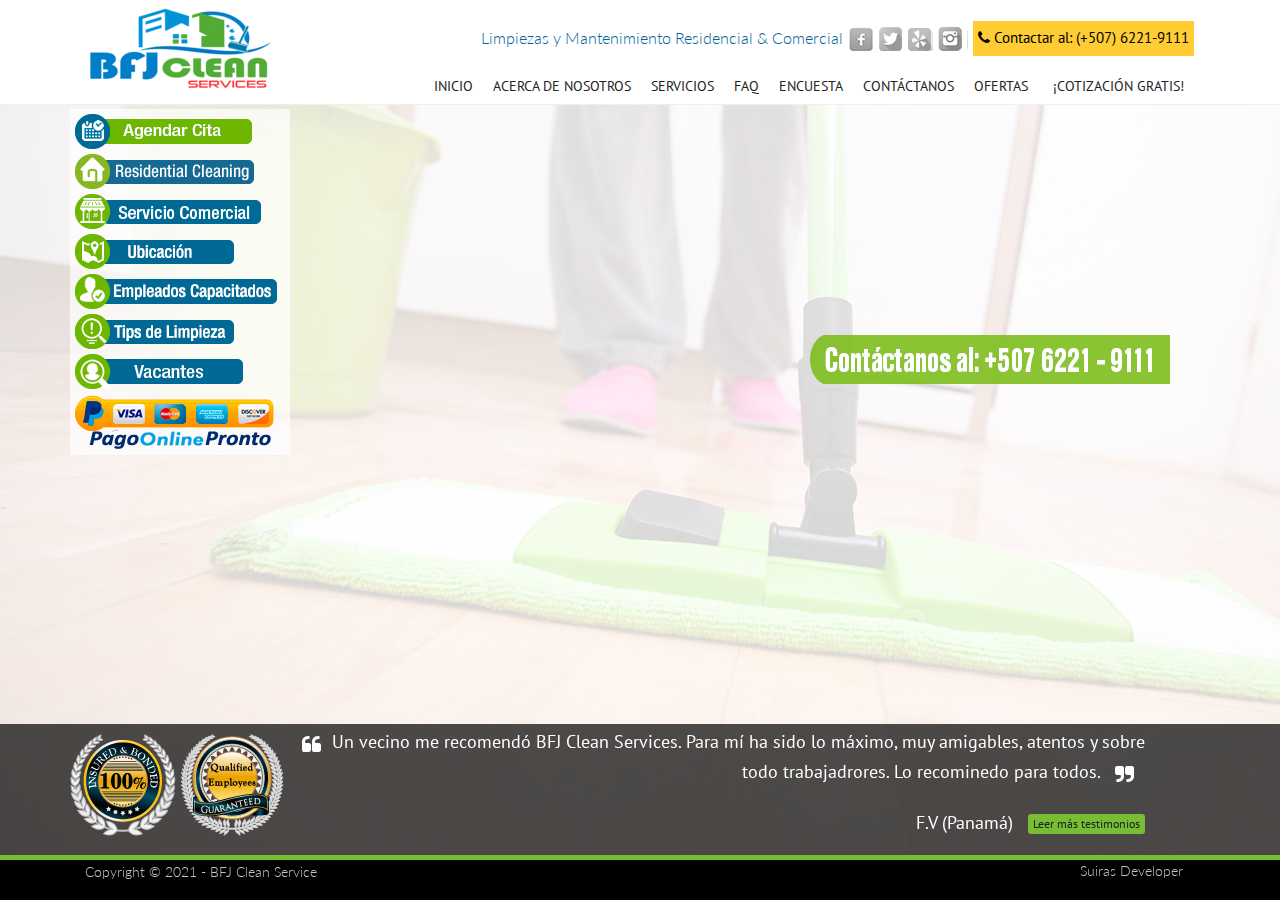
==== commit f85d6560: "Calendario" ====
--- a/docs/index.html
+++ b/docs/index.html
@@ -120,7 +120,7 @@
 				</div><!-- #navbar-collapse-1 -->
 			</nav><!-- end navbar yamm navbar-default -->
             <div id="menuhome" >
-              <a href="" target="appoiment"><img src="serviweb/book_appoiment.png" style="margin-bottom:5px"></a>
+              <a href="" target="https://app.squarespacescheduling.com/schedule.php?owner=24574623"><img src="serviweb/book_appoiment.png" style="margin-bottom:5px"></a>
               <a href="residential.html"><img src="serviweb/residential.png" style="margin-bottom:5px"></a>
               
               <a href="comercial.html"><img src="serviweb/commercial.png" style="margin-bottom:5px"></a>
